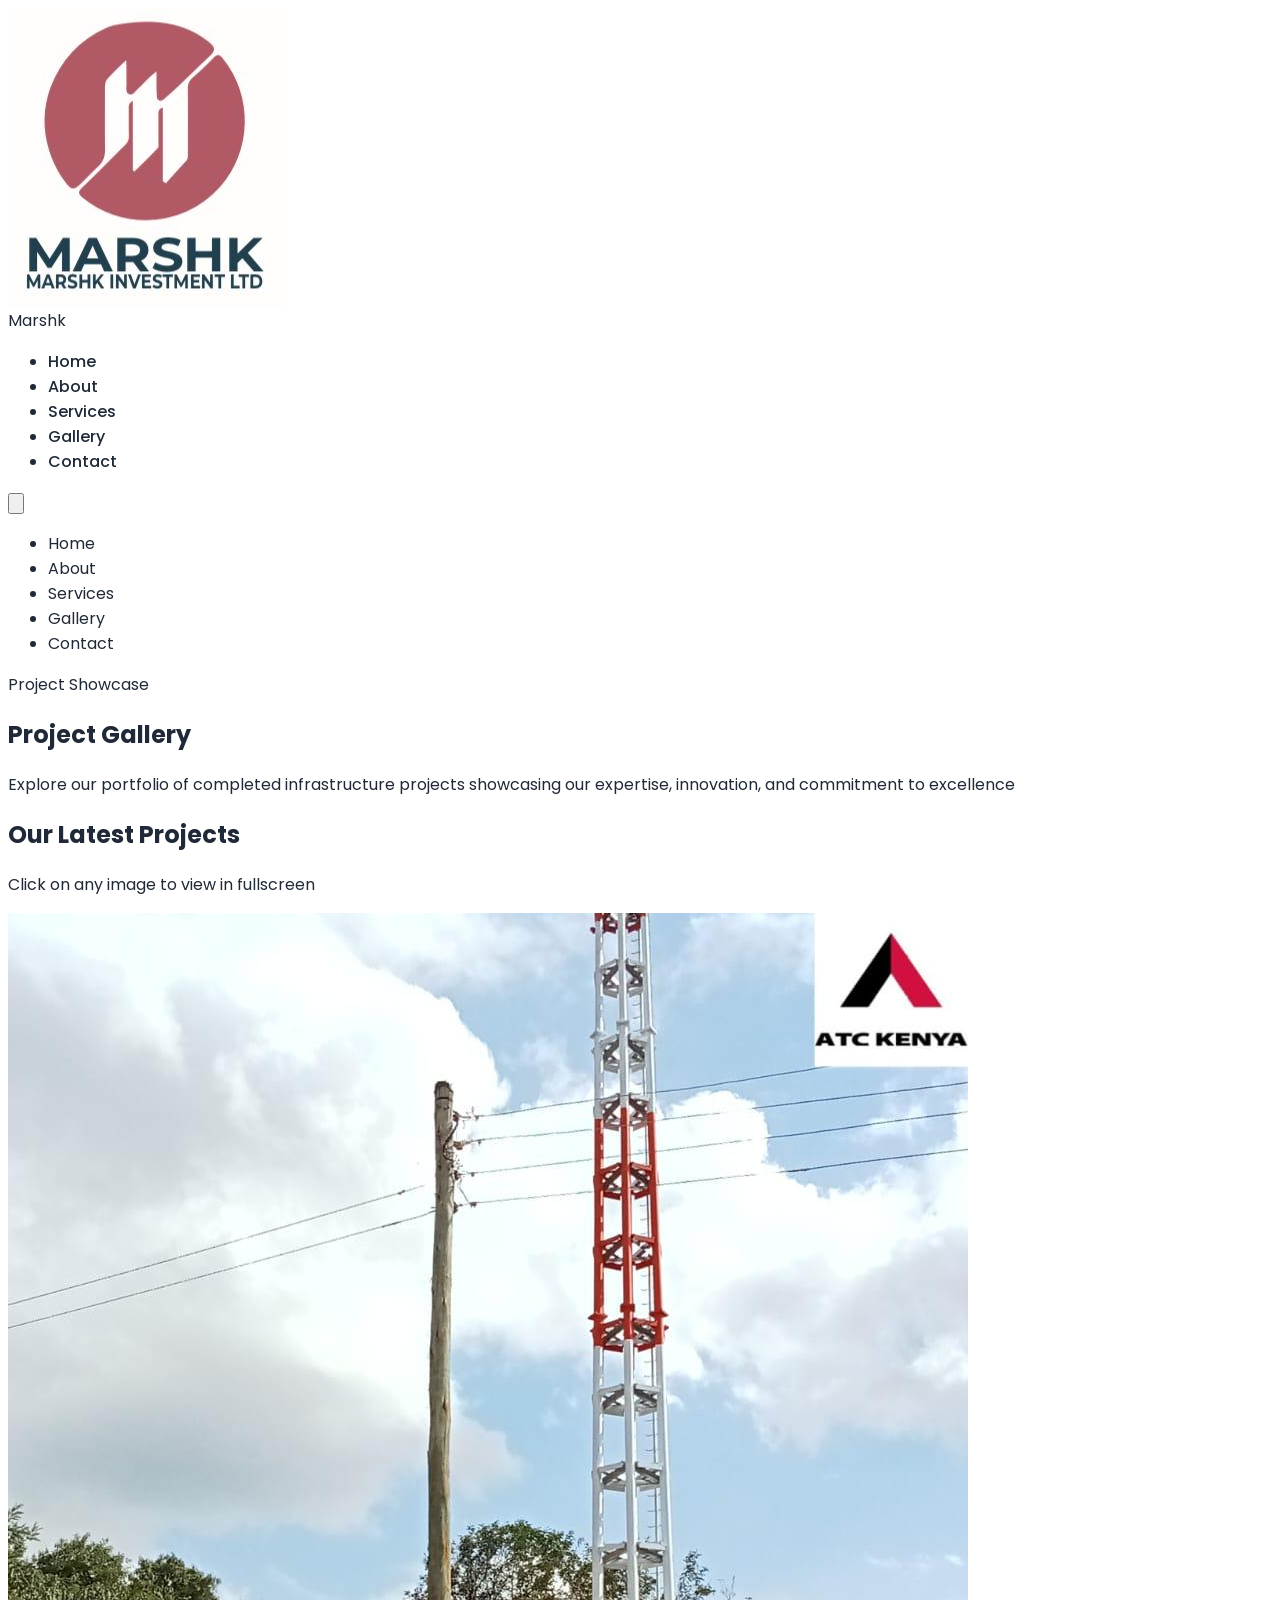
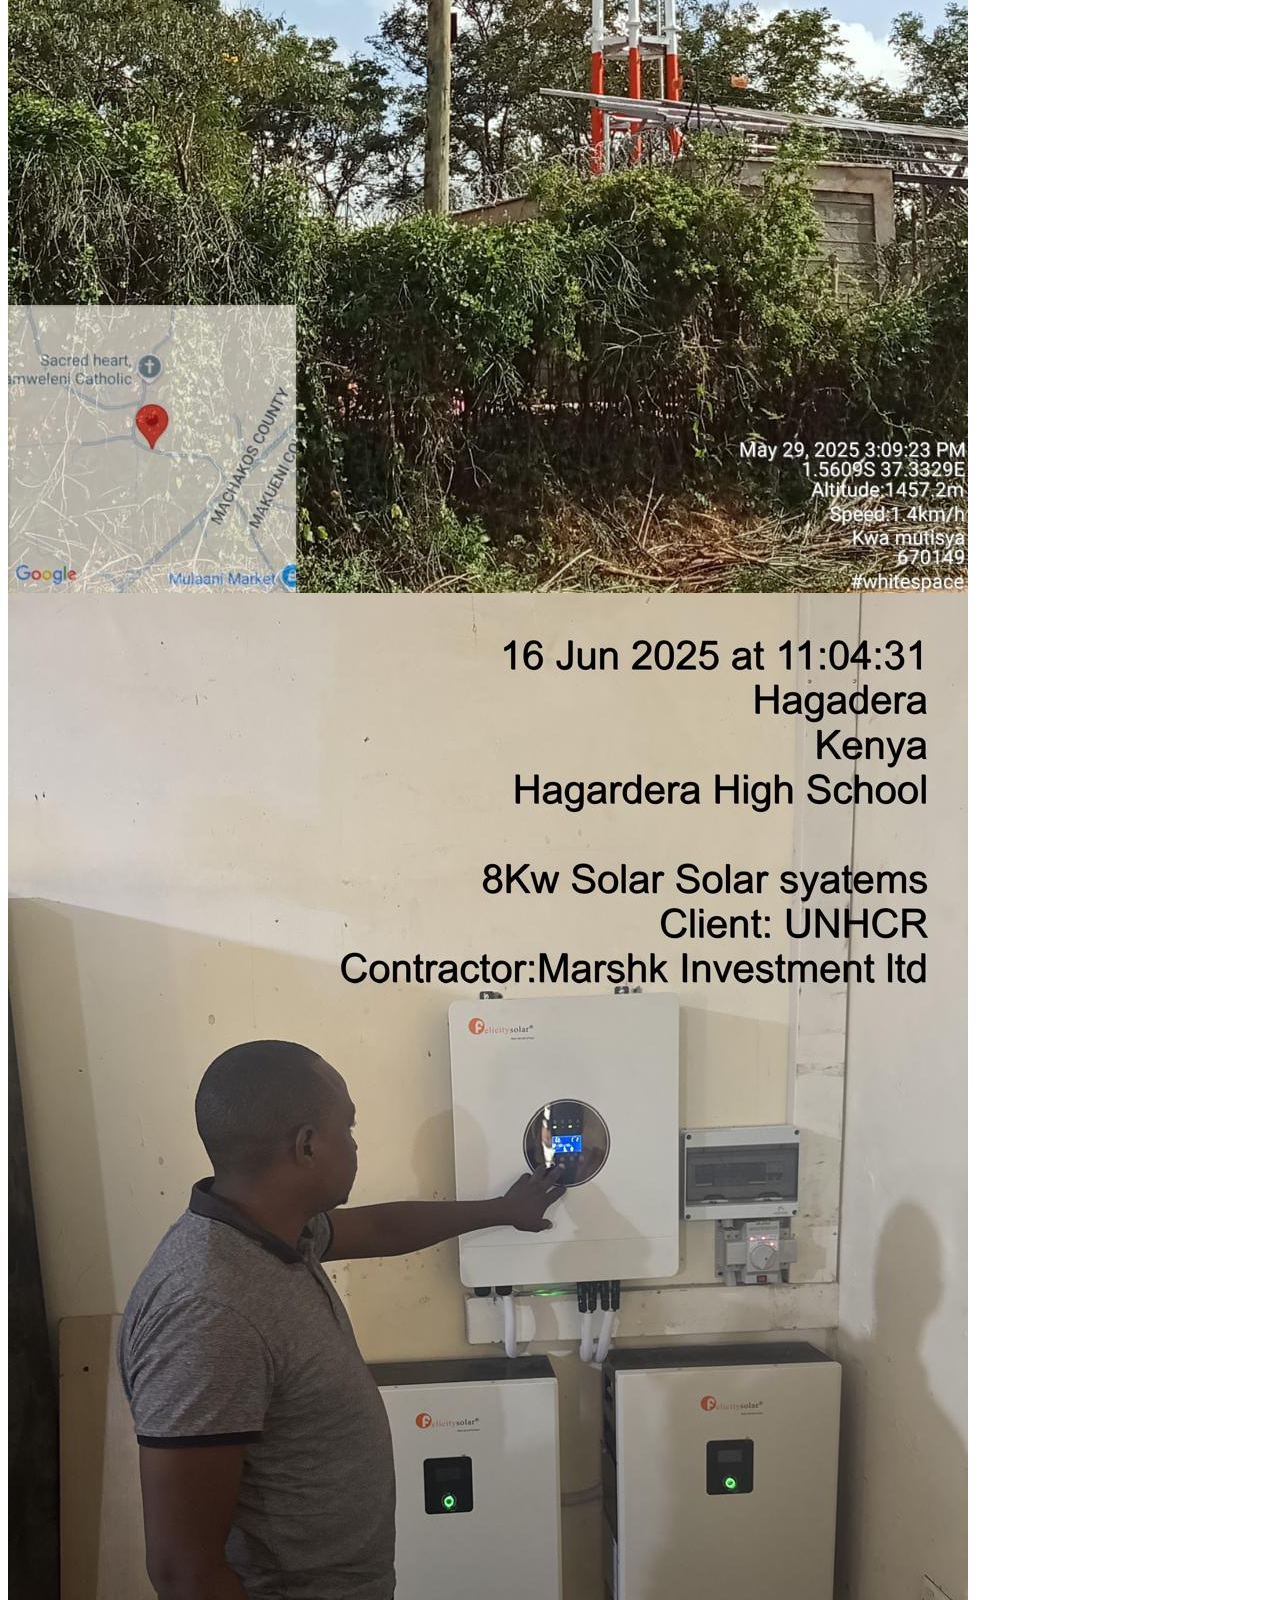
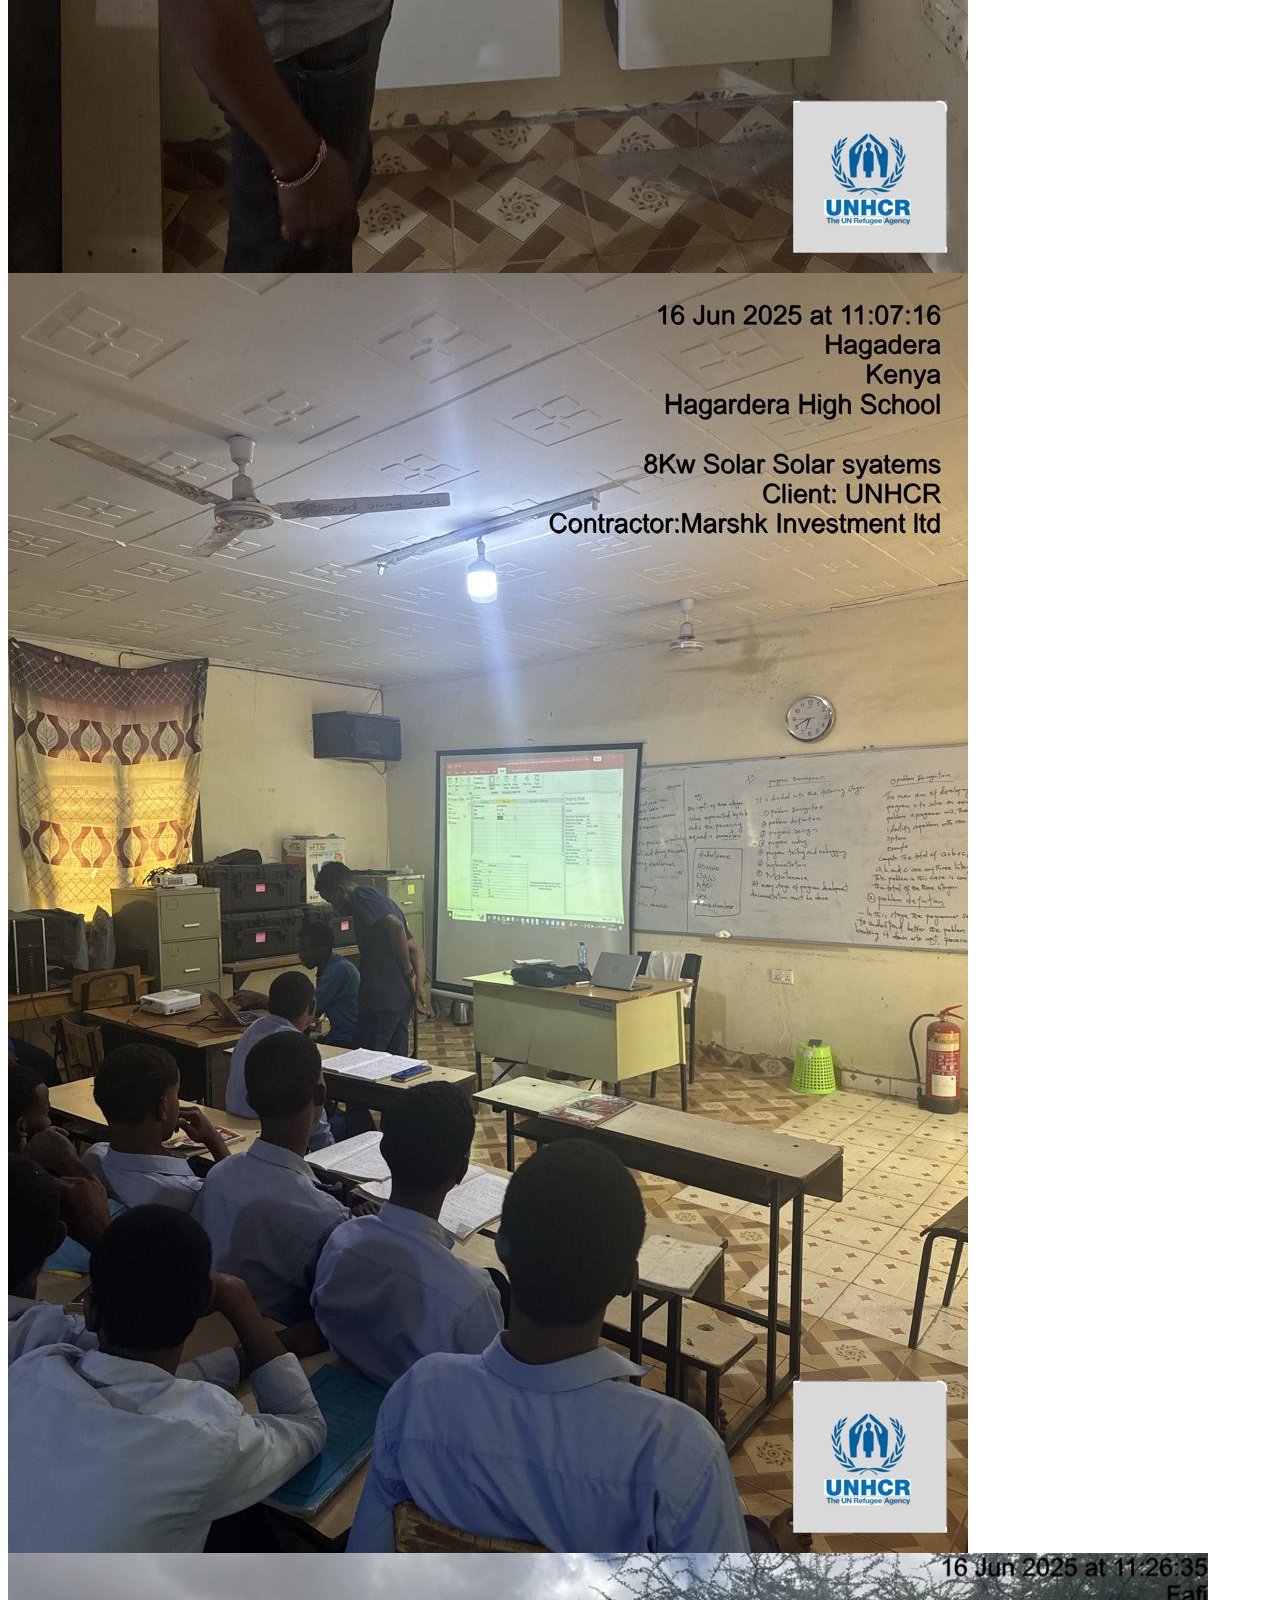
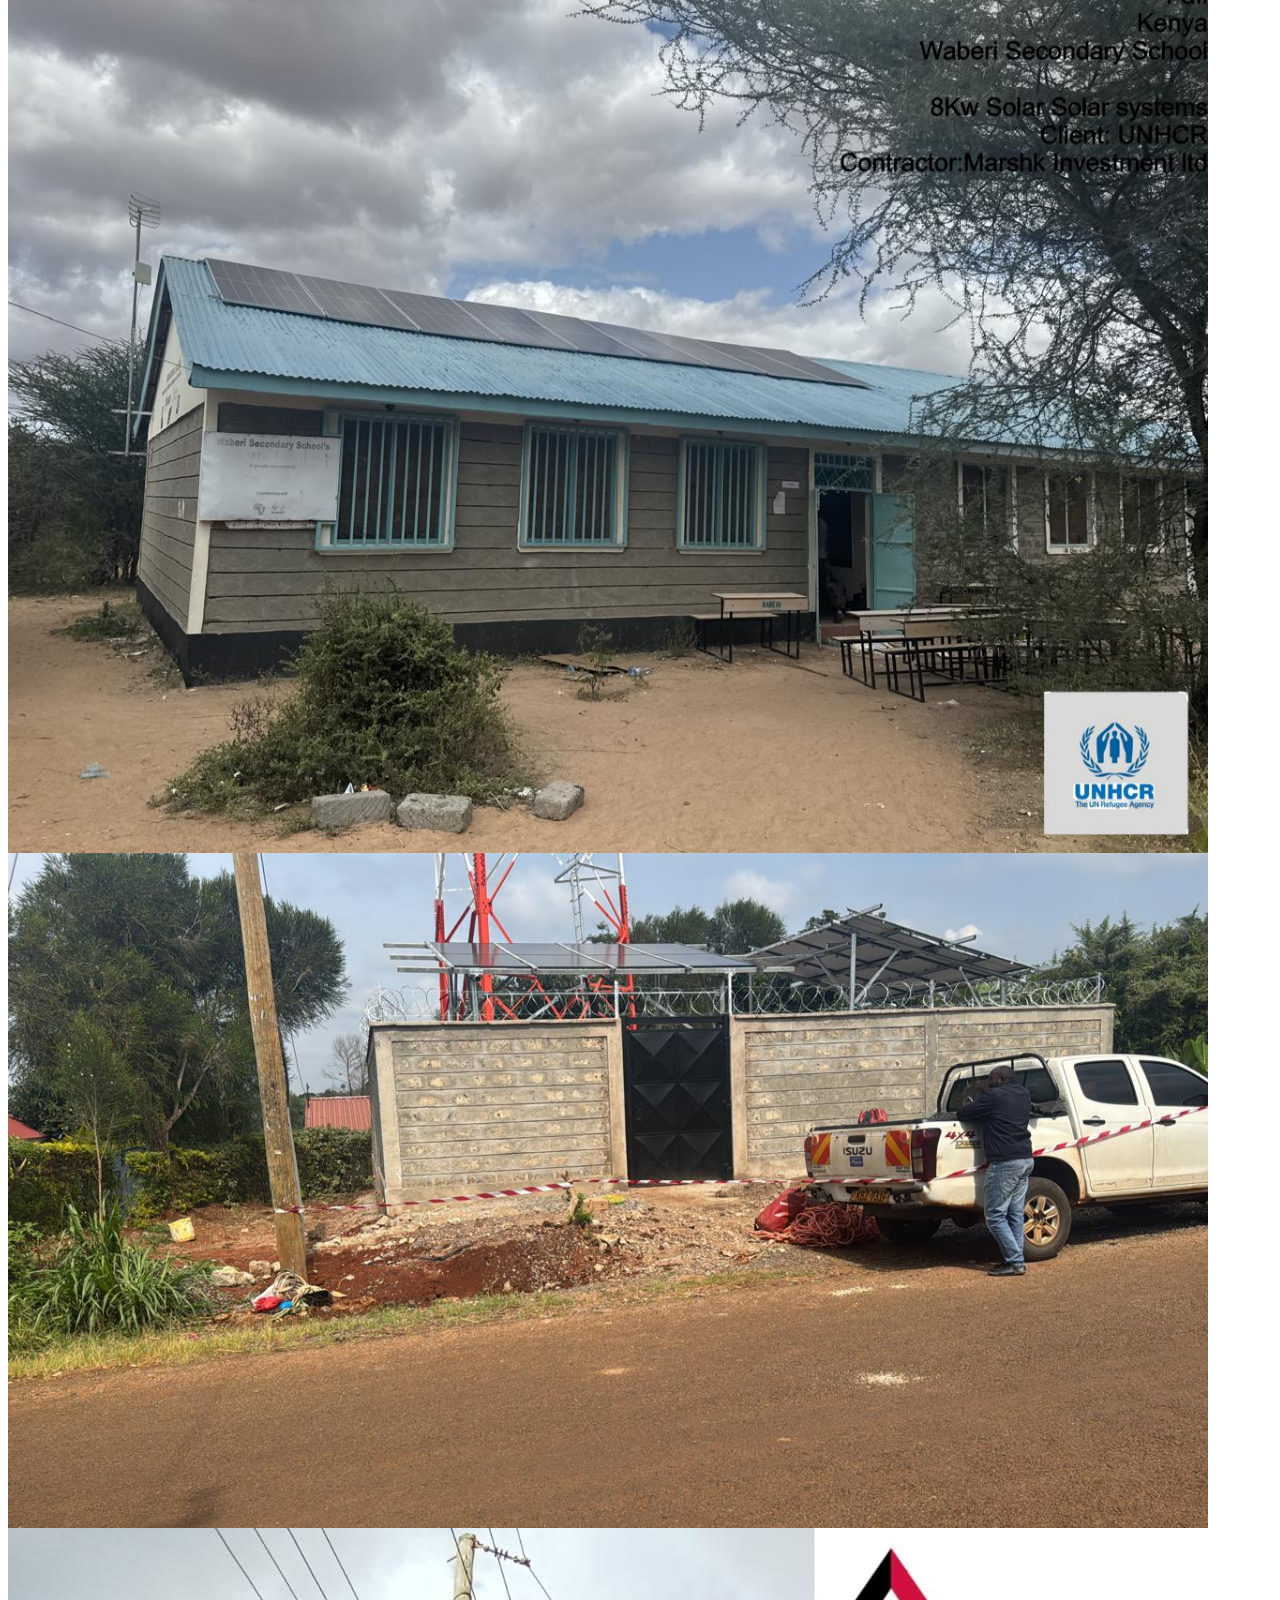
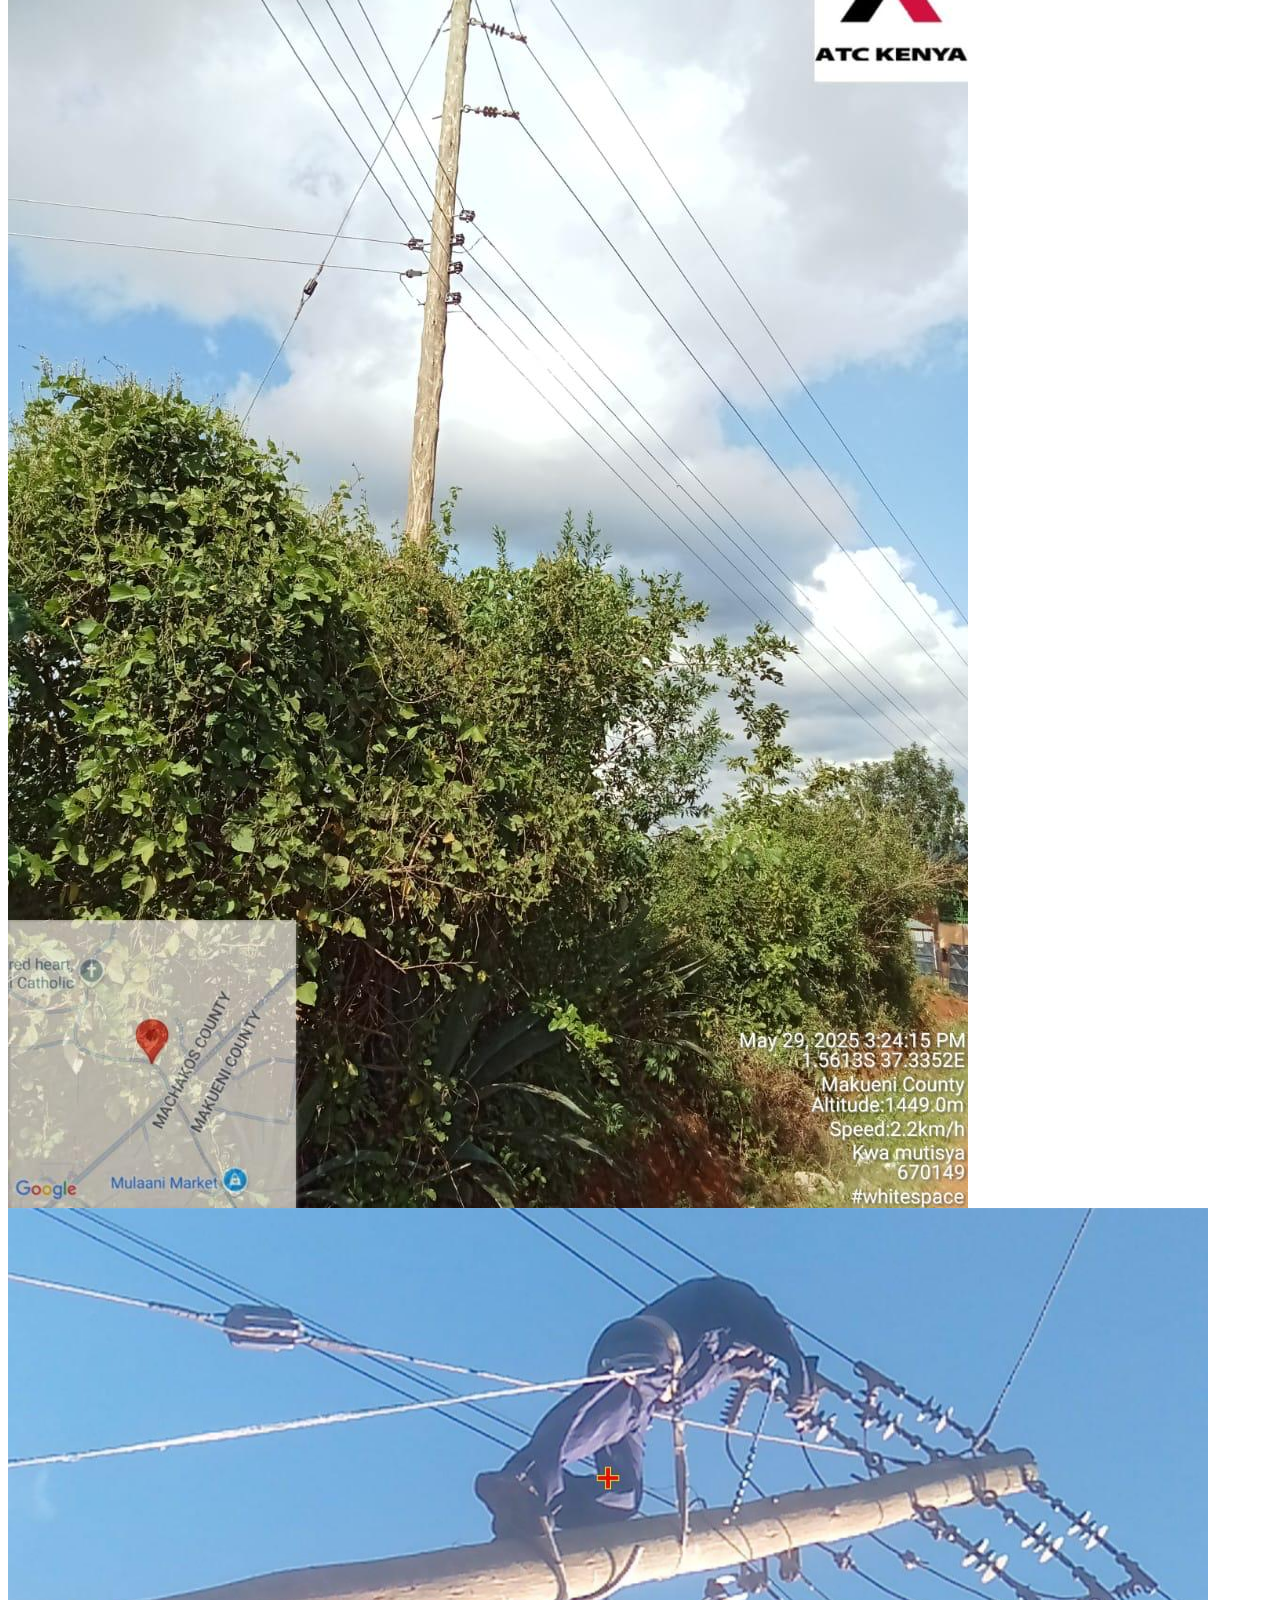
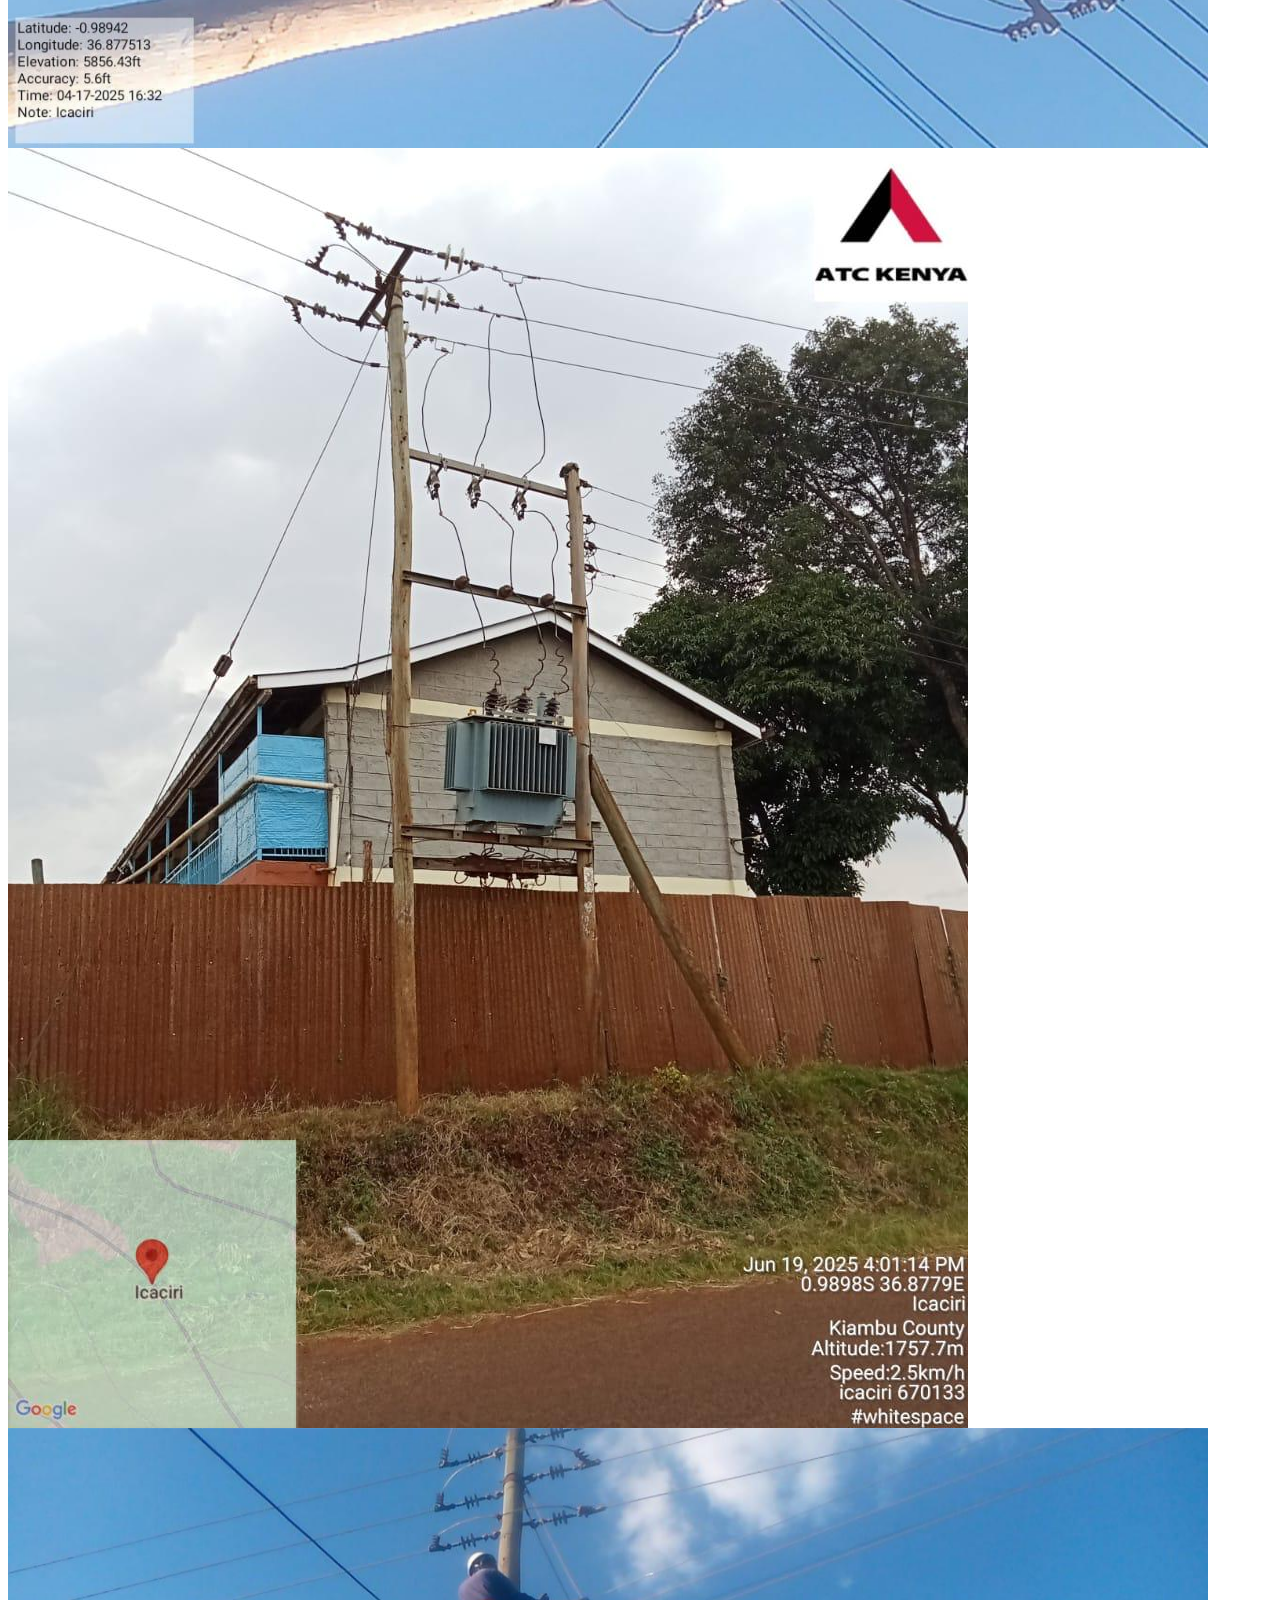
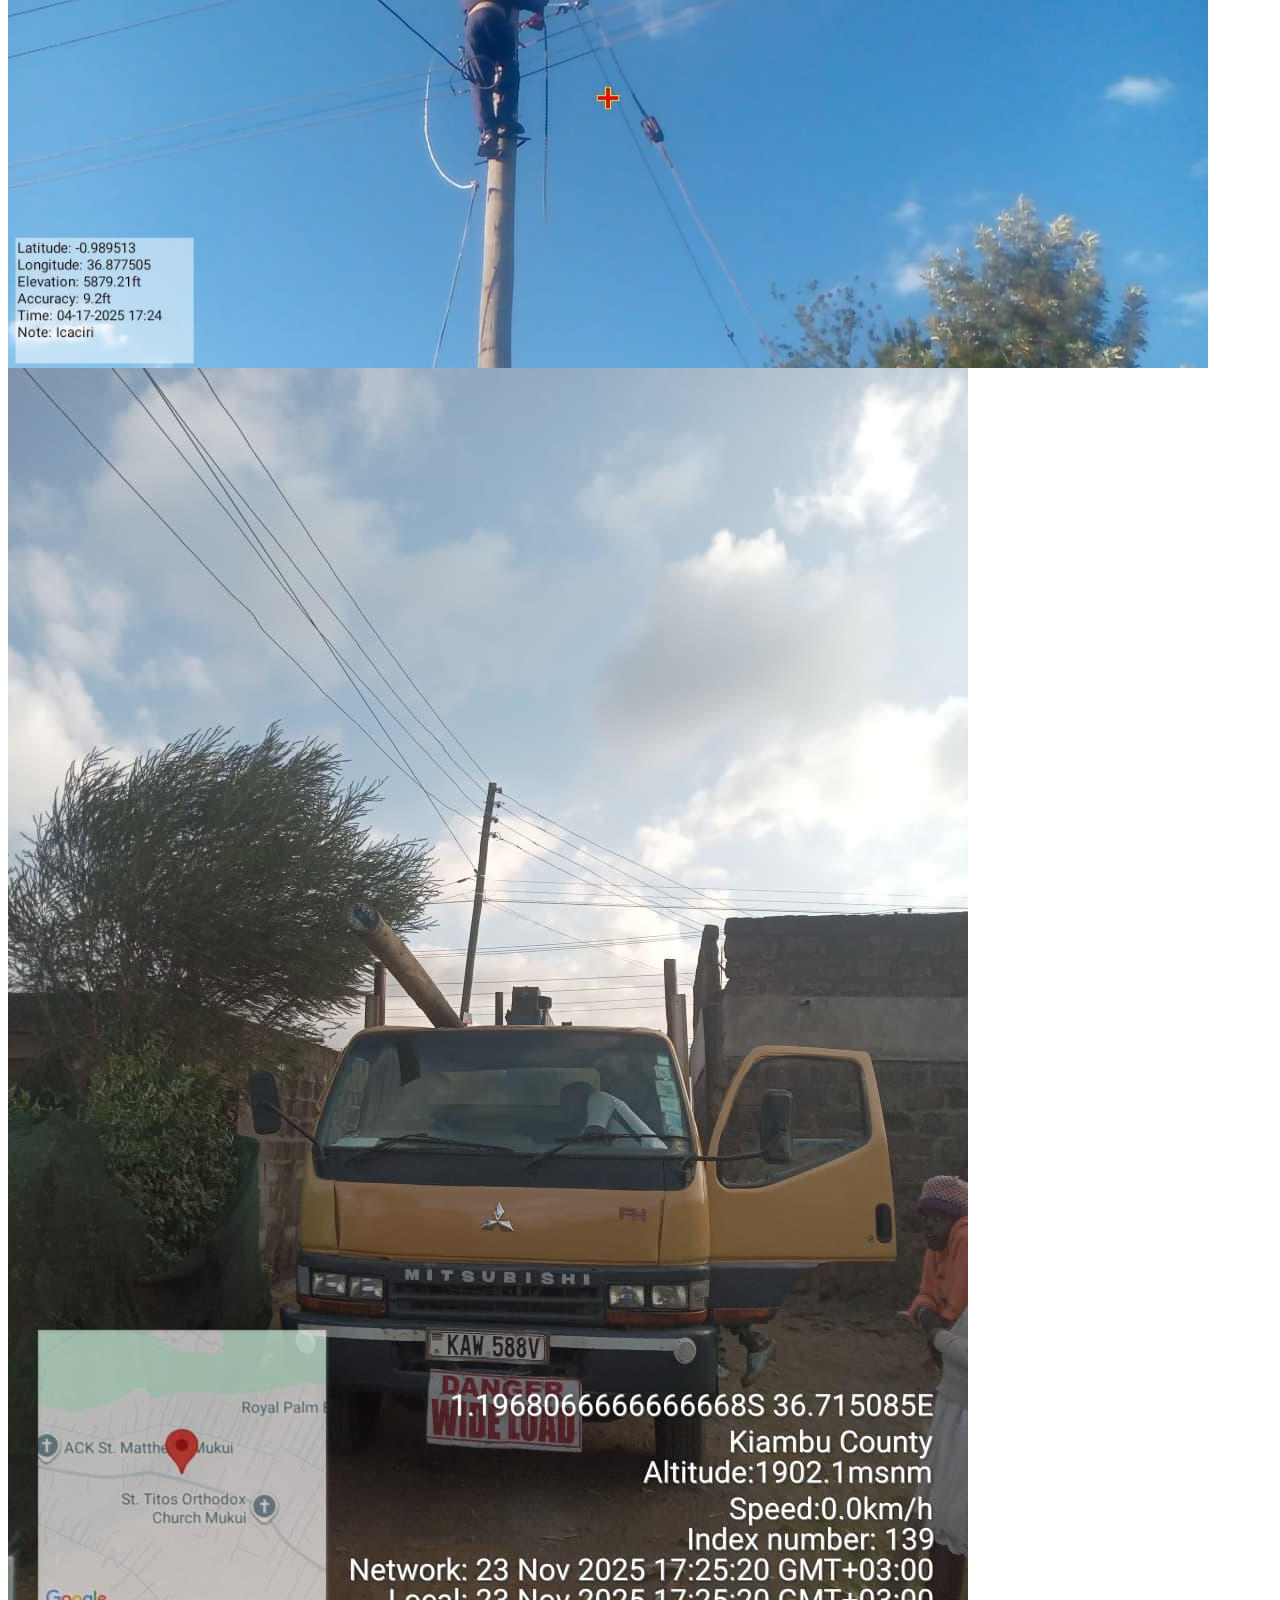
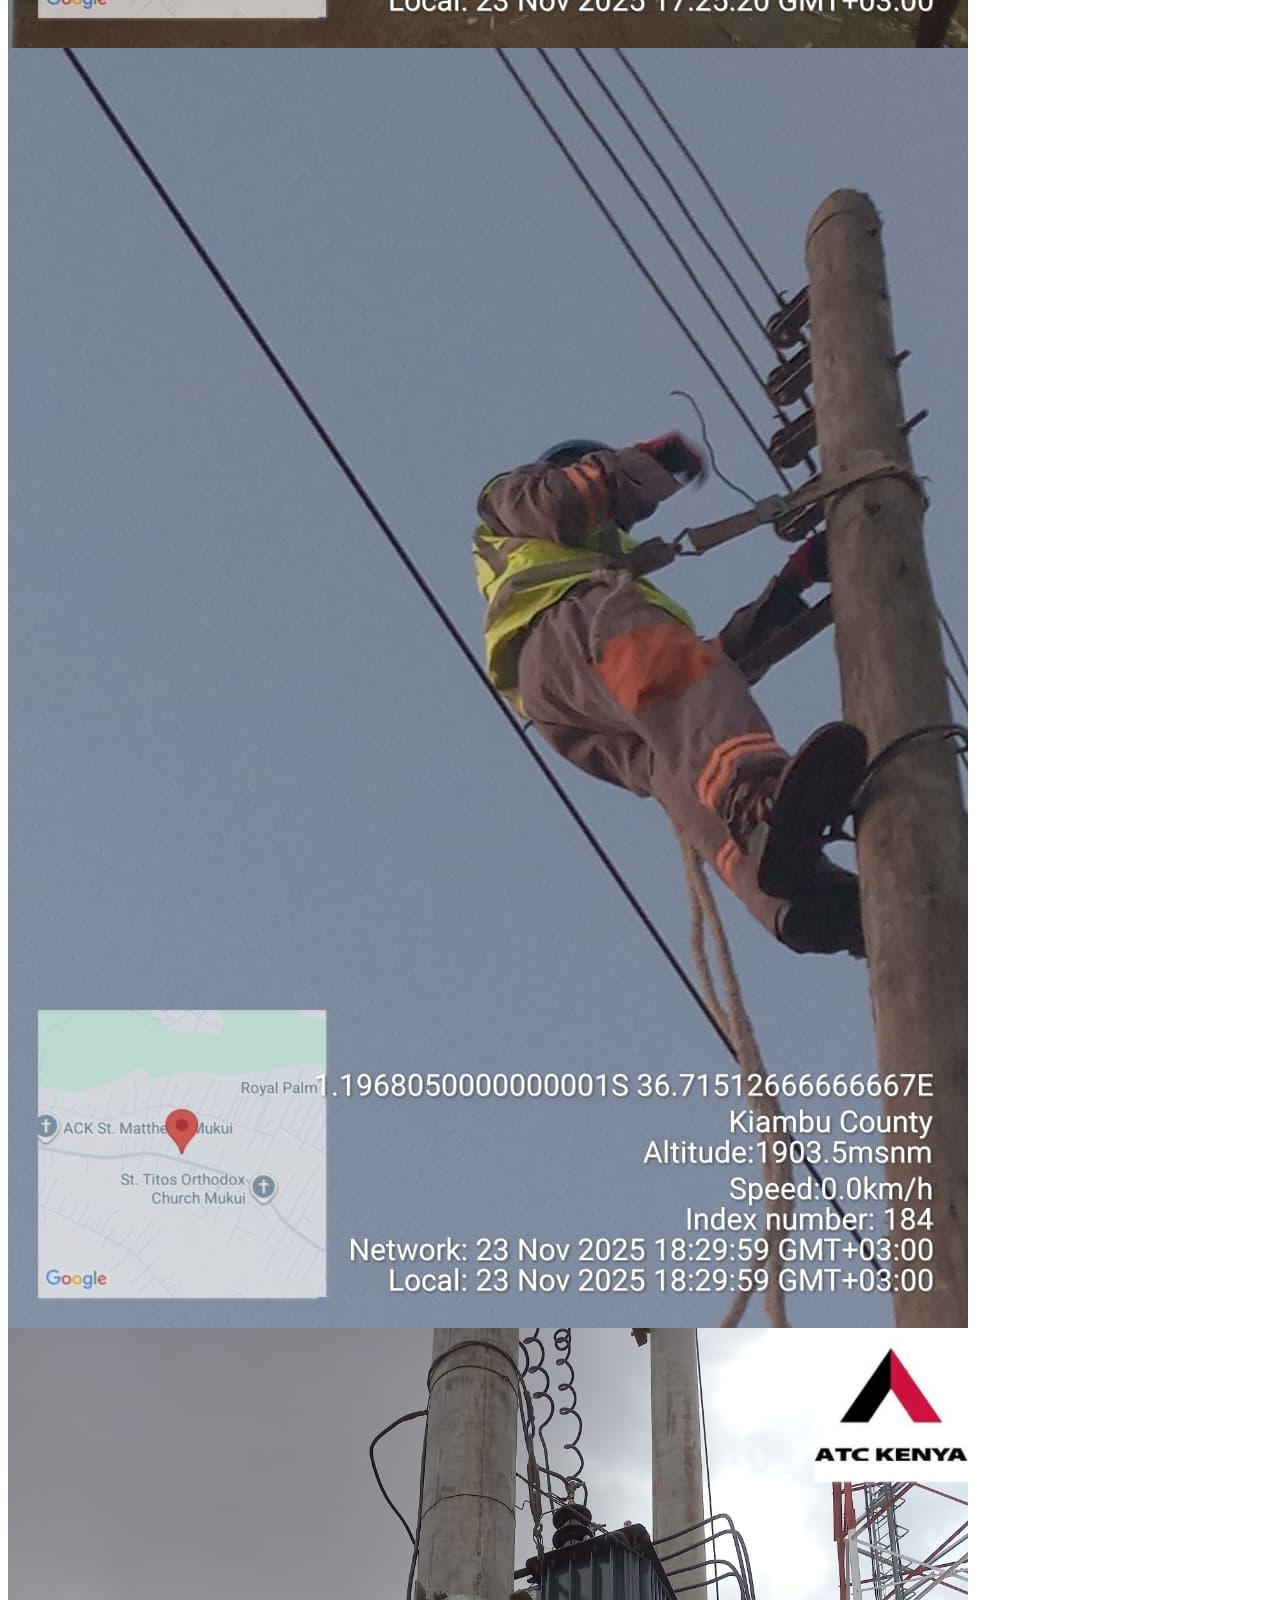
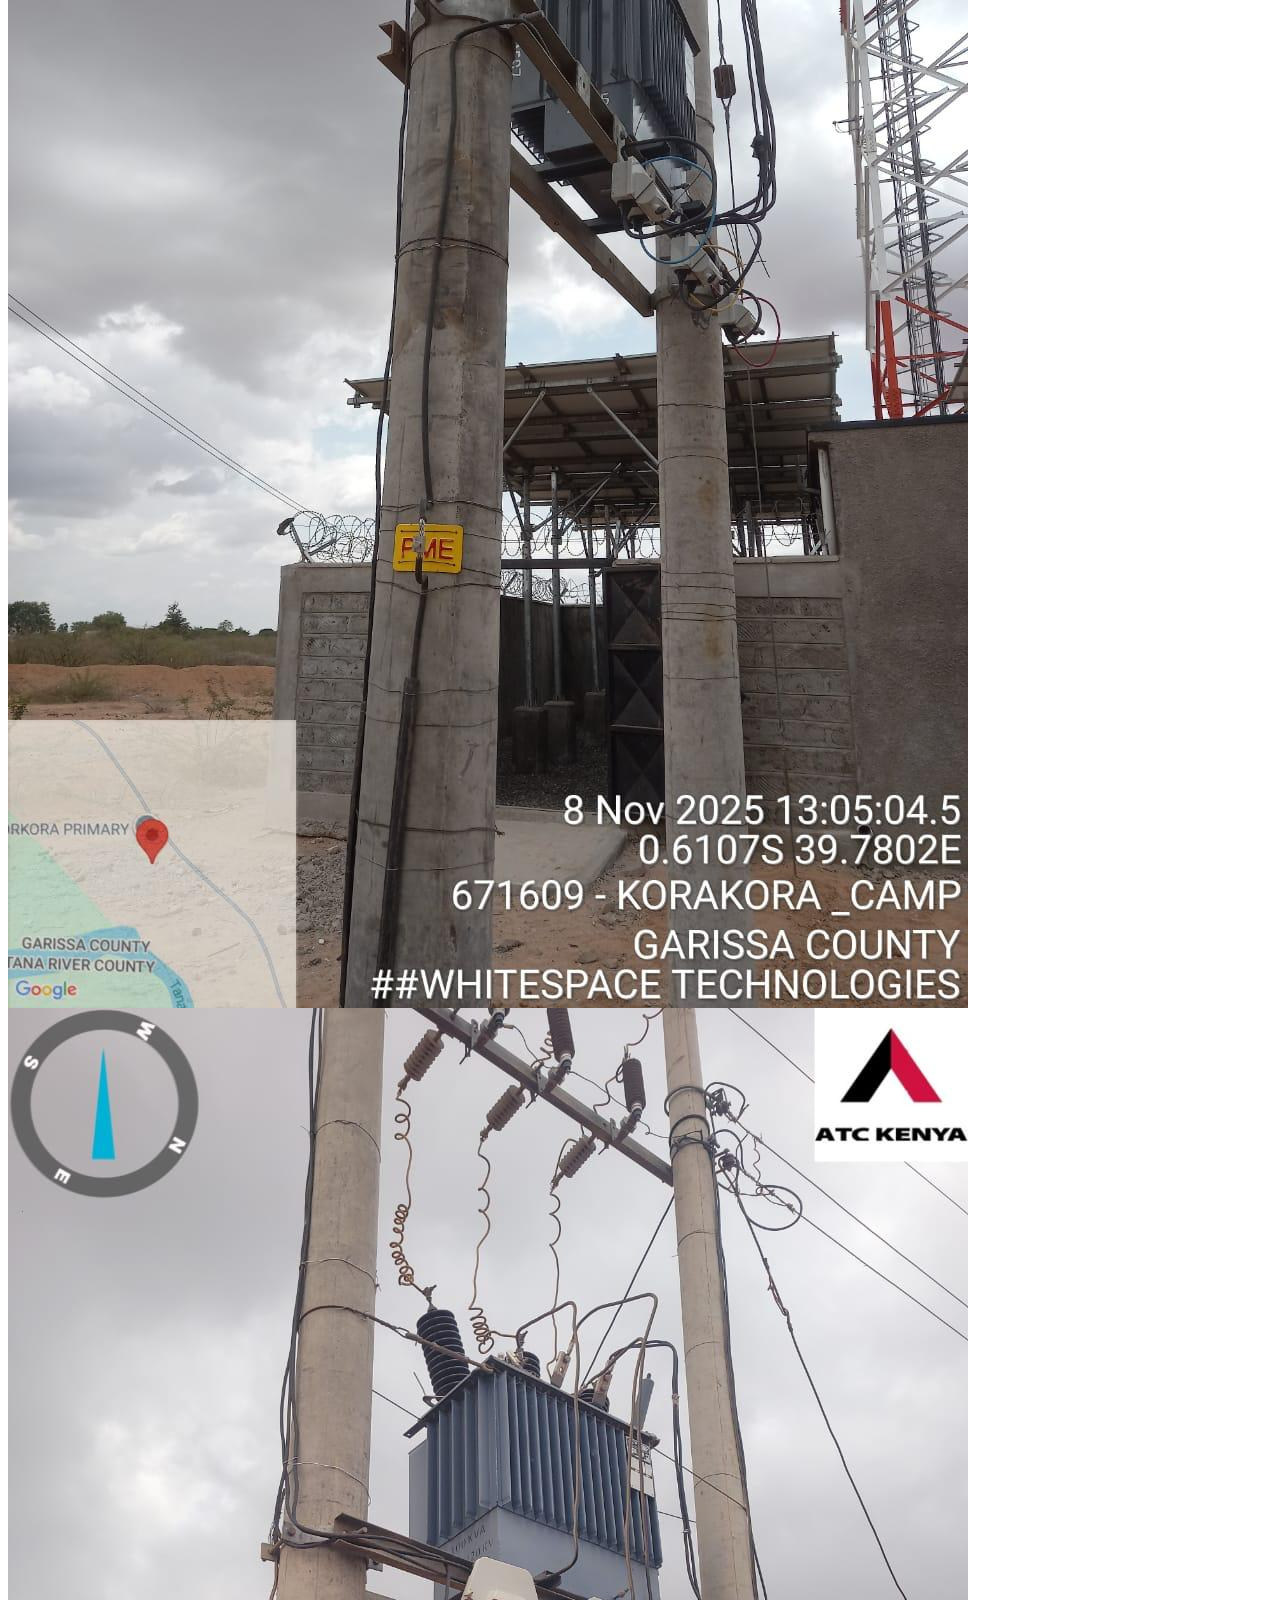
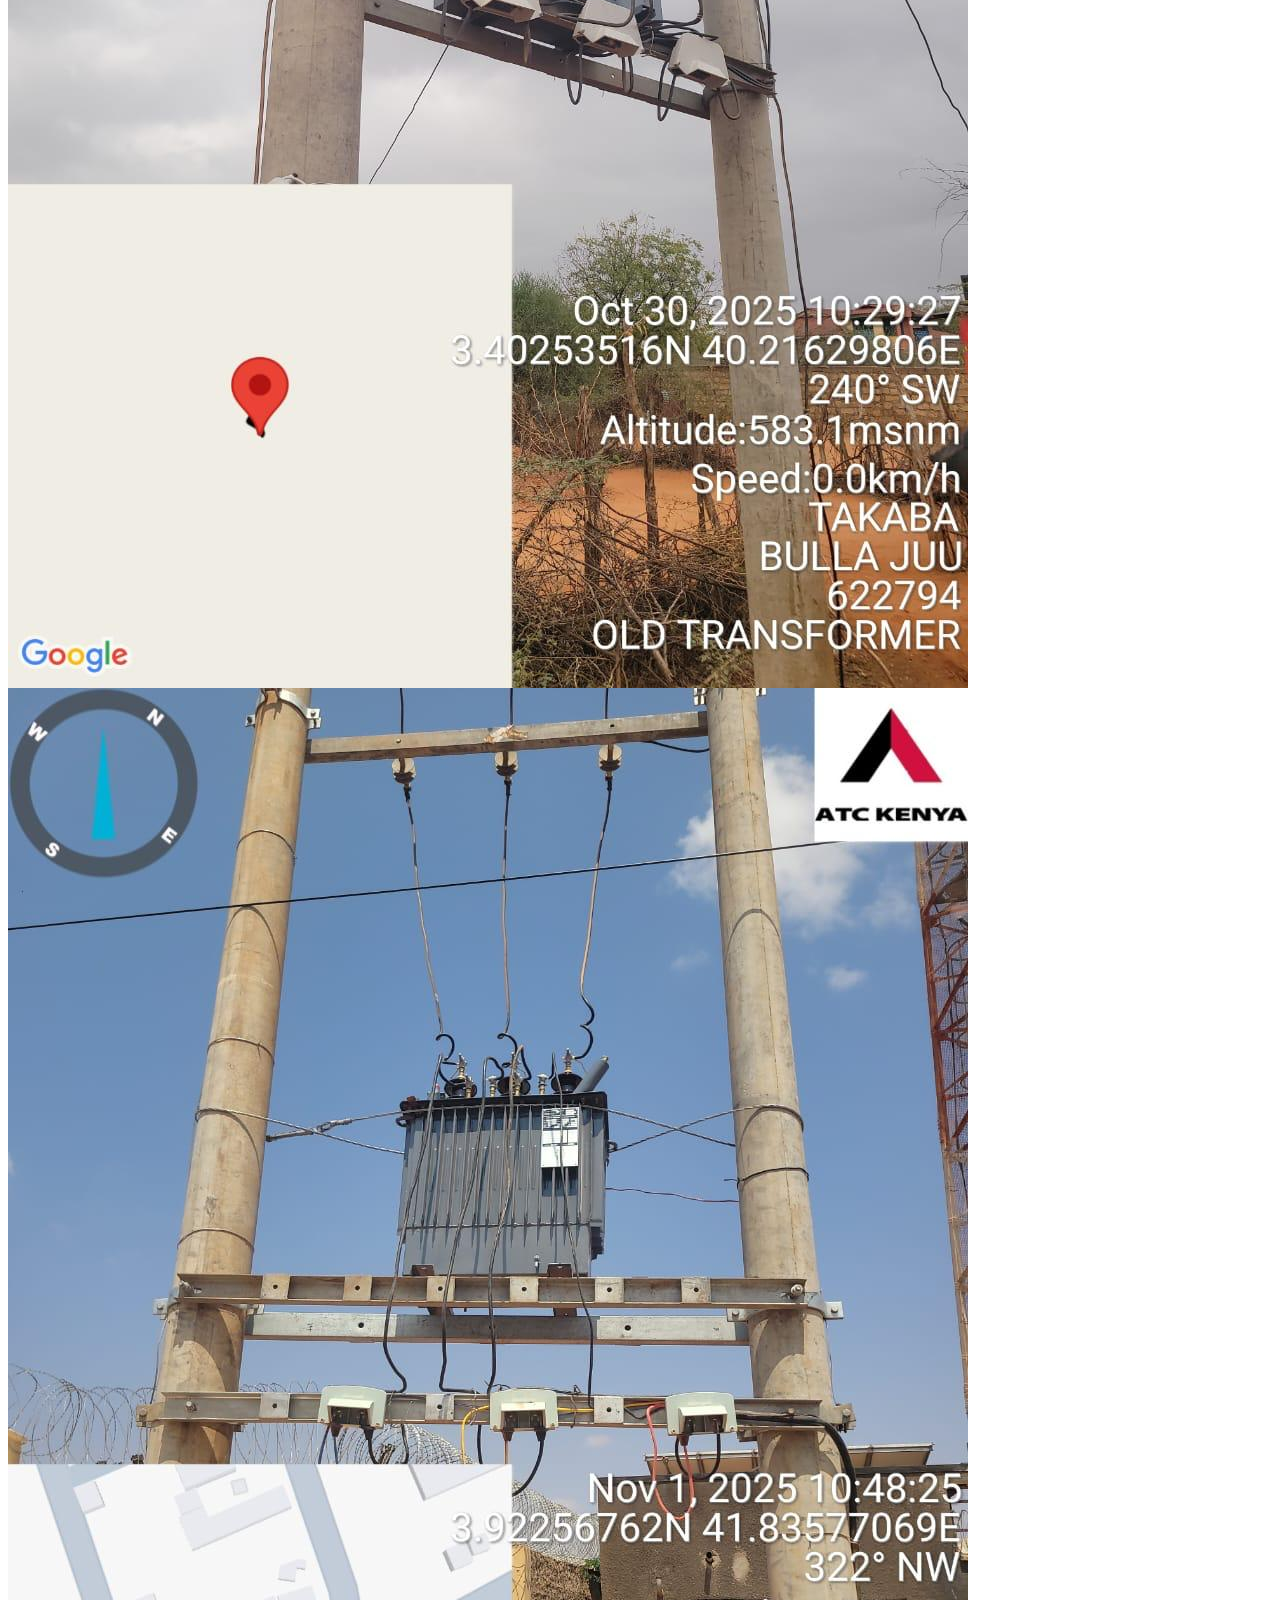
==== gallery.html @ 58e2eb7a "marshk" ====
<!DOCTYPE html>
<html lang="en">
<head>
    <meta charset="UTF-8">
    <meta name="viewport" content="width=device-width, initial-scale=1.0">
    <meta name="description" content="Marshk Gallery - View our completed infrastructure projects">
    <title>Gallery - Marshk Projects</title>
    <script src="https://cdn.tailwindcss.com"></script>
    <link rel="preconnect" href="https://fonts.googleapis.com">
    <link rel="preconnect" href="https://fonts.gstatic.com" crossorigin>
    <link href="https://fonts.googleapis.com/css2?family=Poppins:wght@300;400;500;600;700;800&display=swap" rel="stylesheet">
    <link rel="stylesheet" href="assets/css/styles.css">
</head>
<body class="font-poppins text-gray-900">
    <!-- Navigation -->
    <nav class="fixed w-full top-0 z-50 bg-white shadow-md">
        <div class="container mx-auto px-6 py-4 flex justify-between items-center">
            <div class="flex items-center gap-3">
                <img src="assets/images/logo.jpeg" alt="Marshk Logo" class="h-12 w-auto">
                <span class="text-2xl font-bold text-gray-900">Marshk</span>
            </div>

            <ul class="hidden md:flex gap-8 items-center">
                <li><a href="index.html" class="nav-link">Home</a></li>
                <li><a href="index.html#about" class="nav-link">About</a></li>
                <li><a href="index.html#services" class="nav-link">Services</a></li>
                <li><a href="#gallery" class="nav-link">Gallery</a></li>
                <li><a href="index.html#contact" class="nav-link">Contact</a></li>
            </ul>

            <button id="mobileMenuBtn" class="md:hidden text-gray-900 text-2xl">
                <svg class="w-6 h-6" fill="none" stroke="currentColor" viewBox="0 0 24 24">
                    <path stroke-linecap="round" stroke-linejoin="round" stroke-width="2" d="M4 6h16M4 12h16M4 18h16"></path>
                </svg>
            </button>
        </div>

        <div id="mobileMenu" class="hidden md:hidden bg-white border-t border-gray-200">
            <ul class="flex flex-col gap-4 p-6">
                <li><a href="index.html" class="block text-gray-700 hover:text-blue-600">Home</a></li>
                <li><a href="index.html#about" class="block text-gray-700 hover:text-blue-600">About</a></li>
                <li><a href="index.html#services" class="block text-gray-700 hover:text-blue-600">Services</a></li>
                <li><a href="#gallery" class="block text-gray-700 hover:text-blue-600">Gallery</a></li>
                <li><a href="index.html#contact" class="block text-gray-700 hover:text-blue-600">Contact</a></li>
            </ul>
        </div>
    </nav>

    <!-- Hero Banner -->
    <section class="pt-20 pb-12 relative overflow-hidden min-h-96">
        <!-- Background Image with Overlay -->
        <div class="absolute inset-0 z-0">
            <div style="background-image: url('assets/images/telecommunications-network-setup-01.jpeg'); background-size: cover; background-position: center; background-attachment: fixed;" class="absolute inset-0"></div>
            <div class="absolute inset-0 bg-gradient-to-r from-black/70 via-black/60 to-blue-900/70"></div>
            <div class="absolute inset-0 bg-gradient-to-b from-transparent via-transparent to-white/5"></div>
        </div>

        <div class="container mx-auto px-6 py-16 relative z-10">
            <div class="fade-in-up">
                <span class="inline-block bg-blue-600 text-white px-4 py-1 rounded-full text-sm font-semibold mb-4">Project Showcase</span>
                <h1 class="text-5xl md:text-6xl font-bold text-white mb-4">Project Gallery</h1>
                <p class="text-xl text-gray-200 max-w-2xl">Explore our portfolio of completed infrastructure projects showcasing our expertise, innovation, and commitment to excellence</p>
            </div>
        </div>
    </section>

    <!-- Gallery Section -->
    <section id="gallery" class="py-20 bg-white">
        <div class="container mx-auto px-6">
            <!-- Intro Text -->
            <div class="text-center mb-16">
                <h2 class="text-4xl font-bold text-gray-900 mb-4">Our Latest Projects</h2>
                <p class="text-lg text-gray-600">Click on any image to view in fullscreen</p>
            </div>

            <!-- Masonry Grid -->
            <div class="columns-1 md:columns-2 lg:columns-3 gap-6" id="galleryGrid">
                <!-- Gallery Items will be generated here -->
            </div>
        </div>
    </section>

    <!-- Lightbox Modal -->
    <div id="lightbox" class="hidden fixed inset-0 bg-black bg-opacity-90 z-50 flex items-center justify-center p-4">
        <div class="relative max-w-4xl w-full">
            <!-- Close Button -->
            <button id="closeLightbox" class="absolute -top-12 right-0 text-white text-3xl hover:text-gray-300 transition">
                ✕
            </button>

            <!-- Image Container -->
            <img id="lightboxImage" src="" alt="Fullscreen view" class="w-full h-auto rounded-lg">

            <!-- Navigation Buttons -->
            <button id="prevBtn" class="absolute left-0 top-1/2 transform -translate-y-1/2 -translate-x-16 text-white text-3xl hover:text-gray-300 transition hidden md:block">
                ❮
            </button>
            <button id="nextBtn" class="absolute right-0 top-1/2 transform -translate-y-1/2 translate-x-16 text-white text-3xl hover:text-gray-300 transition hidden md:block">
                ❯
            </button>

            <!-- Image Counter -->
            <div id="imageCounter" class="absolute bottom-4 left-1/2 transform -translate-x-1/2 text-white bg-black/50 px-4 py-2 rounded-lg"></div>
        </div>
    </div>

    <!-- Footer -->
    <footer class="bg-gray-900 text-gray-400 py-16">
        <div class="container mx-auto px-6">
            <div class="grid grid-cols-1 md:grid-cols-4 gap-12 mb-12">
                <div>
                    <h3 class="text-white font-bold text-lg mb-4">Marshk</h3>
                    <p class="text-sm leading-relaxed">
                        Leading provider of construction and infrastructure services.
                    </p>
                </div>

                <div>
                    <h4 class="text-white font-bold mb-4">Quick Links</h4>
                    <ul class="space-y-2 text-sm">
                        <li><a href="index.html" class="hover:text-blue-400 transition">Home</a></li>
                        <li><a href="index.html#about" class="hover:text-blue-400 transition">About</a></li>
                        <li><a href="index.html#services" class="hover:text-blue-400 transition">Services</a></li>
                        <li><a href="#gallery" class="hover:text-blue-400 transition">Gallery</a></li>
                    </ul>
                </div>

                <div>
                    <h4 class="text-white font-bold mb-4">Services</h4>
                    <ul class="space-y-2 text-sm">
                        <li><a href="index.html#services" class="hover:text-blue-400 transition">Electrical</a></li>
                        <li><a href="index.html#services" class="hover:text-blue-400 transition">Telecommunications</a></li>
                        <li><a href="index.html#services" class="hover:text-blue-400 transition">Renewable Energy</a></li>
                        <li><a href="index.html#services" class="hover:text-blue-400 transition">Consultancy</a></li>
                    </ul>
                </div>

                <div>
                    <h4 class="text-white font-bold mb-4">Contact</h4>
                    <ul class="space-y-3 text-sm">
                        <li class="flex items-start gap-2">
                            <span class="text-blue-400">📍</span>
                            <span>Kenya</span>
                        </li>
                        <li class="flex items-center gap-2">
                            <span class="text-blue-400">📧</span>
                            <a href="mailto:info@marshk.com" class="hover:text-blue-400 transition">info@marshk.com</a>
                        </li>
                    </ul>
                </div>
            </div>

            <div class="border-t border-gray-800 pt-8 flex flex-col sm:flex-row justify-between items-center">
                <p class="text-sm text-gray-500">&copy; 2026 Marshk Investments Limited. All rights reserved.</p>
                <div class="flex gap-6 mt-4 sm:mt-0">
                    <a href="#" class="text-gray-400 hover:text-blue-400 transition">LinkedIn</a>
                    <a href="#" class="text-gray-400 hover:text-blue-400 transition">Twitter</a>
                    <a href="#" class="text-gray-400 hover:text-blue-400 transition">Facebook</a>
                </div>
            </div>
        </div>
    </footer>

    <script src="assets/js/script.js"></script>
    <script>
        // Gallery functionality
        const galleryGrid = document.getElementById('galleryGrid');
        const lightbox = document.getElementById('lightbox');
        const lightboxImage = document.getElementById('lightboxImage');
        const closeLightbox = document.getElementById('closeLightbox');
        const prevBtn = document.getElementById('prevBtn');
        const nextBtn = document.getElementById('nextBtn');
        const imageCounter = document.getElementById('imageCounter');

        // Get all images from the assets/images folder
        const images = [
            'infrastructure-power-distribution-01.jpeg',
            'telecommunications-tower-installation-01.jpeg',
            'power-distribution-system-01.jpeg',
            'electrical-infrastructure-setup-01.jpeg',
            'construction-project-site-01.jpeg',
            'infrastructure-installation-work-01.jpeg',
            'site-supervision-project-01.jpeg',
            'power-transmission-lines-01.jpeg',
            'telecommunications-infrastructure-02.jpeg',
            'electrical-substation-installation-01.jpeg',
            'construction-infrastructure-02.jpeg',
            'site-inspection-supervision-01.jpeg',
            'renewable-energy-installation-01.jpeg',
            'power-generation-facility-01.jpeg',
            'infrastructure-project-completion-01.jpeg',
            'electrical-wiring-installation-01.jpeg',
            'construction-site-progress-01.jpeg',
            'telecommunications-network-setup-01.jpeg',
            'power-distribution-network-02.jpeg',
            'electrical-installation-progress-01.jpeg',
            'infrastructure-maintenance-work-01.jpeg',
            'construction-equipment-operation-01.jpeg',
            'site-preparation-work-01.jpeg',
            'infrastructure-project-phase-01.jpeg',
            'electrical-testing-commissioning-01.jpeg',
            'telecommunications-cable-installation-01.jpeg',
            'power-system-integration-01.jpeg',
            'construction-site-overview-01.jpeg',
            'installation-verification-work-01.jpeg',
            'infrastructure-quality-check-01.jpeg',
            'project-team-coordination-01.jpeg',
            'equipment-installation-setup-01.jpeg',
            'site-safety-inspection-01.jpeg',
            'infrastructure-system-testing-01.jpeg',
            'construction-crew-workflow-01.jpeg',
            'power-infrastructure-upgrade-01.jpeg',
            'telecommunications-fiber-optic-01.jpeg',
            'electrical-distribution-network-01.jpeg',
            'construction-milestone-achievement-01.jpeg',
            'infrastructure-final-inspection-01.jpeg',
            'project-stakeholder-presentation-01.jpeg',
            'site-restoration-completion-01.jpeg',
            'infrastructure-operational-status-01.jpeg',
            'construction-success-documentation-01.jpeg',
            'power-system-optimization-01.jpeg'
        ];

        let currentImageIndex = 0;

        // Generate gallery items
        images.forEach((img, index) => {
            const div = document.createElement('div');
            div.className = 'break-inside-avoid mb-6 cursor-pointer group hover:opacity-80 transition duration-300 fade-in-up';
            div.style.animationDelay = `${(index % 5) * 0.1}s`;
            
            const img_elem = document.createElement('img');
            img_elem.src = `assets/images/${img}`;
            img_elem.alt = `Project ${index + 1}`;
            img_elem.className = 'w-full rounded-lg shadow-md hover:shadow-xl transition duration-300 object-cover';
            
            img_elem.addEventListener('click', () => openLightbox(index));
            div.appendChild(img_elem);
            galleryGrid.appendChild(div);
        });

        // Lightbox functions
        function openLightbox(index) {
            currentImageIndex = index;
            updateLightbox();
            lightbox.classList.remove('hidden');
            document.body.style.overflow = 'hidden';
        }

        function updateLightbox() {
            const img = images[currentImageIndex];
            lightboxImage.src = `assets/images/${img}`;
            imageCounter.textContent = `${currentImageIndex + 1} / ${images.length}`;
        }

        function closeLightboxModal() {
            lightbox.classList.add('hidden');
            document.body.style.overflow = 'auto';
        }

        function nextImage() {
            currentImageIndex = (currentImageIndex + 1) % images.length;
            updateLightbox();
        }

        function prevImage() {
            currentImageIndex = (currentImageIndex - 1 + images.length) % images.length;
            updateLightbox();
        }

        // Event listeners
        closeLightbox.addEventListener('click', closeLightboxModal);
        nextBtn.addEventListener('click', nextImage);
        prevBtn.addEventListener('click', prevImage);

        // Keyboard navigation
        document.addEventListener('keydown', (e) => {
            if (lightbox.classList.contains('hidden')) return;
            if (e.key === 'Escape') closeLightboxModal();
            if (e.key === 'ArrowRight') nextImage();
            if (e.key === 'ArrowLeft') prevImage();
        });

        // Close on background click
        lightbox.addEventListener('click', (e) => {
            if (e.target === lightbox) closeLightboxModal();
        });
    </script>
</body>
</html>
---- assets/css/styles.css ----
/* ===== HERO SLIDER STYLES ===== */
.hero-slide {
    transition: opacity 1s ease-in-out;
}

.slider-indicator {
    transition: all 0.3s ease;
}

.slider-indicator.active {
    opacity: 1 !important;
    background-color: #60a5fa;
    transform: scale(1.2);
}

#heroSlider {
    position: relative;
}

/* ===== FONT & BASE STYLES ===== */
* {
    box-sizing: border-box;
}

html {
    scroll-behavior: smooth;
}

body {
    font-family: 'Poppins', sans-serif;
    background-color: #ffffff;
    color: #1f2937;
    overflow-x: hidden;
}

/* ===== ANIMATIONS ===== */
@keyframes fadeInUp {
    from {
        opacity: 0;
        transform: translateY(30px);
    }
    to {
        opacity: 1;
        transform: translateY(0);
    }
}

@keyframes fadeInDown {
    from {
        opacity: 0;
        transform: translateY(-30px);
    }
    to {
        opacity: 1;
        transform: translateY(0);
    }
}

@keyframes fadeInLeft {
    from {
        opacity: 0;
        transform: translateX(-30px);
    }
    to {
        opacity: 1;
        transform: translateX(0);
    }
}

@keyframes fadeInRight {
    from {
        opacity: 0;
        transform: translateX(30px);
    }
    to {
        opacity: 1;
        transform: translateX(0);
    }
}

@keyframes blob {
    0%, 100% {
        transform: translate(0, 0) scale(1);
    }
    33% {
        transform: translate(30px, -50px) scale(1.1);
    }
    66% {
        transform: translate(-20px, 20px) scale(0.9);
    }
}

@keyframes slideInNav {
    from {
        transform: translateY(-100%);
    }
    to {
        transform: translateY(0);
    }
}

/* ===== UTILITY CLASSES ===== */
.fade-in-up {
    animation: fadeInUp 0.6s ease forwards;
}

.fade-in-down {
    animation: fadeInDown 0.6s ease forwards;
}

.fade-in-left {
    animation: fadeInLeft 0.6s ease forwards;
}

.fade-in-right {
    animation: fadeInRight 0.6s ease forwards;
    animation-delay: 0s;
}

.animate-blob {
    animation: blob 7s infinite;
}

.animation-delay-2000 {
    animation-delay: 2s;
}

.animation-delay-4000 {
    animation-delay: 4s;
}

/* ===== NAV STYLES ===== */
nav {
    animation: slideInNav 0.5s ease;
}

.nav-link {
    position: relative;
    color: #1f2937;
    font-weight: 500;
    transition: color 0.3s ease;
}

.nav-link::after {
    content: '';
    position: absolute;
    bottom: -2px;
    left: 0;
    width: 0;
    height: 2px;
    background-color: #2563eb;
    transition: width 0.3s ease;
}

.nav-link:hover::after {
    width: 100%;
}

.nav-link:hover {
    color: #2563eb;
}

/* ===== SERVICE CARD STYLES ===== */
.service-card {
    transition: all 0.3s ease;
    border: 1px solid transparent;
}

.service-card:hover {
    border-color: #2563eb;
    transform: translateY(-5px);
}

/* ===== GALLERY ITEM STYLES ===== */
.gallery-item {
    position: relative;
    overflow: hidden;
}

.gallery-item img {
    width: 100%;
    height: 100%;
    object-fit: cover;
    transition: transform 0.3s ease;
}

.gallery-item:hover img {
    transform: scale(1.1);
}

/* ===== SCROLL REVEAL ===== */
.scroll-reveal {
    opacity: 0;
    transform: translateY(30px);
    transition: all 0.6s ease;
}

.scroll-reveal.visible {
    opacity: 1;
    transform: translateY(0);
}

/* ===== BUTTON STYLES ===== */
button, a.btn {
    transition: all 0.3s ease;
    cursor: pointer;
}

button:hover, a.btn:hover {
    transform: translateY(-2px);
}

/* ===== RESPONSIVE ===== */
@media (max-width: 768px) {
    .fade-in-left {
        animation: fadeInUp 0.6s ease forwards;
    }

    .fade-in-right {
        animation: fadeInUp 0.6s ease forwards;
    }
}

/* ===== SCROLLBAR ===== */
::-webkit-scrollbar {
    width: 10px;
}

::-webkit-scrollbar-track {
    background: #f1f1f1;
}

::-webkit-scrollbar-thumb {
    background: #2563eb;
    border-radius: 5px;
}

::-webkit-scrollbar-thumb:hover {
    background: #1d4ed8;
}

/* ===== TAILWIND POPPINS FONT ===== */
.font-poppins {
    font-family: 'Poppins', sans-serif;
}

/* ===== SMOOTH TRANSITIONS ===== */
* {
    transition: background-color 0.3s ease, color 0.3s ease, border-color 0.3s ease;
}

/* ===== CUSTOM UTILITY FOR MASONRY ===== */
@supports (column-count: 3) {
    .columns-1 {
        column-count: 1;
    }

    @media (min-width: 768px) {
        .columns-2 {
            column-count: 2;
        }
    }

    @media (min-width: 1024px) {
        .columns-3 {
            column-count: 3;
        }
    }

    .break-inside-avoid {
        break-inside: avoid;
    }
}

/* ===== LIGHTBOX OVERLAY ===== */
#lightbox {
    animation: fadeIn 0.3s ease;
}

@keyframes fadeIn {
    from {
        opacity: 0;
    }
    to {
        opacity: 1;
    }
}

/* ===== HERO GRADIENT ANIMATION ===== */
.bg-gradient-to-br {
    background-image: linear-gradient(135deg, #111827 0%, #1e3a8a 50%, #111827 100%);
    animation: gradientShift 15s ease infinite;
    background-size: 400% 400%;
}

@keyframes gradientShift {
    0% {
        background-position: 0% 50%;
    }
    50% {
        background-position: 100% 50%;
    }
    100% {
        background-position: 0% 50%;
    }
}

/* ===== SHADOW UTILITIES ===== */
.shadow-2xl {
    box-shadow: 0 25px 50px -12px rgba(0, 0, 0, 0.25);
}

.hover\:shadow-2xl:hover {
    box-shadow: 0 25px 50px -12px rgba(0, 0, 0, 0.25);
}

/* ===== TEXT SELECTION COLOR ===== */
::selection {
    background-color: #2563eb;
    color: white;
}

/* ===== FOCUS STYLES FOR ACCESSIBILITY ===== */
a:focus, button:focus {
    outline: 2px solid #2563eb;
    outline-offset: 2px;
}

/* ===== LINK STYLES ===== */
a {
    color: inherit;
    text-decoration: none;
}

/* ===== IMAGE OPTIMIZATION ===== */
img {
    max-width: 100%;
    height: auto;
    display: block;
}

/* ===== CONTAINER ===== */
.container {
    max-width: 1200px;
}

/* ===== STAGGER ANIMATION FOR MULTIPLE ELEMENTS ===== */
@for $i from 1 through 10 {
    .delay-#{$i} {
        animation-delay: calc(#{$i} * 0.1s);
    }
}

/* ===== PREMIUM HOVER EFFECTS ===== */
.hover\:shadow-lg:hover {
    box-shadow: 0 10px 15px -3px rgba(0, 0, 0, 0.1);
}

.hover\:shadow-blue-500\/50:hover {
    box-shadow: 0 0 30px rgba(37, 99, 235, 0.5);
}

/* ===== MOBILE MENU ANIMATION ===== */
#mobileMenu {
    animation: slideDown 0.3s ease;
}

#mobileMenu.hidden {
    animation: slideUp 0.3s ease;
}

@keyframes slideDown {
    from {
        opacity: 0;
        transform: translateY(-10px);
    }
    to {
        opacity: 1;
        transform: translateY(0);
    }
}

@keyframes slideUp {
    from {
        opacity: 1;
        transform: translateY(0);
    }
    to {
        opacity: 0;
        transform: translateY(-10px);
    }
}

/* ===== GLASS MORPHISM EFFECT (OPTIONAL) ===== */
.glass {
    background: rgba(255, 255, 255, 0.25);
    backdrop-filter: blur(10px);
    border: 1px solid rgba(255, 255, 255, 0.18);
}

/* ===== WAVY TEXT ANIMATION ===== */
@keyframes wave {
    0%, 100% {
        transform: translateY(0);
    }
    50% {
        transform: translateY(-5px);
    }
}

/* ===== CODE HIGHLIGHTING ===== */
code {
    background-color: #f3f4f6;
    padding: 2px 6px;
    border-radius: 3px;
    font-size: 0.9em;
}

/* ===== TABLE STYLES ===== */
table {
    width: 100%;
    border-collapse: collapse;
    margin: 1rem 0;
}

thead {
    background-color: #f3f4f6;
}

td, th {
    padding: 12px;
    border-bottom: 1px solid #e5e7eb;
    text-align: left;
}

tr:hover {
    background-color: #f9fafb;
}

/* ===== FORM ELEMENTS ===== */
input, textarea, select {
    width: 100%;
    padding: 12px;
    border: 1px solid #d1d5db;
    border-radius: 6px;
    font-family: inherit;
    font-size: 1rem;
    transition: all 0.3s ease;
}

input:focus, textarea:focus, select:focus {
    outline: none;
    border-color: #2563eb;
    box-shadow: 0 0 0 3px rgba(37, 99, 235, 0.1);
}

/* ===== LOADING SPINNER ===== */
@keyframes spin {
    from {
        transform: rotate(0deg);
    }
    to {
        transform: rotate(360deg);
    }
}

.spinner {
    animation: spin 1s linear infinite;
}

/* ===== RESPONSIVE TEXT SIZES ===== */
@media (max-width: 640px) {
    h1 {
        font-size: 2rem;
    }

    h2 {
        font-size: 1.5rem;
    }

    h3 {
        font-size: 1.25rem;
    }
}

/* ===== PRINT STYLES ===== */
@media print {
    nav, .no-print {
        display: none;
    }

    body {
        font-size: 12pt;
    }
}
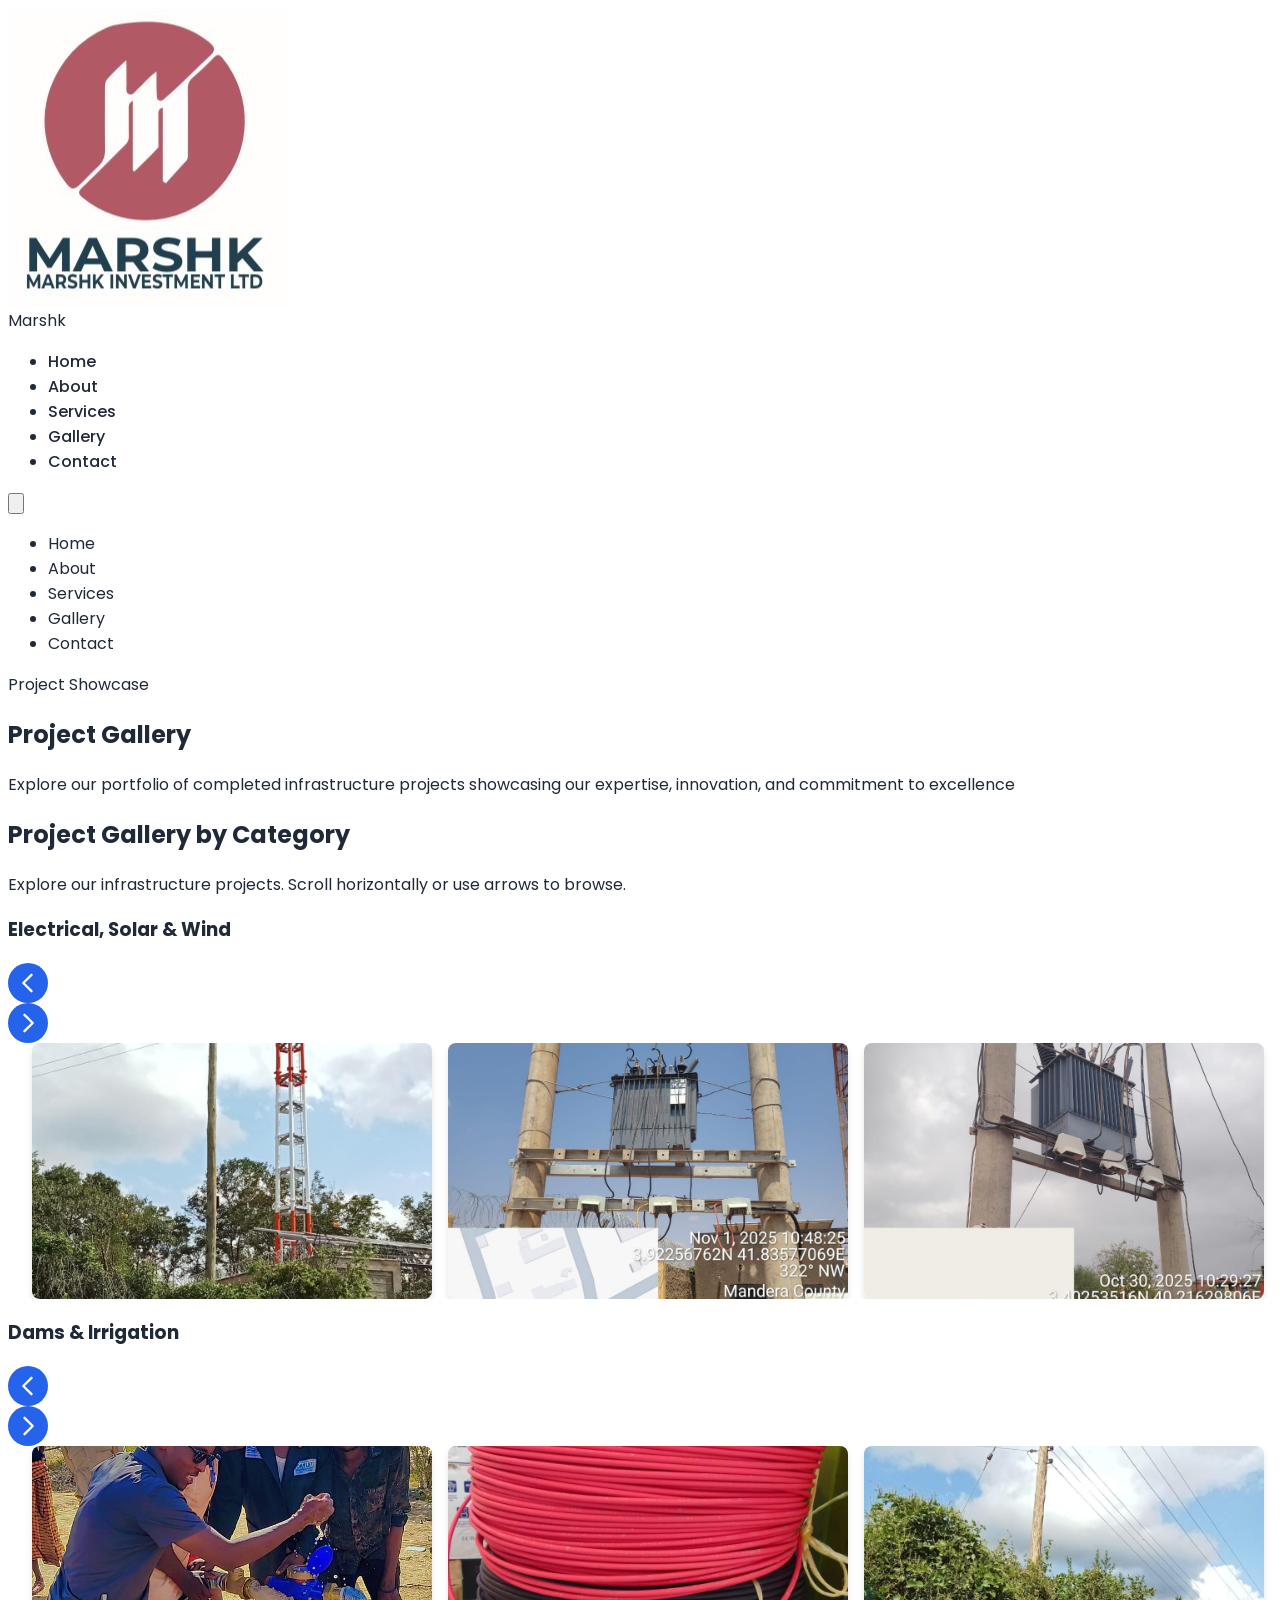
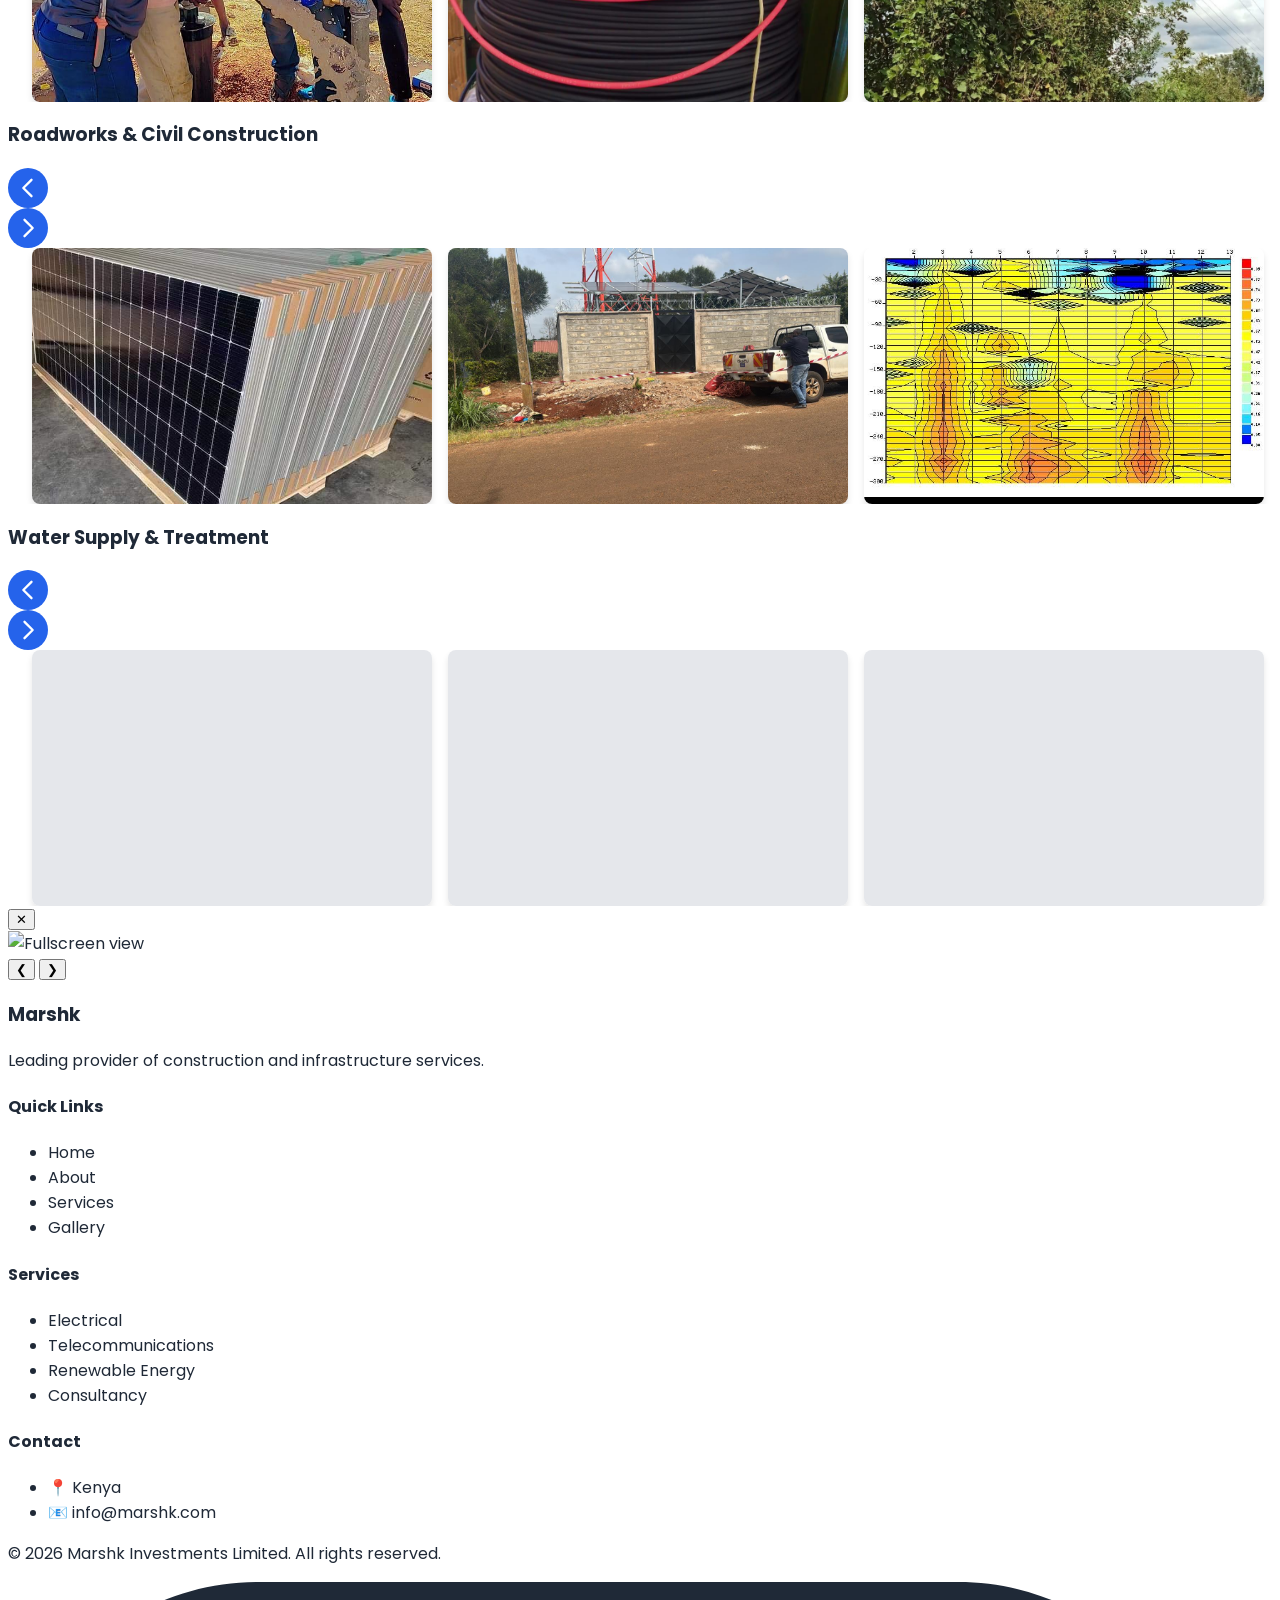
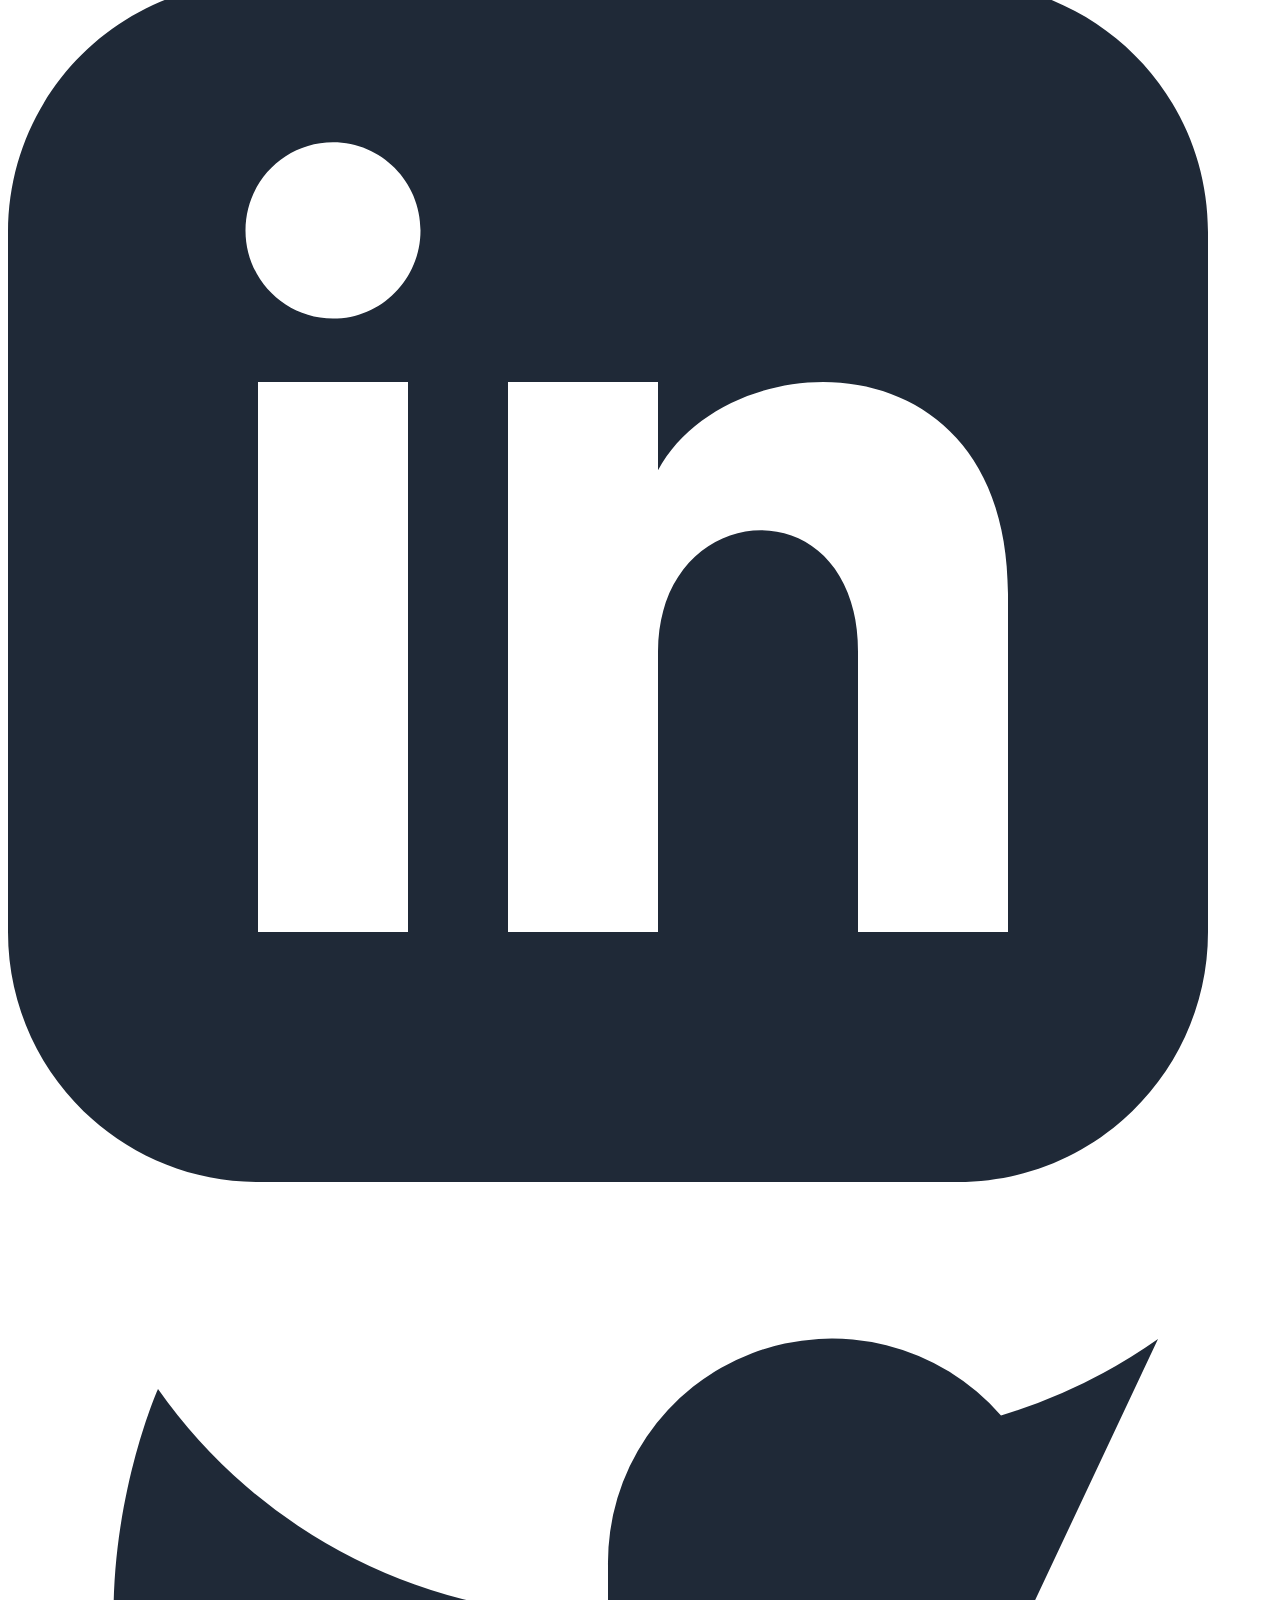
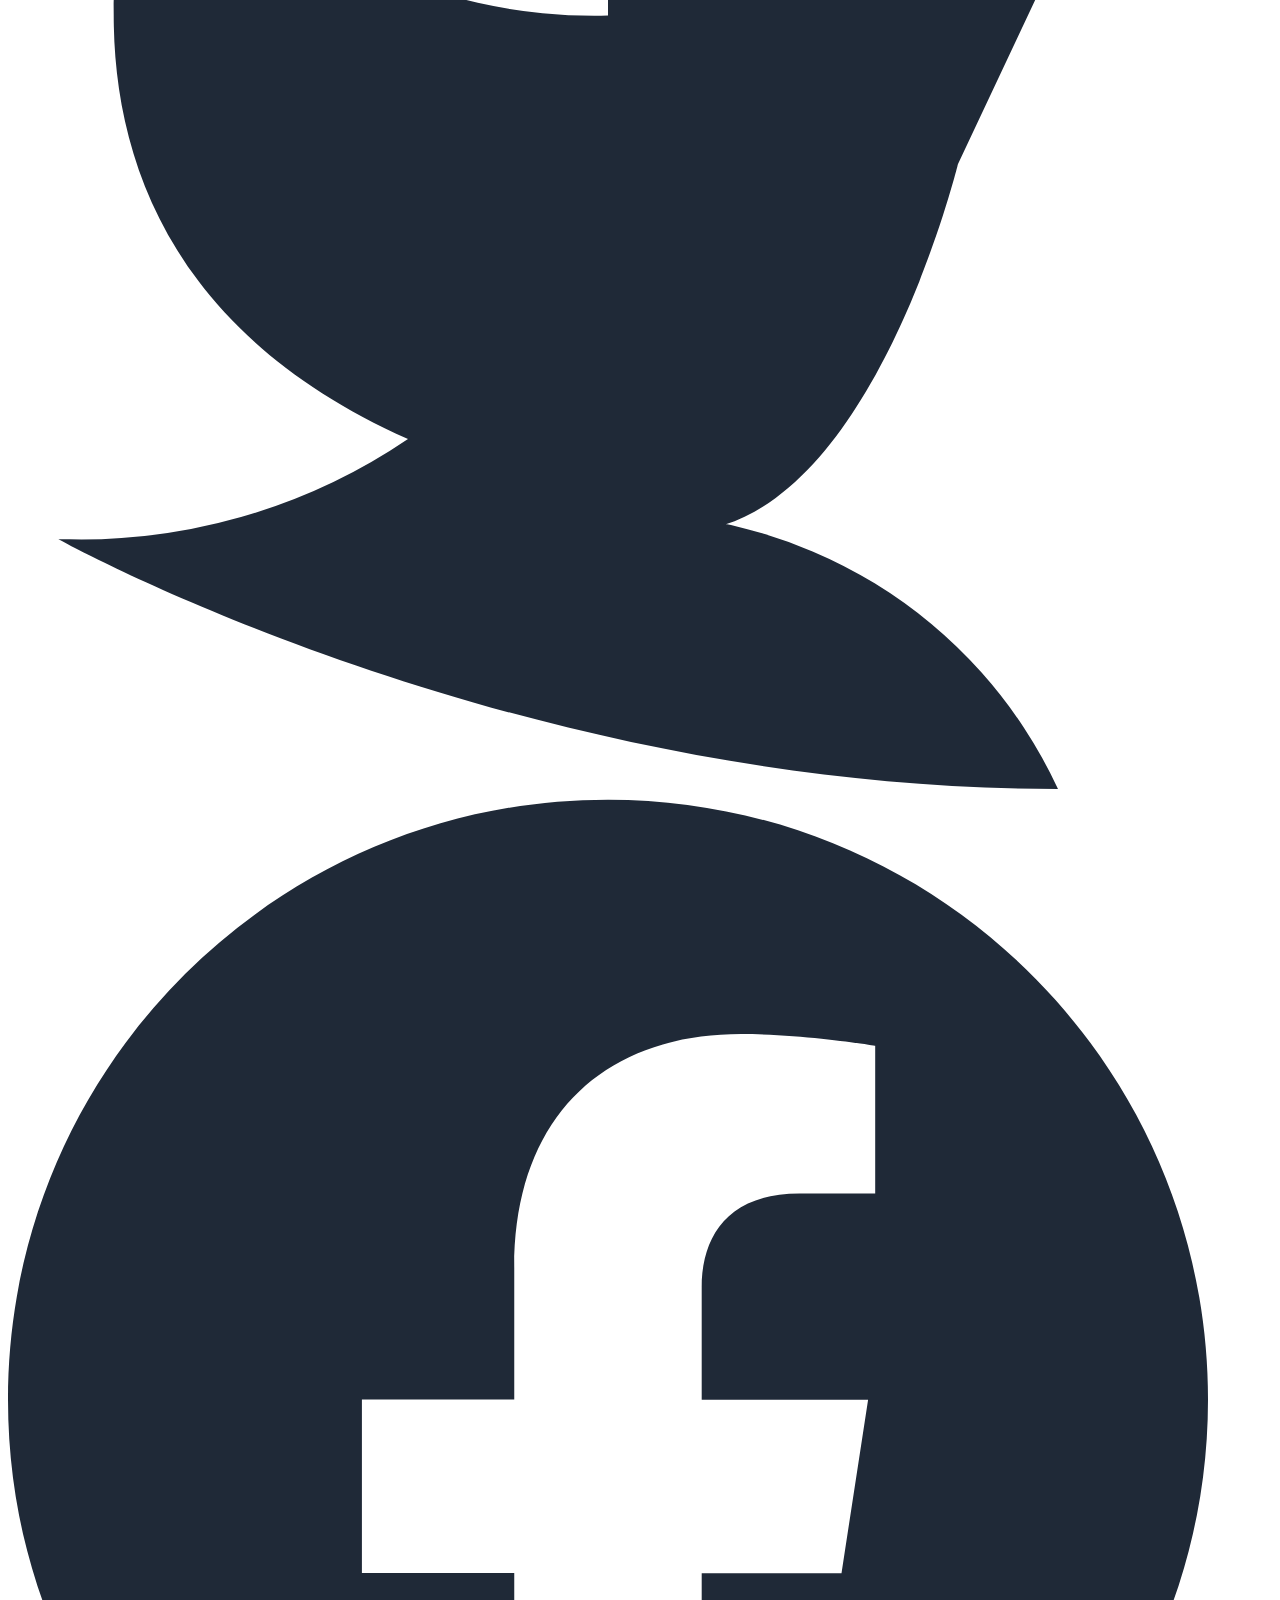
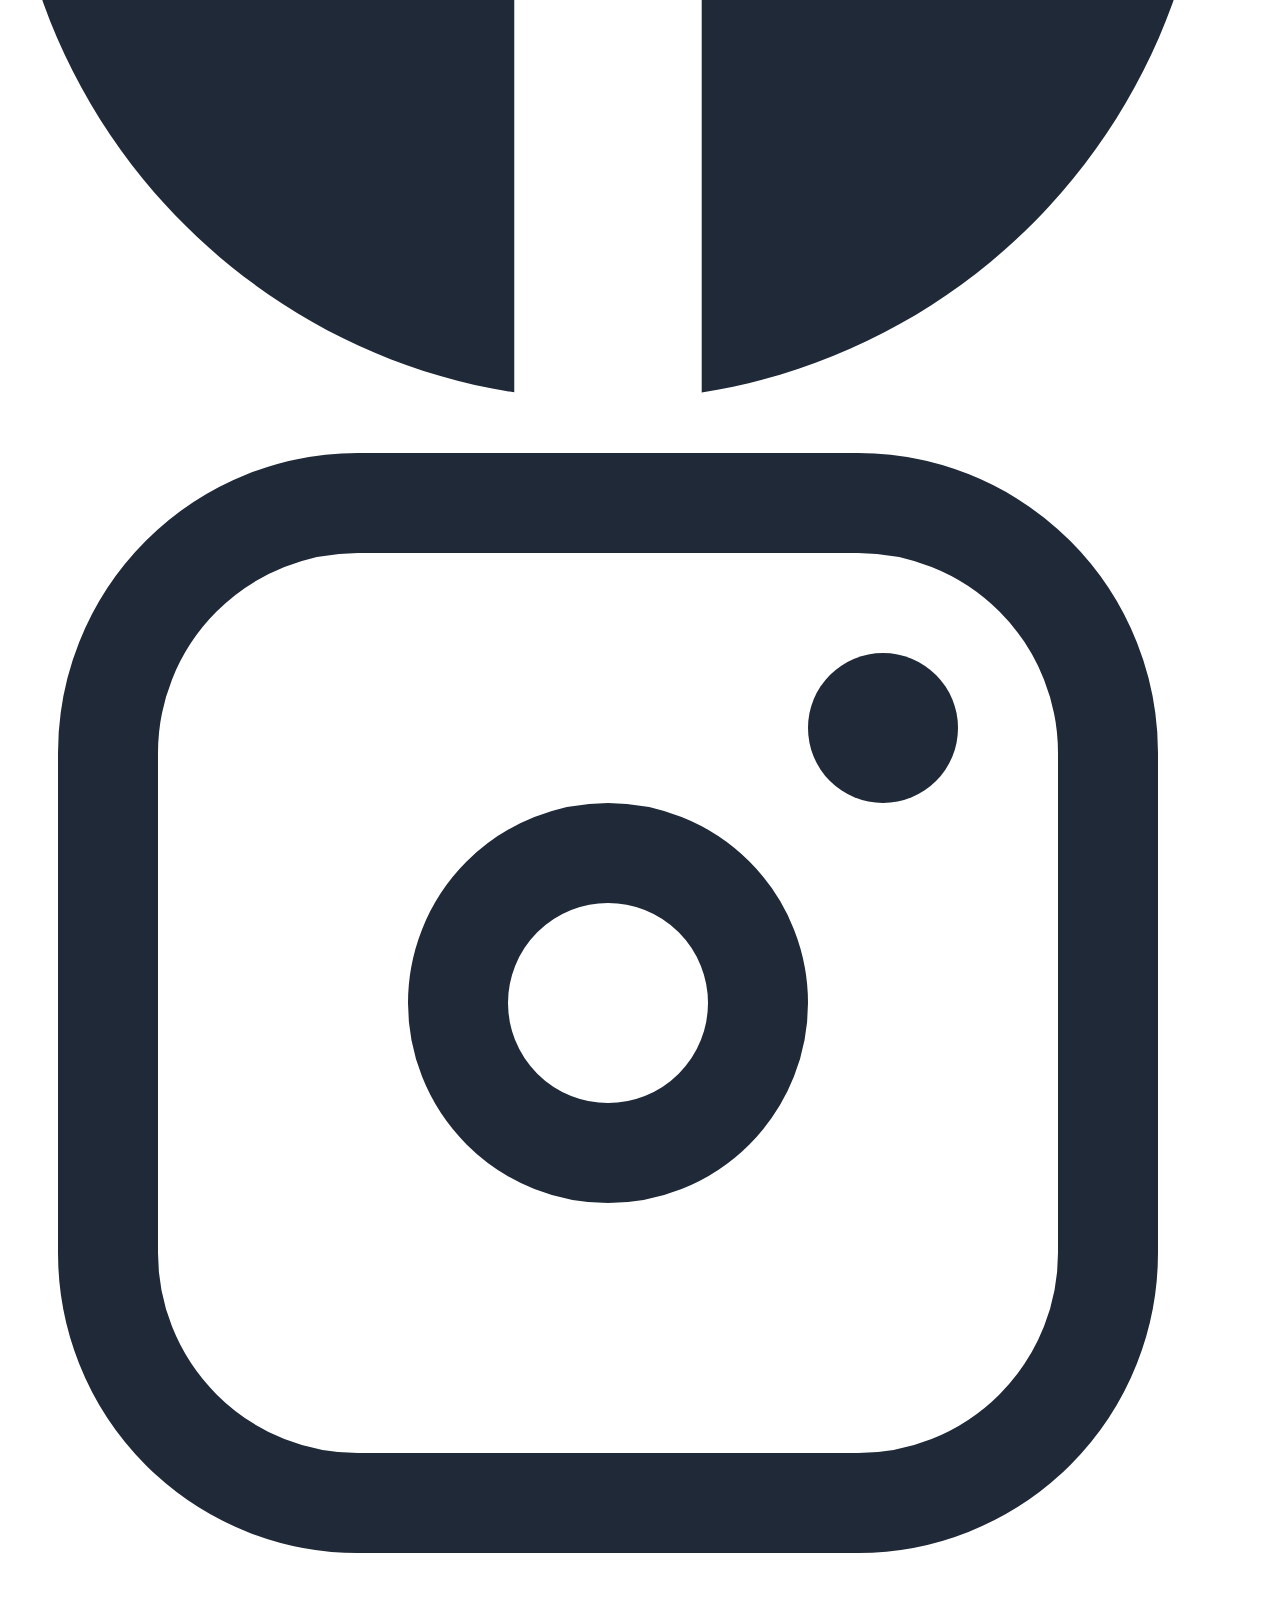
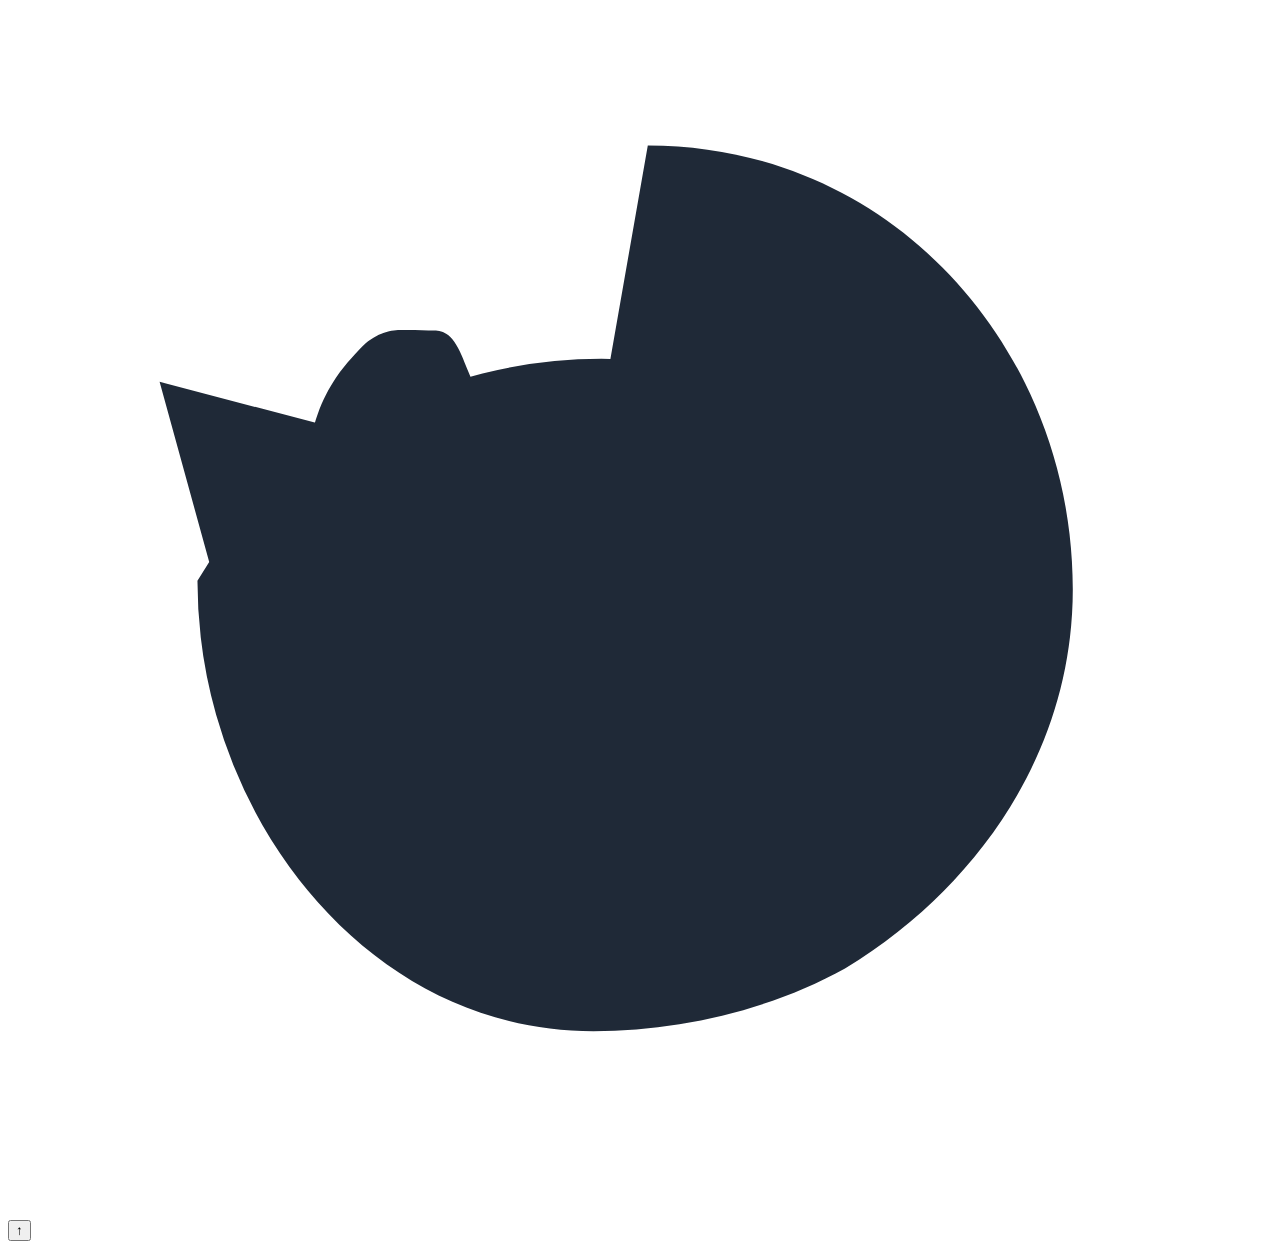
==== commit 2e59a633: "proposed changes" ====
--- a/gallery.html
+++ b/gallery.html
@@ -66,16 +66,83 @@
 
     <!-- Gallery Section -->
     <section id="gallery" class="py-20 bg-white">
-        <div class="container mx-auto px-6">
+        <div class="w-full">
             <!-- Intro Text -->
-            <div class="text-center mb-16">
-                <h2 class="text-4xl font-bold text-gray-900 mb-4">Our Latest Projects</h2>
-                <p class="text-lg text-gray-600">Click on any image to view in fullscreen</p>
-            </div>
-
-            <!-- Masonry Grid -->
-            <div class="columns-1 md:columns-2 lg:columns-3 gap-6" id="galleryGrid">
-                <!-- Gallery Items will be generated here -->
+            <div class="container mx-auto px-6 text-center mb-16">
+                <h2 class="text-4xl font-bold text-gray-900 mb-4">Project Gallery by Category</h2>
+                <p class="text-lg text-gray-600">Explore our infrastructure projects. Scroll horizontally or use arrows to browse.</p>
+            </div>
+
+            <!-- Category 1: Electrical, Solar & Wind -->
+            <div class="mb-20">
+                <div class="container mx-auto px-6 mb-6 flex items-center justify-between">
+                    <h3 class="text-2xl font-bold text-gray-900">Electrical, Solar & Wind</h3>
+                    <div class="flex gap-3">
+                        <button class="gallery-scroll-btn bg-blue-600 hover:bg-blue-700 text-white w-10 h-10 rounded-full flex items-center justify-center transition duration-300 disabled:opacity-50" data-direction="prev" data-container="electrical-container" aria-label="Scroll left">
+                            <svg class="w-5 h-5" fill="none" stroke="currentColor" viewBox="0 0 24 24"><path stroke-linecap="round" stroke-linejoin="round" stroke-width="2" d="M15 19l-7-7 7-7"></path></svg>
+                        </button>
+                        <button class="gallery-scroll-btn bg-blue-600 hover:bg-blue-700 text-white w-10 h-10 rounded-full flex items-center justify-center transition duration-300 disabled:opacity-50" data-direction="next" data-container="electrical-container" aria-label="Scroll right">
+                            <svg class="w-5 h-5" fill="none" stroke="currentColor" viewBox="0 0 24 24"><path stroke-linecap="round" stroke-linejoin="round" stroke-width="2" d="M9 5l7 7-7 7"></path></svg>
+                        </button>
+                    </div>
+                </div>
+                <div id="electrical-container" class="gallery-container w-full overflow-x-auto scroll-smooth" style="scroll-behavior: smooth;">
+                    <div class="gallery-track flex gap-4 px-6" style="min-width: 100%;"></div>
+                </div>
+            </div>
+
+            <!-- Category 2: Dams & Irrigation -->
+            <div class="mb-20">
+                <div class="container mx-auto px-6 mb-6 flex items-center justify-between">
+                    <h3 class="text-2xl font-bold text-gray-900">Dams & Irrigation</h3>
+                    <div class="flex gap-3">
+                        <button class="gallery-scroll-btn bg-blue-600 hover:bg-blue-700 text-white w-10 h-10 rounded-full flex items-center justify-center transition duration-300 disabled:opacity-50" data-direction="prev" data-container="dams-container" aria-label="Scroll left">
+                            <svg class="w-5 h-5" fill="none" stroke="currentColor" viewBox="0 0 24 24"><path stroke-linecap="round" stroke-linejoin="round" stroke-width="2" d="M15 19l-7-7 7-7"></path></svg>
+                        </button>
+                        <button class="gallery-scroll-btn bg-blue-600 hover:bg-blue-700 text-white w-10 h-10 rounded-full flex items-center justify-center transition duration-300 disabled:opacity-50" data-direction="next" data-container="dams-container" aria-label="Scroll right">
+                            <svg class="w-5 h-5" fill="none" stroke="currentColor" viewBox="0 0 24 24"><path stroke-linecap="round" stroke-linejoin="round" stroke-width="2" d="M9 5l7 7-7 7"></path></svg>
+                        </button>
+                    </div>
+                </div>
+                <div id="dams-container" class="gallery-container w-full overflow-x-auto scroll-smooth" style="scroll-behavior: smooth;">
+                    <div class="gallery-track flex gap-4 px-6" style="min-width: 100%;"></div>
+                </div>
+            </div>
+
+            <!-- Category 3: Roadworks -->
+            <div class="mb-20">
+                <div class="container mx-auto px-6 mb-6 flex items-center justify-between">
+                    <h3 class="text-2xl font-bold text-gray-900">Roadworks & Civil Construction</h3>
+                    <div class="flex gap-3">
+                        <button class="gallery-scroll-btn bg-blue-600 hover:bg-blue-700 text-white w-10 h-10 rounded-full flex items-center justify-center transition duration-300 disabled:opacity-50" data-direction="prev" data-container="roads-container" aria-label="Scroll left">
+                            <svg class="w-5 h-5" fill="none" stroke="currentColor" viewBox="0 0 24 24"><path stroke-linecap="round" stroke-linejoin="round" stroke-width="2" d="M15 19l-7-7 7-7"></path></svg>
+                        </button>
+                        <button class="gallery-scroll-btn bg-blue-600 hover:bg-blue-700 text-white w-10 h-10 rounded-full flex items-center justify-center transition duration-300 disabled:opacity-50" data-direction="next" data-container="roads-container" aria-label="Scroll right">
+                            <svg class="w-5 h-5" fill="none" stroke="currentColor" viewBox="0 0 24 24"><path stroke-linecap="round" stroke-linejoin="round" stroke-width="2" d="M9 5l7 7-7 7"></path></svg>
+                        </button>
+                    </div>
+                </div>
+                <div id="roads-container" class="gallery-container w-full overflow-x-auto scroll-smooth" style="scroll-behavior: smooth;">
+                    <div class="gallery-track flex gap-4 px-6" style="min-width: 100%;"></div>
+                </div>
+            </div>
+
+            <!-- Category 4: Water Infrastructure -->
+            <div class="mb-20">
+                <div class="container mx-auto px-6 mb-6 flex items-center justify-between">
+                    <h3 class="text-2xl font-bold text-gray-900">Water Supply & Treatment</h3>
+                    <div class="flex gap-3">
+                        <button class="gallery-scroll-btn bg-blue-600 hover:bg-blue-700 text-white w-10 h-10 rounded-full flex items-center justify-center transition duration-300 disabled:opacity-50" data-direction="prev" data-container="water-container" aria-label="Scroll left">
+                            <svg class="w-5 h-5" fill="none" stroke="currentColor" viewBox="0 0 24 24"><path stroke-linecap="round" stroke-linejoin="round" stroke-width="2" d="M15 19l-7-7 7-7"></path></svg>
+                        </button>
+                        <button class="gallery-scroll-btn bg-blue-600 hover:bg-blue-700 text-white w-10 h-10 rounded-full flex items-center justify-center transition duration-300 disabled:opacity-50" data-direction="next" data-container="water-container" aria-label="Scroll right">
+                            <svg class="w-5 h-5" fill="none" stroke="currentColor" viewBox="0 0 24 24"><path stroke-linecap="round" stroke-linejoin="round" stroke-width="2" d="M9 5l7 7-7 7"></path></svg>
+                        </button>
+                    </div>
+                </div>
+                <div id="water-container" class="gallery-container w-full overflow-x-auto scroll-smooth" style="scroll-behavior: smooth;">
+                    <div class="gallery-track flex gap-4 px-6" style="min-width: 100%;"></div>
+                </div>
             </div>
         </div>
     </section>
@@ -150,12 +217,33 @@
                 </div>
             </div>
 
-            <div class="border-t border-gray-800 pt-8 flex flex-col sm:flex-row justify-between items-center">
-                <p class="text-sm text-gray-500">&copy; 2026 Marshk Investments Limited. All rights reserved.</p>
-                <div class="flex gap-6 mt-4 sm:mt-0">
-                    <a href="#" class="text-gray-400 hover:text-blue-400 transition">LinkedIn</a>
-                    <a href="#" class="text-gray-400 hover:text-blue-400 transition">Twitter</a>
-                    <a href="#" class="text-gray-400 hover:text-blue-400 transition">Facebook</a>
+            <div class="border-t border-gray-800 pt-8">
+                <div class="flex flex-col md:flex-row justify-between items-center gap-6">
+                    <p class="text-sm text-gray-500">&copy; 2026 Marshk Investments Limited. All rights reserved.</p>
+                    
+                    <!-- Social Media Icons -->
+                    <div class="flex gap-4">
+                        <a href="https://www.linkedin.com/company/marshk" target="_blank" rel="noopener noreferrer" 
+                            class="w-10 h-10 flex items-center justify-center rounded-full bg-gray-800 text-gray-400 hover:bg-blue-600 hover:text-white transition transform hover:scale-110" aria-label="LinkedIn">
+                            <svg class="w-5 h-5" fill="currentColor" viewBox="0 0 24 24"><path d="M19 0h-14c-2.761 0-5 2.239-5 5v14c0 2.761 2.239 5 5 5h14c2.762 0 5-2.239 5-5v-14c0-2.761-2.238-5-5-5zm-11 19h-3v-11h3v11zm-1.5-12.268c-.966 0-1.75-.79-1.75-1.764s.784-1.764 1.75-1.764 1.75.79 1.75 1.764-.783 1.764-1.75 1.764zm13.5 12.268h-3v-5.604c0-3.368-4-3.113-4 0v5.604h-3v-11h3v1.765c1.396-2.586 7-2.777 7 2.476v6.759z"/></svg>
+                        </a>
+                        <a href="https://twitter.com/marshk" target="_blank" rel="noopener noreferrer"
+                            class="w-10 h-10 flex items-center justify-center rounded-full bg-gray-800 text-gray-400 hover:bg-cyan-500 hover:text-white transition transform hover:scale-110" aria-label="Twitter">
+                            <svg class="w-5 h-5" fill="currentColor" viewBox="0 0 24 24"><path d="M23 3a10.9 10.9 0 01-3.14 1.53 4.48 4.48 0 00-7.86 3v1A10.66 10.66 0 013 4s-4 9 5 13a11.64 11.64 0 01-7 2s9 5 20 5a9.5 9.5 0 00-9-5.5c4.75 2.25 7-7 7-7"/></svg>
+                        </a>
+                        <a href="https://www.facebook.com/marshk" target="_blank" rel="noopener noreferrer"
+                            class="w-10 h-10 flex items-center justify-center rounded-full bg-gray-800 text-gray-400 hover:bg-blue-700 hover:text-white transition transform hover:scale-110" aria-label="Facebook">
+                            <svg class="w-5 h-5" fill="currentColor" viewBox="0 0 24 24"><path d="M24 12.073c0-6.627-5.373-12-12-12s-12 5.373-12 12c0 5.99 4.388 10.954 10.125 11.854v-8.385H7.078v-3.47h3.047V9.43c0-3.007 1.792-4.669 4.533-4.669 1.312 0 2.686.235 2.686.235v2.953H15.83c-1.491 0-1.956.925-1.956 1.874v2.25h3.328l-.532 3.47h-2.796v8.385C19.612 23.027 24 18.062 24 12.073z"/></svg>
+                        </a>
+                        <a href="https://www.instagram.com/marshk" target="_blank" rel="noopener noreferrer"
+                            class="w-10 h-10 flex items-center justify-center rounded-full bg-gray-800 text-gray-400 hover:bg-gradient-to-br hover:from-pink-500 hover:to-purple-500 hover:text-white transition transform hover:scale-110" aria-label="Instagram">
+                            <svg class="w-5 h-5" fill="currentColor" viewBox="0 0 24 24"><rect x="2" y="2" width="20" height="20" rx="5" ry="5" fill="none" stroke="currentColor" stroke-width="2"/><path d="M12 15a3 3 0 100-6 3 3 0 000 6z" stroke="currentColor" stroke-width="2" fill="none"/><circle cx="17.5" cy="6.5" r="1.5" fill="currentColor"/></svg>
+                        </a>
+                        <a href="https://wa.me/254" target="_blank" rel="noopener noreferrer"
+                            class="w-10 h-10 flex items-center justify-center rounded-full bg-gray-800 text-gray-400 hover:bg-green-600 hover:text-white transition transform hover:scale-110" aria-label="WhatsApp">
+                            <svg class="w-5 h-5" fill="currentColor" viewBox="0 0 24 24"><path d="M17.472 14.382c-.297-.149-1.758-.867-2.03-.967-.273-.099-.471-.148-.67.15-.197.297-.767.966-.94 1.164-.173.199-.347.223-.644.075-.297-.15-1.255-.463-2.39-1.475-.883-.788-1.48-1.761-1.653-2.059-.173-.297-.018-.458.13-.606.134-.133.298-.347.446-.52.149-.174.198-.298.298-.497.099-.198.05-.371-.025-.52-.075-.149-.669-1.612-.916-2.207-.242-.579-.487-.5-.67-.51-.173-.008-.371-.01-.57-.01-.198 0-.52.074-.792.372-.272.297-1.04 1.016-1.04 2.479 0 1.462 1.065 2.875 1.213 3.074.149.198 2.096 3.2 5.076 4.487.709.306 1.262.489 1.694.625.712.227 1.36.195 1.871.118.571-.085 1.758-.719 2.006-1.413.248-.694.248-1.289.173-1.413-.074-.124-.272-.198-.57-.347m-5.421-7.403h-.004a9.87 9.87 0 00-4.946 1.23l-.356.202-3.71-.975.992 3.605-.235.374a9.86 9.86 0 001.468 5.17c1.46 2.336 3.756 3.839 6.452 3.839 1.72 0 3.536-.426 5.031-1.254 2.722-1.657 4.556-4.405 4.556-7.586 0-4.784-3.592-8.874-8.5-8.874"/></svg>
+                        </a>
+                    </div>
                 </div>
             </div>
         </div>
@@ -164,7 +252,6 @@
     <script src="assets/js/script.js"></script>
     <script>
         // Gallery functionality
-        const galleryGrid = document.getElementById('galleryGrid');
         const lightbox = document.getElementById('lightbox');
         const lightboxImage = document.getElementById('lightboxImage');
         const closeLightbox = document.getElementById('closeLightbox');
@@ -172,71 +259,129 @@
         const nextBtn = document.getElementById('nextBtn');
         const imageCounter = document.getElementById('imageCounter');
 
-        // Get all images from the assets/images folder
-        const images = [
-            'infrastructure-power-distribution-01.jpeg',
-            'telecommunications-tower-installation-01.jpeg',
-            'power-distribution-system-01.jpeg',
-            'electrical-infrastructure-setup-01.jpeg',
-            'construction-project-site-01.jpeg',
-            'infrastructure-installation-work-01.jpeg',
-            'site-supervision-project-01.jpeg',
-            'power-transmission-lines-01.jpeg',
-            'telecommunications-infrastructure-02.jpeg',
-            'electrical-substation-installation-01.jpeg',
-            'construction-infrastructure-02.jpeg',
-            'site-inspection-supervision-01.jpeg',
-            'renewable-energy-installation-01.jpeg',
-            'power-generation-facility-01.jpeg',
-            'infrastructure-project-completion-01.jpeg',
-            'electrical-wiring-installation-01.jpeg',
-            'construction-site-progress-01.jpeg',
-            'telecommunications-network-setup-01.jpeg',
-            'power-distribution-network-02.jpeg',
-            'electrical-installation-progress-01.jpeg',
-            'infrastructure-maintenance-work-01.jpeg',
-            'construction-equipment-operation-01.jpeg',
-            'site-preparation-work-01.jpeg',
-            'infrastructure-project-phase-01.jpeg',
-            'electrical-testing-commissioning-01.jpeg',
-            'telecommunications-cable-installation-01.jpeg',
-            'power-system-integration-01.jpeg',
-            'construction-site-overview-01.jpeg',
-            'installation-verification-work-01.jpeg',
-            'infrastructure-quality-check-01.jpeg',
-            'project-team-coordination-01.jpeg',
-            'equipment-installation-setup-01.jpeg',
-            'site-safety-inspection-01.jpeg',
-            'infrastructure-system-testing-01.jpeg',
-            'construction-crew-workflow-01.jpeg',
-            'power-infrastructure-upgrade-01.jpeg',
-            'telecommunications-fiber-optic-01.jpeg',
-            'electrical-distribution-network-01.jpeg',
-            'construction-milestone-achievement-01.jpeg',
-            'infrastructure-final-inspection-01.jpeg',
-            'project-stakeholder-presentation-01.jpeg',
-            'site-restoration-completion-01.jpeg',
-            'infrastructure-operational-status-01.jpeg',
-            'construction-success-documentation-01.jpeg',
-            'power-system-optimization-01.jpeg'
-        ];
-
+        // Categorized images
+        const imagesByCategory = {
+            electrical: [
+                'infrastructure-power-distribution-01.jpeg',
+                'power-generation-facility-01.jpeg',
+                'renewable-energy-installation-01.jpeg',
+                'electrical-infrastructure-setup-01.jpeg',
+                'power-transmission-lines-01.jpeg',
+                'electrical-substation-installation-01.jpeg',
+                'electrical-wiring-installation-01.jpeg',
+                'electrical-installation-progress-01.jpeg',
+                'electrical-testing-commissioning-01.jpeg',
+                'electrical-distribution-network-01.jpeg',
+                'power-distribution-network-02.jpeg',
+                'power-infrastructure-upgrade-01.jpeg'
+            ],
+            dams: [
+                'infrastructure-final-inspection-01.jpeg',
+                'infrastructure-project-completion-01.jpeg',
+                'infrastructure-installation-work-01.jpeg',
+                'site-supervision-project-01.jpeg',
+                'construction-infrastructure-02.jpeg',
+                'infrastructure-maintenance-work-01.jpeg',
+                'infrastructure-project-phase-01.jpeg',
+                'infrastructure-quality-check-01.jpeg',
+                'infrastructure-system-testing-01.jpeg',
+                'infrastructure-operational-status-01.jpeg',
+                'power-system-integration-01.jpeg'
+            ],
+            roads: [
+                'construction-site-progress-01.jpeg',
+                'construction-project-site-01.jpeg',
+                'site-preparation-work-01.jpeg',
+                'construction-site-overview-01.jpeg',
+                'construction-equipment-operation-01.jpeg',
+                'construction-crew-workflow-01.jpeg',
+                'construction-milestone-achievement-01.jpeg',
+                'construction-success-documentation-01.jpeg',
+                'site-inspection-supervision-01.jpeg',
+                'site-safety-inspection-01.jpeg',
+                'project-team-coordination-01.jpeg'
+            ],
+            water: [
+                'telecommunications-network-setup-01.jpeg',
+                'telecommunications-tower-installation-01.jpeg',
+                'telecommunications-infrastructure-02.jpeg',
+                'telecommunications-cable-installation-01.jpeg',
+                'telecommunications-fiber-optic-01.jpeg',
+                'installation-verification-work-01.jpeg',
+                'equipment-installation-setup-01.jpeg',
+                'power-distribution-system-01.jpeg',
+                'power-system-optimization-01.jpeg',
+                'project-stakeholder-presentation-01.jpeg',
+                'site-restoration-completion-01.jpeg'
+            ]
+        };
+
+        let allImages = Object.values(imagesByCategory).flat();
         let currentImageIndex = 0;
 
-        // Generate gallery items
-        images.forEach((img, index) => {
-            const div = document.createElement('div');
-            div.className = 'break-inside-avoid mb-6 cursor-pointer group hover:opacity-80 transition duration-300 fade-in-up';
-            div.style.animationDelay = `${(index % 5) * 0.1}s`;
-            
-            const img_elem = document.createElement('img');
-            img_elem.src = `assets/images/${img}`;
-            img_elem.alt = `Project ${index + 1}`;
-            img_elem.className = 'w-full rounded-lg shadow-md hover:shadow-xl transition duration-300 object-cover';
-            
-            img_elem.addEventListener('click', () => openLightbox(index));
-            div.appendChild(img_elem);
-            galleryGrid.appendChild(div);
+        // Initialize galleries
+        function initializeGalleries() {
+            Object.entries(imagesByCategory).forEach(([category, images]) => {
+                const container = document.getElementById(`${category}-container`);
+                const track = container.querySelector('.gallery-track');
+                
+                images.forEach((img, idx) => {
+                    const imgDiv = document.createElement('div');
+                    imgDiv.className = 'gallery-item flex-shrink-0 h-64 min-w-max rounded-lg overflow-hidden shadow-lg hover:shadow-2xl transition-all duration-300 cursor-pointer';
+                    imgDiv.style.width = '400px';
+                    
+                    const imgElem = document.createElement('img');
+                    imgElem.dataset.src = `assets/images/${img}`;
+                    imgElem.alt = `${category} Project ${idx + 1}`;
+                    imgElem.className = 'w-full h-full object-cover hover:scale-110 transition-transform duration-300';
+                    
+                    // Placeholder while loading
+                    imgElem.src = 'data:image/svg+xml,%3Csvg xmlns="http://www.w3.org/2000/svg" width="400" height="256"%3E%3Crect fill="%23e5e7eb" width="400" height="256"/%3E%3C/svg%3E';
+                    
+                    imgElem.addEventListener('click', () => {
+                        currentImageIndex = allImages.indexOf(img);
+                        openLightbox(currentImageIndex);
+                    });
+                    
+                    imgDiv.appendChild(imgElem);
+                    track.appendChild(imgDiv);
+                });
+            });
+
+            // Lazy load images
+            lazyLoadGalleryImages();
+        }
+
+        // Lazy load images
+        function lazyLoadGalleryImages() {
+            if ('IntersectionObserver' in window) {
+                const observer = new IntersectionObserver((entries) => {
+                    entries.forEach(entry => {
+                        if (entry.isIntersecting && entry.target.dataset.src) {
+                            entry.target.src = entry.target.dataset.src;
+                            entry.target.removeAttribute('data-src');
+                            observer.unobserve(entry.target);
+                        }
+                    });
+                }, { rootMargin: '50px' });
+
+                document.querySelectorAll('.gallery-item img[data-src]').forEach(img => observer.observe(img));
+            }
+        }
+
+        // Scroll button controls
+        document.querySelectorAll('.gallery-scroll-btn').forEach(btn => {
+            btn.addEventListener('click', (e) => {
+                const containerId = e.currentTarget.dataset.container;
+                const container = document.getElementById(containerId);
+                const scrollAmount = 420; // image width (400px) + gap (4 * 4px)
+                
+                if (e.currentTarget.dataset.direction === 'next') {
+                    container.scrollLeft += scrollAmount;
+                } else {
+                    container.scrollLeft -= scrollAmount;
+                }
+            });
         });
 
         // Lightbox functions
@@ -248,9 +393,9 @@
         }
 
         function updateLightbox() {
-            const img = images[currentImageIndex];
+            const img = allImages[currentImageIndex];
             lightboxImage.src = `assets/images/${img}`;
-            imageCounter.textContent = `${currentImageIndex + 1} / ${images.length}`;
+            imageCounter.textContent = `${currentImageIndex + 1} / ${allImages.length}`;
         }
 
         function closeLightboxModal() {
@@ -259,12 +404,12 @@
         }
 
         function nextImage() {
-            currentImageIndex = (currentImageIndex + 1) % images.length;
+            currentImageIndex = (currentImageIndex + 1) % allImages.length;
             updateLightbox();
         }
 
         function prevImage() {
-            currentImageIndex = (currentImageIndex - 1 + images.length) % images.length;
+            currentImageIndex = (currentImageIndex - 1 + allImages.length) % allImages.length;
             updateLightbox();
         }
 
@@ -281,10 +426,13 @@
             if (e.key === 'ArrowLeft') prevImage();
         });
 
-        // Close on background click
+        // Close lightbox on background click
         lightbox.addEventListener('click', (e) => {
             if (e.target === lightbox) closeLightboxModal();
         });
+
+        // Initialize on page load
+        initializeGalleries();
     </script>
 </body>
 </html>
--- a/assets/css/styles.css
+++ b/assets/css/styles.css
@@ -210,7 +210,7 @@
     transform: translateY(-2px);
 }
 
-/* ===== RESPONSIVE ===== */
+/* ===== RESPONSIVE MOBILE OPTIMIZATION ===== */
 @media (max-width: 768px) {
     .fade-in-left {
         animation: fadeInUp 0.6s ease forwards;
@@ -219,24 +219,92 @@
     .fade-in-right {
         animation: fadeInUp 0.6s ease forwards;
     }
+
+    .text-5xl, .text-6xl {
+        word-break: break-word;
+    }
+
+    .gap-8 {
+        gap: 1.5rem;
+    }
+
+    /* Improve touch targets on mobile */
+    button, a, input[type="button"], input[type="submit"] {
+        min-height: 44px;
+        min-width: 44px;
+    }
+
+    /* Better form spacing on mobile */
+    .form-group {
+        margin-bottom: 1rem;
+    }
+
+    /* Responsive container padding */
+    .container {
+        padding-left: 1rem;
+        padding-right: 1rem;
+    }
+
+    /* Optimize service cards for mobile */
+    .service-category-card {
+        width: 100%;
+    }
+}
+
+@media (max-width: 640px) {
+    .text-4xl {
+        font-size: 1.875rem;
+    }
+
+    .px-8 {
+        padding-left: 1rem;
+        padding-right: 1rem;
+    }
+
+    .py-20 {
+        padding-top: 3rem;
+        padding-bottom: 3rem;
+    }
+
+    .grid-cols-1 {
+        gap: 1rem;
+    }
 }
 
 /* ===== SCROLLBAR ===== */
 ::-webkit-scrollbar {
     width: 10px;
+    height: 10px;
 }
 
 ::-webkit-scrollbar-track {
     background: #f1f1f1;
+    border-radius: 10px;
 }
 
 ::-webkit-scrollbar-thumb {
-    background: #2563eb;
-    border-radius: 5px;
+    background: linear-gradient(to bottom, #2563eb, #1d4ed8);
+    border-radius: 10px;
 }
 
 ::-webkit-scrollbar-thumb:hover {
-    background: #1d4ed8;
+    background: linear-gradient(to bottom, #1d4ed8, #1e40af);
+}
+
+/* Firefox scrollbar */
+* {
+    scrollbar-color: #2563eb #f1f1f1;
+    scrollbar-width: thin;
+}
+
+/* Hide scrollbar but keep functionality */
+.scrollbar-hide {
+    -ms-overflow-style: none;
+    scrollbar-width: none;
+}
+
+.scrollbar-hide::-webkit-scrollbar {
+    display: none;
 }
 
 /* ===== TAILWIND POPPINS FONT ===== */
@@ -320,10 +388,41 @@
     color: white;
 }
 
-/* ===== FOCUS STYLES FOR ACCESSIBILITY ===== */
-a:focus, button:focus {
+/* ===== FOCUS STYLES FOR ACCESSIBILITY ===== */\na:focus, button:focus, input:focus, select:focus, textarea:focus {
     outline: 2px solid #2563eb;
     outline-offset: 2px;
+}
+
+/* Improve focus visibility for keyboard navigation */
+a:focus-visible, button:focus-visible, input:focus-visible, select:focus-visible, textarea:focus-visible {
+    outline: 3px solid #2563eb;
+    outline-offset: 3px;
+    box-shadow: 0 0 0 4px rgba(37, 99, 235, 0.1);
+}
+
+/* Reduced motion for accessibility */
+@media (prefers-reduced-motion: reduce) {
+    * {
+        animation-duration: 0.01ms !important;
+        animation-iteration-count: 1 !important;
+        transition-duration: 0.01ms !important;
+    }
+}
+
+/* Skip to main content link (accessibility) */
+.skip-to-main {
+    position: absolute;
+    top: -40px;
+    left: 0;
+    background: #2563eb;
+    color: white;
+    padding: 8px 16px;
+    border-radius: 0 0 4px 0;
+    z-index: 9999;
+}
+
+.skip-to-main:focus {
+    top: 0;
 }
 
 /* ===== LINK STYLES ===== */
@@ -345,11 +444,32 @@
 }
 
 /* ===== STAGGER ANIMATION FOR MULTIPLE ELEMENTS ===== */
-@for $i from 1 through 10 {
-    .delay-#{$i} {
-        animation-delay: calc(#{$i} * 0.1s);
-    }
-}
+.delay-0 { animation-delay: 0s; }
+.delay-1 { animation-delay: 0.1s; }
+.delay-2 { animation-delay: 0.2s; }
+.delay-3 { animation-delay: 0.3s; }
+.delay-4 { animation-delay: 0.4s; }
+.delay-5 { animation-delay: 0.5s; }
+.delay-6 { animation-delay: 0.6s; }
+.delay-7 { animation-delay: 0.7s; }
+.delay-8 { animation-delay: 0.8s; }
+.delay-9 { animation-delay: 0.9s; }
+.delay-10 { animation-delay: 1s; }
+
+/* ===== SERVICE CATEGORY CARD STYLES ===== */
+.service-category-card {
+    background: white;
+    border-radius: 12px;
+    overflow: hidden;
+    box-shadow: 0 8px 20px rgba(16,24,40,0.06);
+    transition: transform 0.36s cubic-bezier(.2,.8,.2,1), box-shadow 0.36s ease;
+}
+.service-category-card:hover { transform: translateY(-6px); box-shadow: 0 18px 40px rgba(16,24,40,0.12); }
+.service-image { width: 100%; height: 160px; object-fit: cover; display: block; transition: transform 0.6s ease; }
+.service-image.parallax-hover:hover { transform: scale(1.06) translateY(-4px); }
+.service-card-content { padding: 1rem; }
+.service-card-title { font-weight: 700; color: #0f172a; margin-bottom: 0.25rem; }
+.service-card-desc { color: #334155; font-size: 0.95rem; }
 
 /* ===== PREMIUM HOVER EFFECTS ===== */
 .hover\:shadow-lg:hover {
@@ -358,6 +478,49 @@
 
 .hover\:shadow-blue-500\/50:hover {
     box-shadow: 0 0 30px rgba(37, 99, 235, 0.5);
+}
+
+/* ===== COUNTER ANIMATION STYLES ===== */
+.counter {
+    display: inline-block;
+    font-weight: 700;
+    font-variant-numeric: tabular-nums;
+    transition: transform 0.3s ease;
+}
+
+.stat-card {
+    transition: all 0.36s cubic-bezier(.2,.8,.2,1);
+    border: 1px solid transparent;
+}
+
+.stat-card:hover {
+    transform: translateY(-8px);
+    box-shadow: 0 20px 40px rgba(0,0,0,0.15) !important;
+}
+
+/* ===== FORM STYLING ===== */
+.form-group input,
+.form-group textarea,
+.form-group select {
+    font-family: 'Poppins', sans-serif;
+}
+
+.form-group input:invalid,
+.form-group textarea:invalid,
+.form-group select:invalid {
+    border-color: #ef4444;
+    background-color: #fee2e2;
+}
+
+.form-group input:valid:not(:placeholder-shown),
+.form-group textarea:valid:not(:placeholder-shown),
+.form-group select:valid {
+    border-color: #22c55e;
+    background-color: #f0fdf4;
+}
+
+#quotationForm {
+    animation: fadeInUp 0.6s ease forwards;
 }
 
 /* ===== MOBILE MENU ANIMATION ===== */
@@ -484,6 +647,146 @@
 }
 
 /* ===== PRINT STYLES ===== */
+/* ===== GALLERY STYLES ===== */
+.gallery-container {
+    overflow-x: auto;
+    overflow-y: hidden;
+    scroll-behavior: smooth;
+    -webkit-overflow-scrolling: touch;
+    scrollbar-width: thin;
+    scrollbar-color: #60a5fa #e5e7eb;
+}
+
+.gallery-container::-webkit-scrollbar {
+    height: 8px;
+}
+
+.gallery-container::-webkit-scrollbar-track {
+    background: #f3f4f6;
+    border-radius: 4px;
+}
+
+.gallery-container::-webkit-scrollbar-thumb {
+    background: #60a5fa;
+    border-radius: 4px;
+    transition: background 0.3s;
+}
+
+.gallery-container::-webkit-scrollbar-thumb:hover {
+    background: #3b82f6;
+}
+
+.gallery-track {
+    display: flex;
+    gap: 1rem;
+    padding-left: 1.5rem;
+    padding-right: 1.5rem;
+}
+
+.gallery-item {
+    position: relative;
+    flex-shrink: 0;
+    width: 400px;
+    height: 256px;
+    border-radius: 0.5rem;
+    overflow: hidden;
+    box-shadow: 0 4px 6px rgba(0, 0, 0, 0.1);
+    transition: all 0.3s ease;
+    cursor: pointer;
+}
+
+.gallery-item:hover {
+    box-shadow: 0 20px 25px rgba(0, 0, 0, 0.15);
+    transform: translateY(-4px);
+}
+
+.gallery-item img {
+    width: 100%;
+    height: 100%;
+    object-fit: cover;
+    display: block;
+    transition: transform 0.3s ease;
+}
+
+.gallery-item:hover img {
+    transform: scale(1.08);
+}
+
+/* ===== GALLERY SCROLL BUTTONS ===== */
+.gallery-scroll-btn {
+    display: flex;
+    align-items: center;
+    justify-content: center;
+    min-width: 40px;
+    min-height: 40px;
+    border-radius: 50%;
+    background-color: #2563eb;
+    color: white;
+    border: none;
+    cursor: pointer;
+    transition: all 0.3s ease;
+    flex-shrink: 0;
+}
+
+.gallery-scroll-btn:hover:not(:disabled) {
+    background-color: #1d4ed8;
+    transform: scale(1.1);
+}
+
+.gallery-scroll-btn:disabled {
+    opacity: 0.5;
+    cursor: not-allowed;
+}
+
+/* ===== RESPONSIVE GALLERY ===== */
+@media (max-width: 1024px) {
+    .gallery-item {
+        width: 320px;
+        height: 240px;
+    }
+}
+
+@media (max-width: 768px) {
+    .gallery-item {
+        width: 280px;
+        height: 210px;
+    }
+
+    .gallery-track {
+        gap: 0.75rem;
+        padding-left: 1rem;
+        padding-right: 1rem;
+    }
+}
+
+@media (max-width: 640px) {
+    .container {
+        padding-left: 1rem !important;
+        padding-right: 1rem !important;
+    }
+
+    .gallery-item {
+        width: 240px;
+        height: 180px;
+    }
+
+    .gallery-track {
+        gap: 0.5rem;
+        padding-left: 1rem;
+        padding-right: 1rem;
+    }
+
+    .gallery-scroll-btn {
+        min-width: 36px;
+        min-height: 36px;
+    }
+
+    .gallery-scroll-btn svg {
+        width: 18px;
+        height: 18px;
+    }
+}
+
 @media print {
     nav, .no-print {
         display: none;
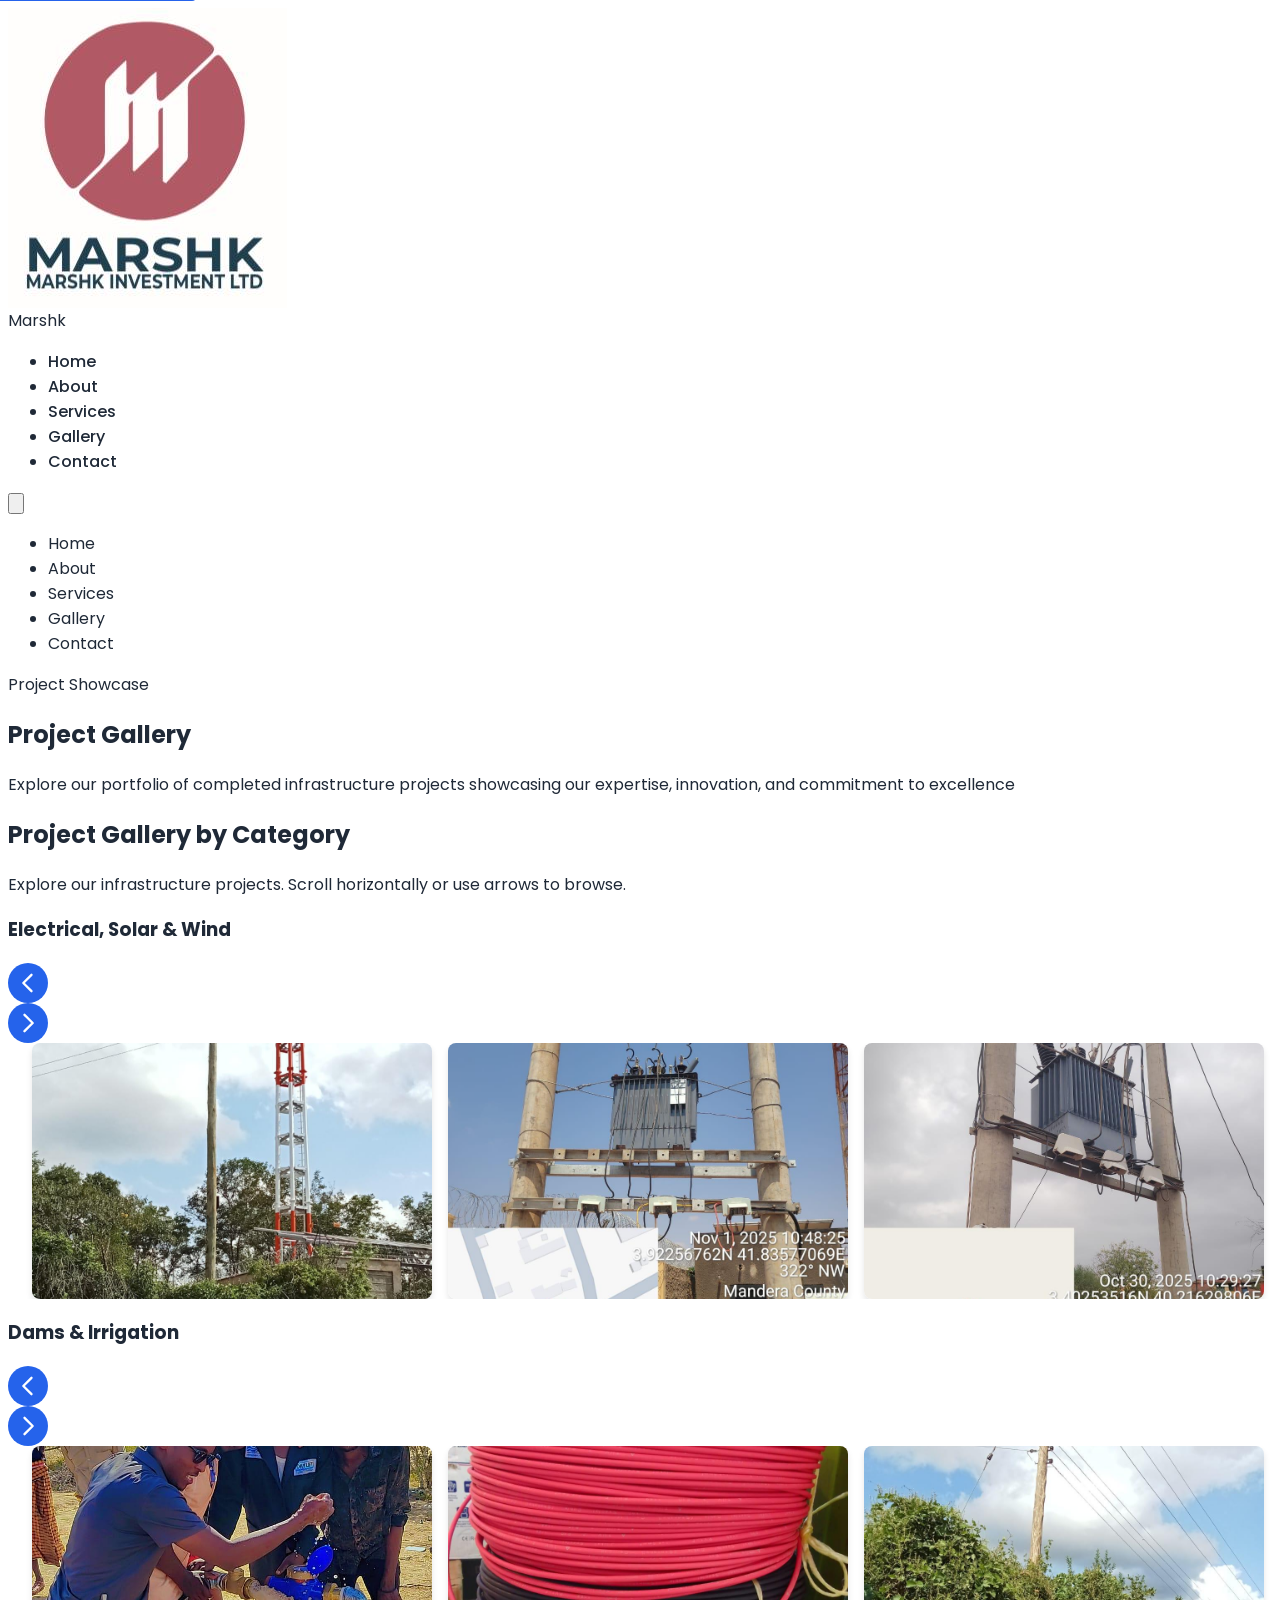
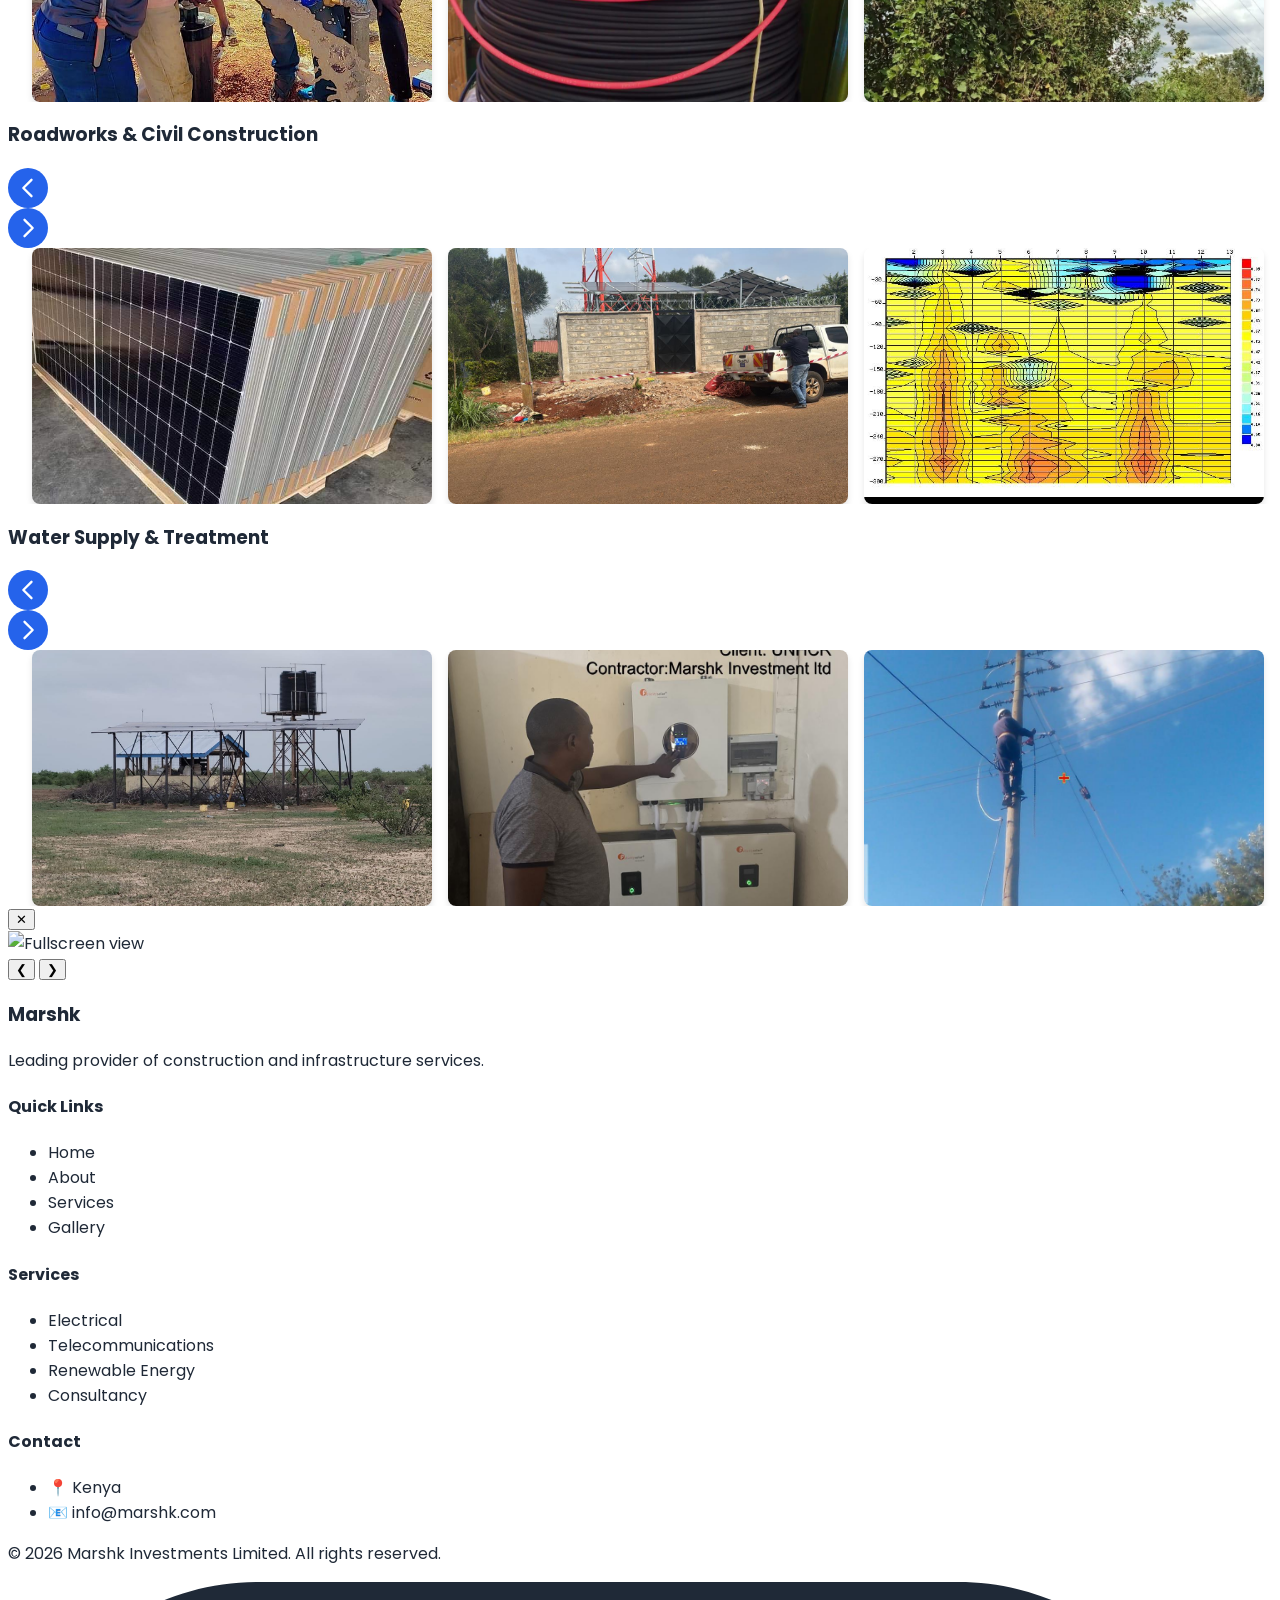
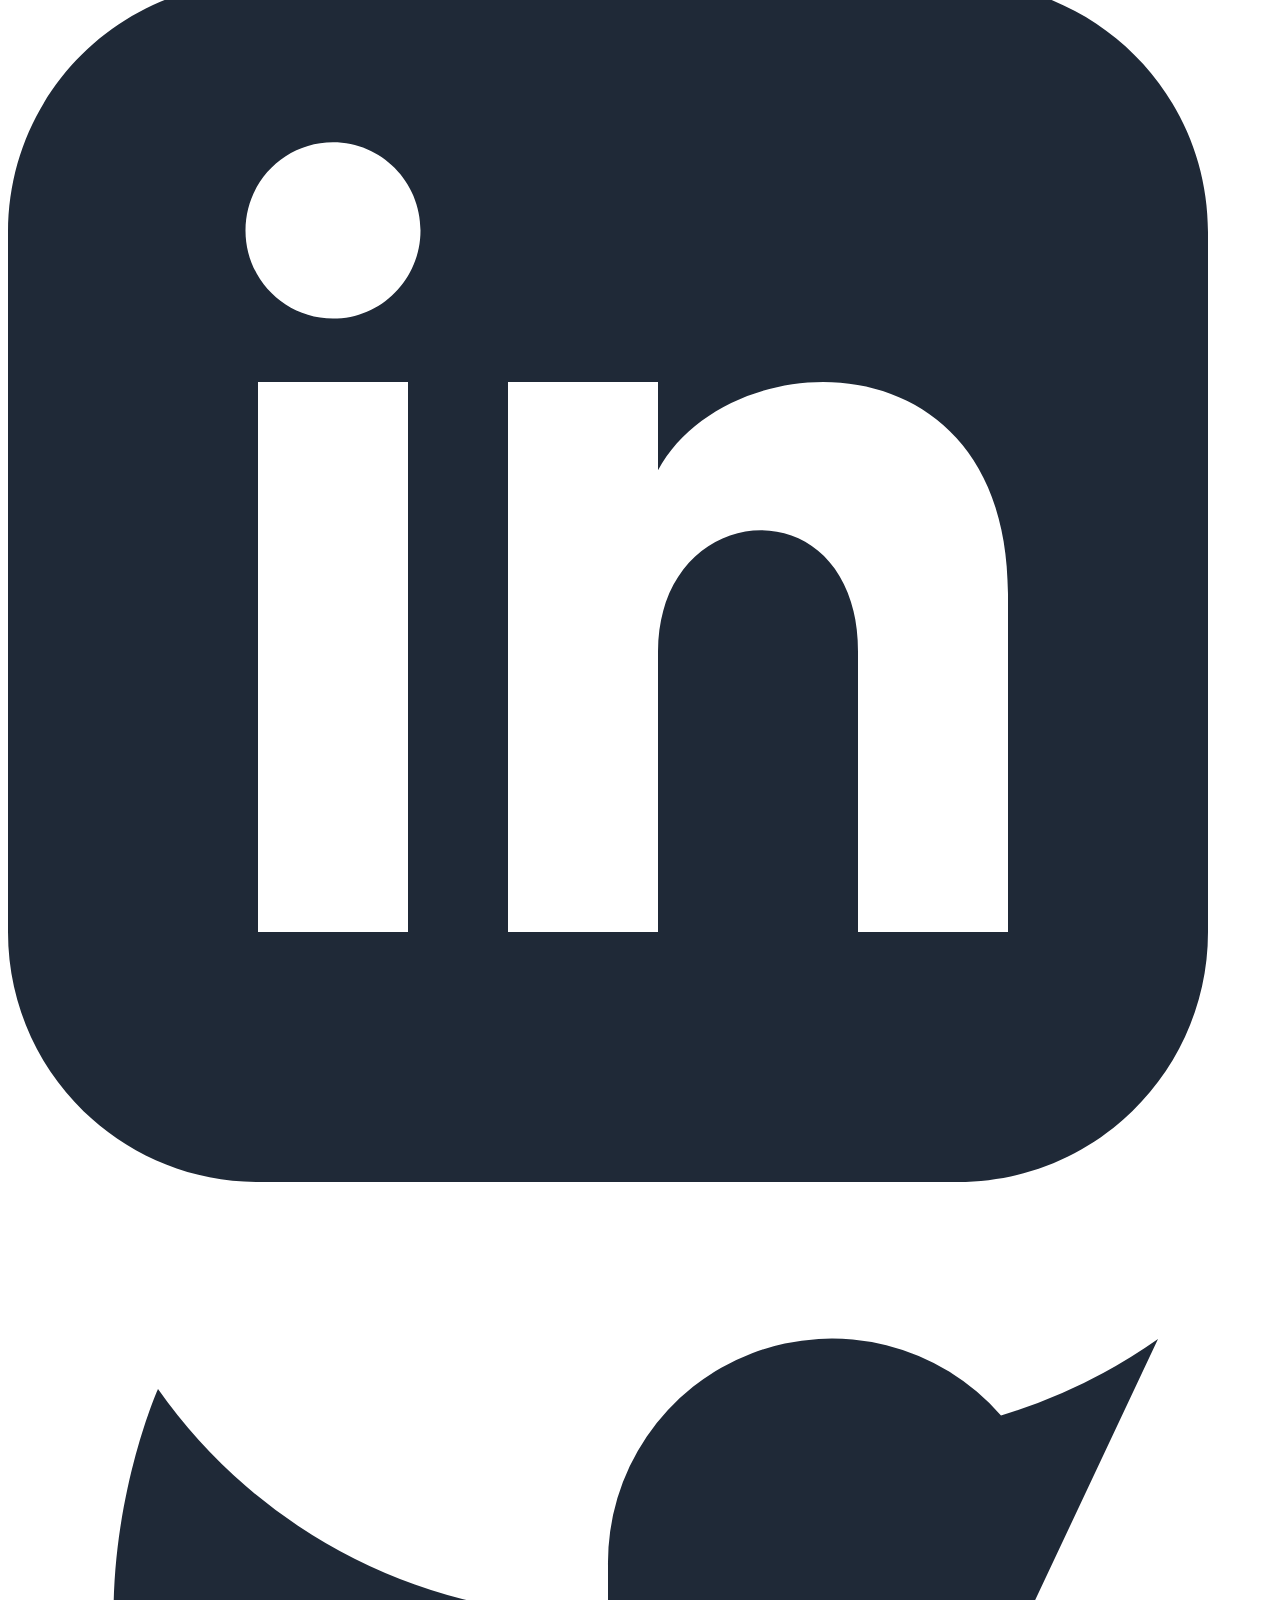
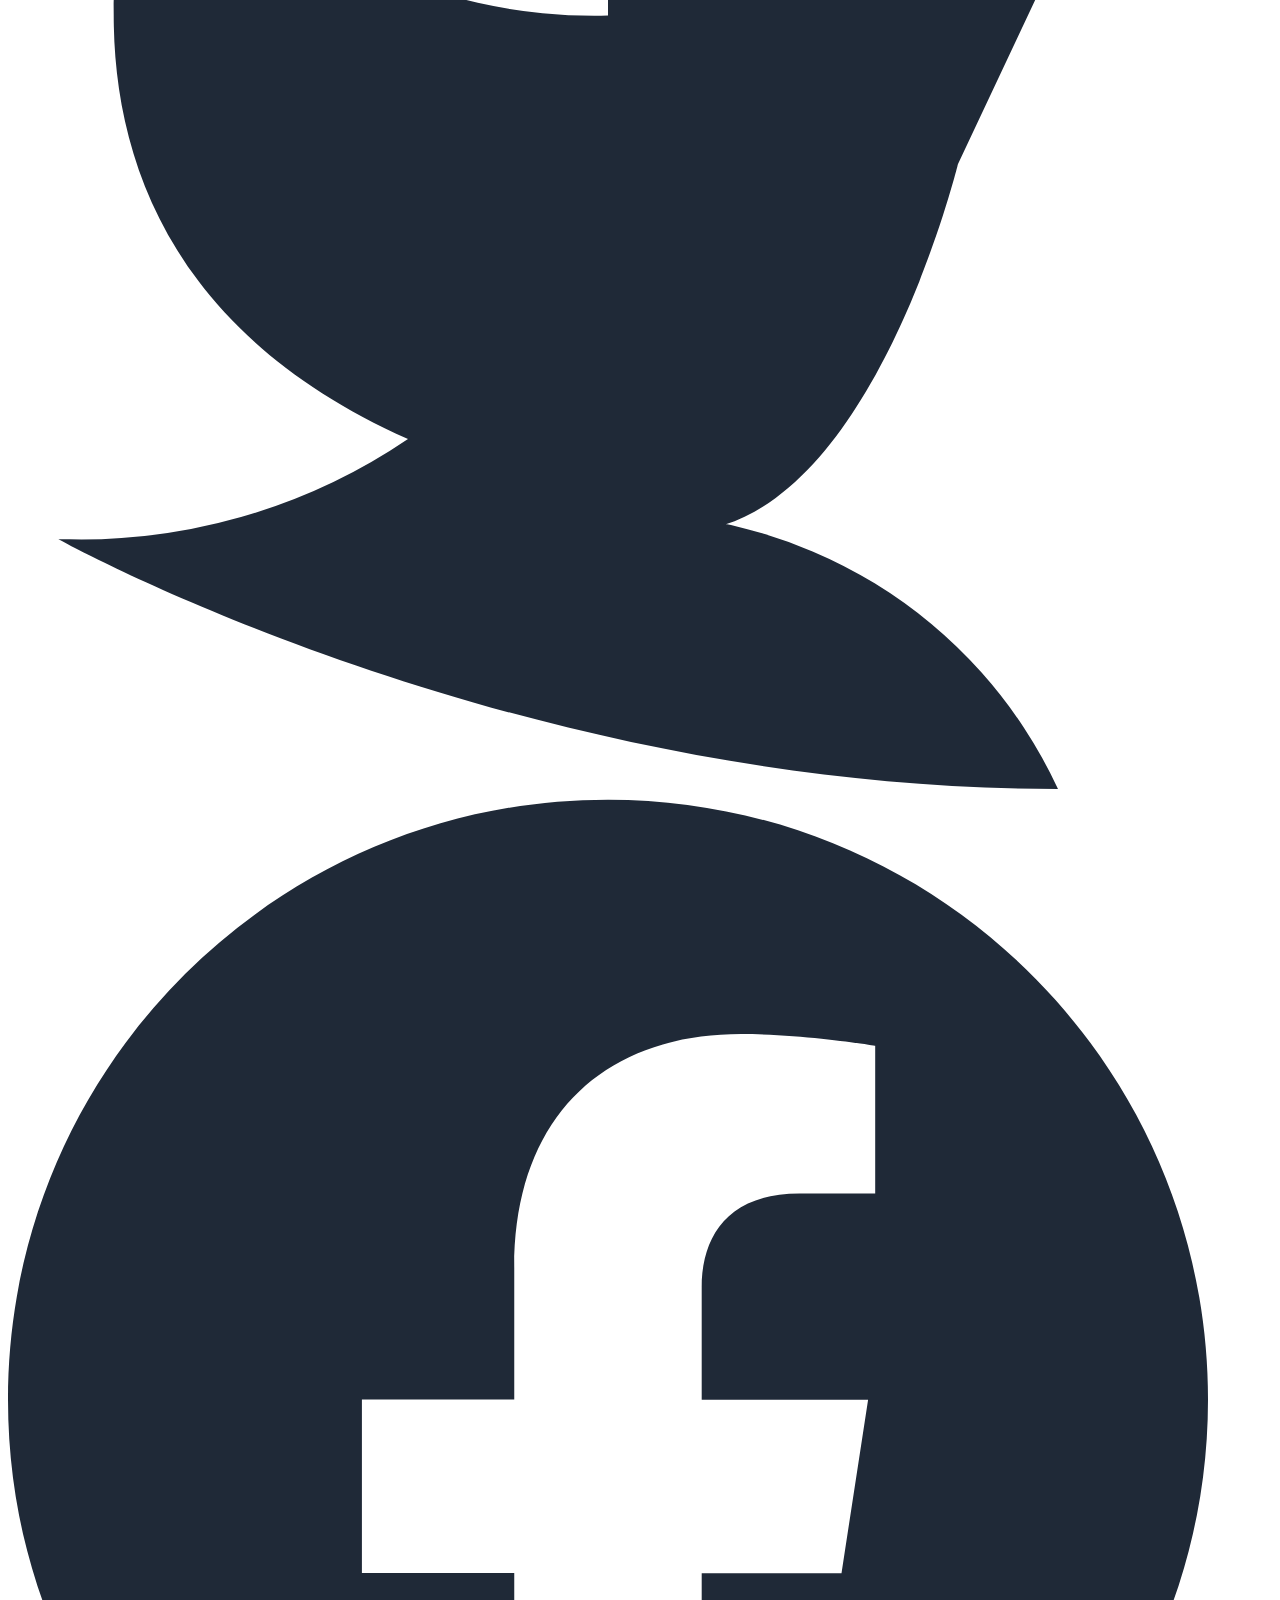
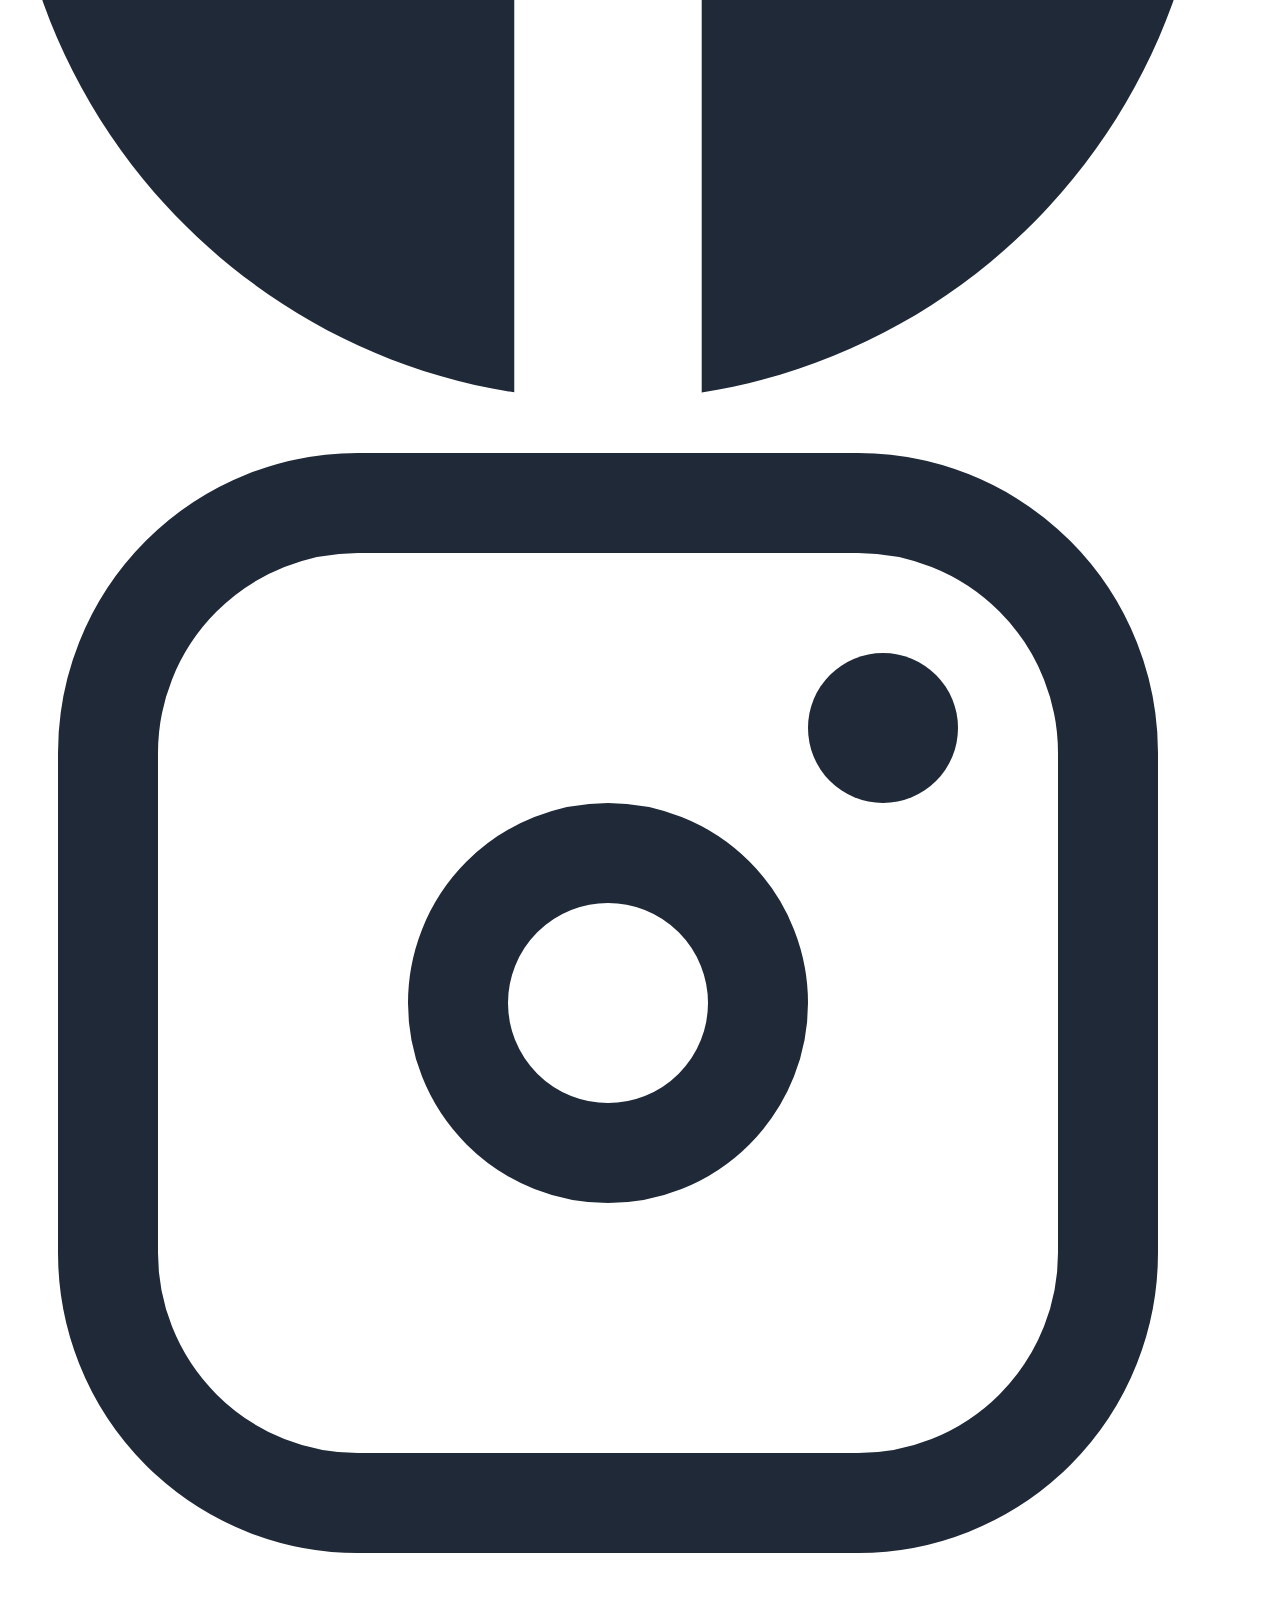
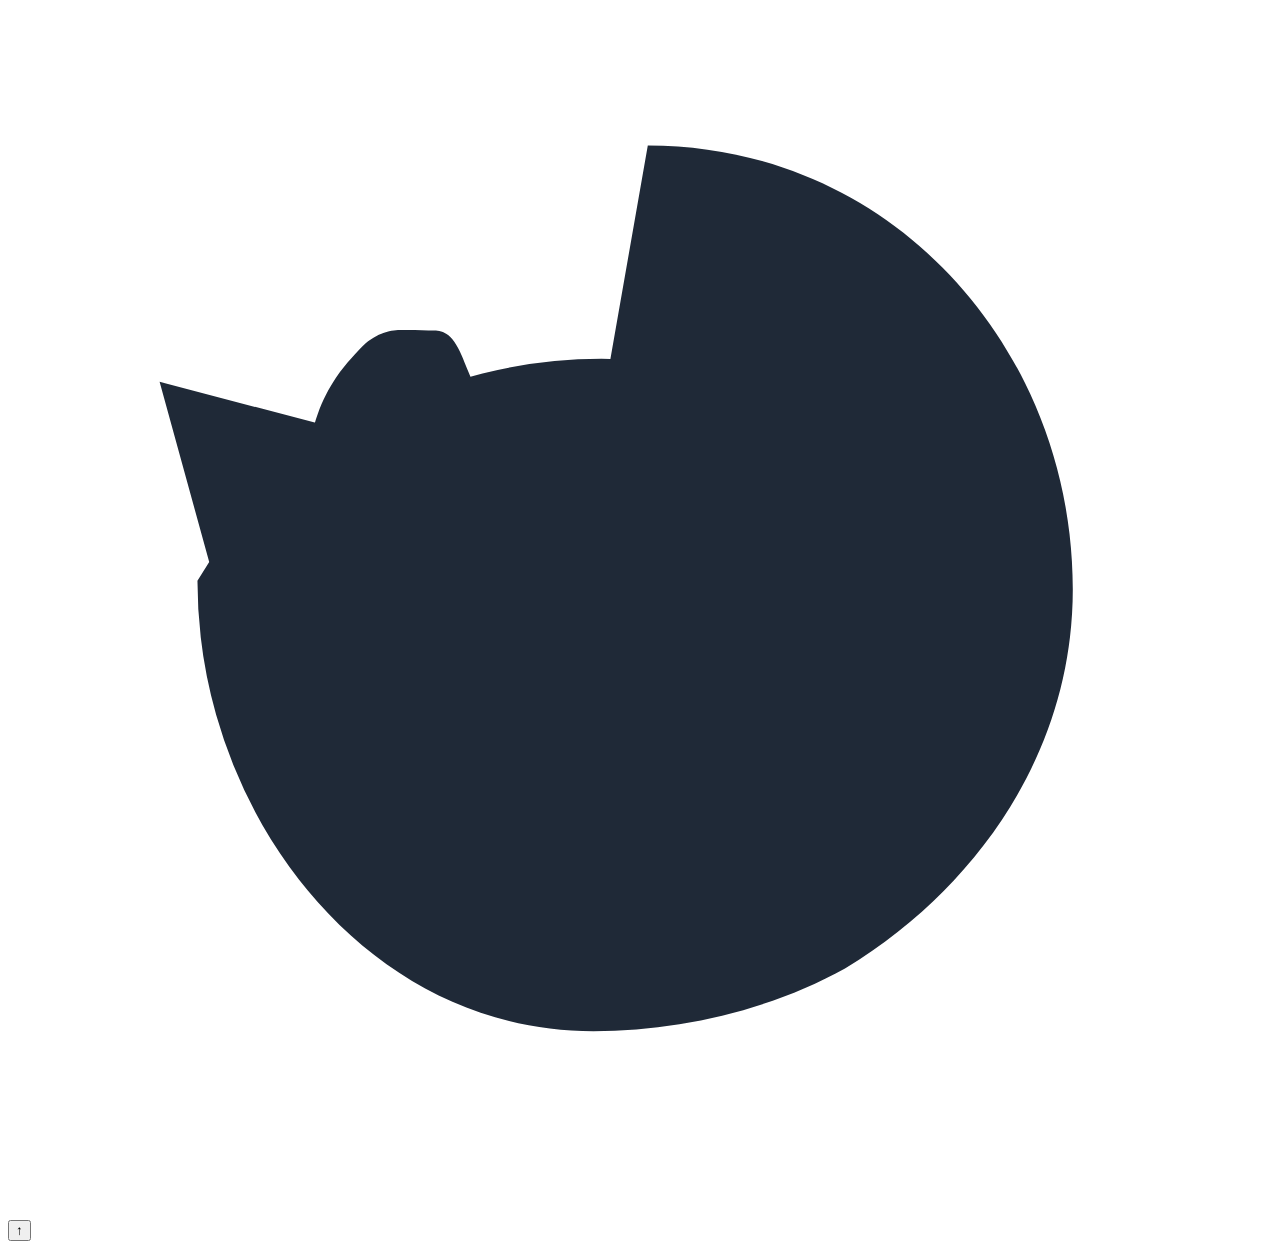
==== commit a47d7b4e: "brushed up, clients,certifications" ====
--- a/gallery.html
+++ b/gallery.html
@@ -12,6 +12,8 @@
     <link rel="stylesheet" href="assets/css/styles.css">
 </head>
 <body class="font-poppins text-gray-900">
+    <a href="#main-content" class="skip-to-main">Skip to main content</a>
+
     <!-- Navigation -->
     <nav class="fixed w-full top-0 z-50 bg-white shadow-md">
         <div class="container mx-auto px-6 py-4 flex justify-between items-center">
@@ -28,7 +30,7 @@
                 <li><a href="index.html#contact" class="nav-link">Contact</a></li>
             </ul>
 
-            <button id="mobileMenuBtn" class="md:hidden text-gray-900 text-2xl">
+            <button id="mobileMenuBtn" class="md:hidden text-gray-900 text-2xl" aria-label="Toggle navigation menu" aria-controls="mobileMenu">
                 <svg class="w-6 h-6" fill="none" stroke="currentColor" viewBox="0 0 24 24">
                     <path stroke-linecap="round" stroke-linejoin="round" stroke-width="2" d="M4 6h16M4 12h16M4 18h16"></path>
                 </svg>
@@ -46,6 +48,8 @@
         </div>
     </nav>
 
+    <main id="main-content">
+
     <!-- Hero Banner -->
     <section class="pt-20 pb-12 relative overflow-hidden min-h-96">
         <!-- Background Image with Overlay -->
@@ -170,6 +174,8 @@
             <div id="imageCounter" class="absolute bottom-4 left-1/2 transform -translate-x-1/2 text-white bg-black/50 px-4 py-2 rounded-lg"></div>
         </div>
     </div>
+
+    </main>
 
     <!-- Footer -->
     <footer class="bg-gray-900 text-gray-400 py-16">
--- a/assets/css/styles.css
+++ b/assets/css/styles.css
@@ -388,7 +388,8 @@
     color: white;
 }
 
-/* ===== FOCUS STYLES FOR ACCESSIBILITY ===== */\na:focus, button:focus, input:focus, select:focus, textarea:focus {
+/* ===== FOCUS STYLES FOR ACCESSIBILITY ===== */
+a:focus, button:focus, input:focus, select:focus, textarea:focus {
     outline: 2px solid #2563eb;
     outline-offset: 2px;
 }
@@ -496,6 +497,183 @@
 .stat-card:hover {
     transform: translateY(-8px);
     box-shadow: 0 20px 40px rgba(0,0,0,0.15) !important;
+}
+
+/* ===== SUSTAINABILITY METRICS ===== */
+.sustainability-metric {
+    box-shadow: 0 6px 18px rgba(15, 23, 42, 0.08);
+    transition: transform 0.3s ease, box-shadow 0.3s ease;
+}
+
+.sustainability-metric:hover {
+    transform: translateY(-4px);
+    box-shadow: 0 12px 28px rgba(15, 23, 42, 0.12);
+}
+
+/* ===== CERTIFICATION LOGOS CAROUSEL ===== */
+.certification-logos-section {
+    position: relative;
+}
+
+.certification-logos-wrapper {
+    width: 100%;
+    overflow: hidden;
+    position: relative;
+    mask-image: linear-gradient(to right, transparent, black 10%, black 90%, transparent);
+    -webkit-mask-image: linear-gradient(to right, transparent, black 10%, black 90%, transparent);
+}
+
+.certification-logos-track {
+    display: flex;
+    gap: 3rem;
+    animation: scroll-logos 40s linear infinite;
+    will-change: transform;
+}
+
+.certification-logos-track:hover {
+    animation-play-state: paused;
+}
+
+.certification-logo-item {
+    flex-shrink: 0;
+    display: flex;
+    align-items: center;
+    justify-content: center;
+    padding: 1rem;
+    background: white;
+    border-radius: 12px;
+    box-shadow: 0 2px 8px rgba(0, 0, 0, 0.06);
+    transition: transform 0.3s ease, box-shadow 0.3s ease;
+    min-width: 180px;
+    height: 120px;
+}
+
+.certification-logo-item:hover {
+    transform: translateY(-4px);
+    box-shadow: 0 6px 16px rgba(37, 99, 235, 0.15);
+}
+
+.certification-logo {
+    max-width: 160px;
+    max-height: 100px;
+    width: auto;
+    height: auto;
+    object-fit: contain;
+    filter: grayscale(30%);
+    transition: filter 0.3s ease;
+}
+
+.certification-logo-item:hover .certification-logo {
+    filter: grayscale(0%);
+}
+
+@keyframes scroll-logos {
+    0% {
+        transform: translateX(0);
+    }
+    100% {
+        transform: translateX(-50%);
+    }
+}
+
+@media (max-width: 768px) {
+    .certification-logos-track {
+        gap: 2rem;
+        animation-duration: 30s;
+    }
+    
+    .certification-logo-item {
+        min-width: 140px;
+        height: 100px;
+    }
+    
+    .certification-logo {
+        max-width: 130px;
+        max-height: 80px;
+    }
+}
+
+/* ===== CLIENT LOGOS CAROUSEL ===== */
+.client-logos-section {
+    position: relative;
+}
+
+.client-logos-wrapper {
+    width: 100%;
+    overflow: hidden;
+    position: relative;
+    mask-image: linear-gradient(to right, transparent, black 10%, black 90%, transparent);
+    -webkit-mask-image: linear-gradient(to right, transparent, black 10%, black 90%, transparent);
+}
+
+.client-logos-track {
+    display: flex;
+    gap: 3rem;
+    animation: scroll-clients 50s linear infinite;
+    will-change: transform;
+}
+
+.client-logos-track:hover {
+    animation-play-state: paused;
+}
+
+.client-logo-item {
+    flex-shrink: 0;
+    display: flex;
+    align-items: center;
+    justify-content: center;
+    padding: 1rem;
+    background: white;
+    border-radius: 12px;
+    box-shadow: 0 2px 8px rgba(0, 0, 0, 0.06);
+    transition: transform 0.3s ease, box-shadow 0.3s ease;
+    min-width: 200px;
+    height: 120px;
+}
+
+.client-logo-item:hover {
+    transform: translateY(-4px);
+    box-shadow: 0 6px 16px rgba(37, 99, 235, 0.15);
+}
+
+.client-logo {
+    max-width: 180px;
+    max-height: 100px;
+    width: auto;
+    height: auto;
+    object-fit: contain;
+    filter: grayscale(40%);
+    transition: filter 0.3s ease;
+}
+
+.client-logo-item:hover .client-logo {
+    filter: grayscale(0%);
+}
+
+@keyframes scroll-clients {
+    0% {
+        transform: translateX(0);
+    }
+    100% {
+        transform: translateX(-50%);
+    }
+}
+
+@media (max-width: 768px) {
+    .client-logos-track {
+        gap: 2rem;
+        animation-duration: 40s;
+    }
+    
+    .client-logo-item {
+        min-width: 160px;
+        height: 100px;
+    }
+    
+    .client-logo {
+        max-width: 150px;
+        max-height: 80px;
+    }
 }
 
 /* ===== FORM STYLING ===== */
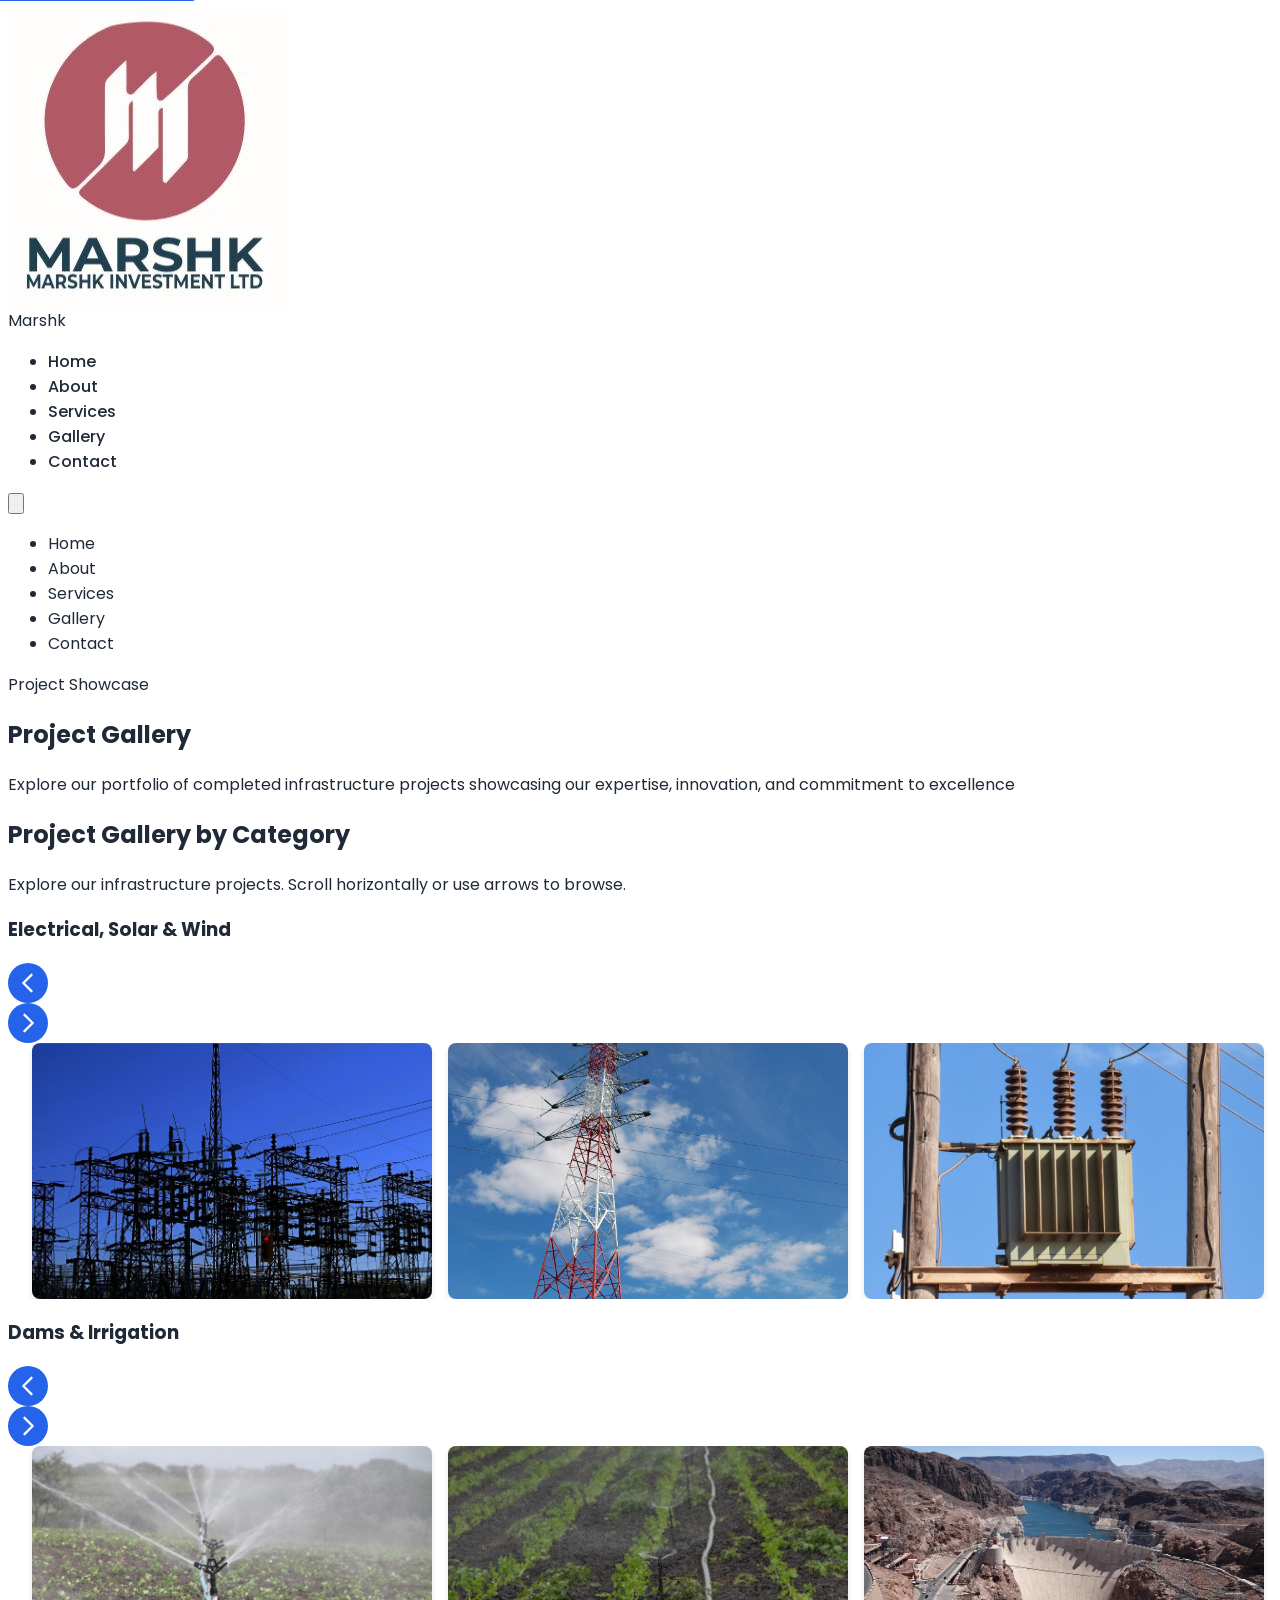
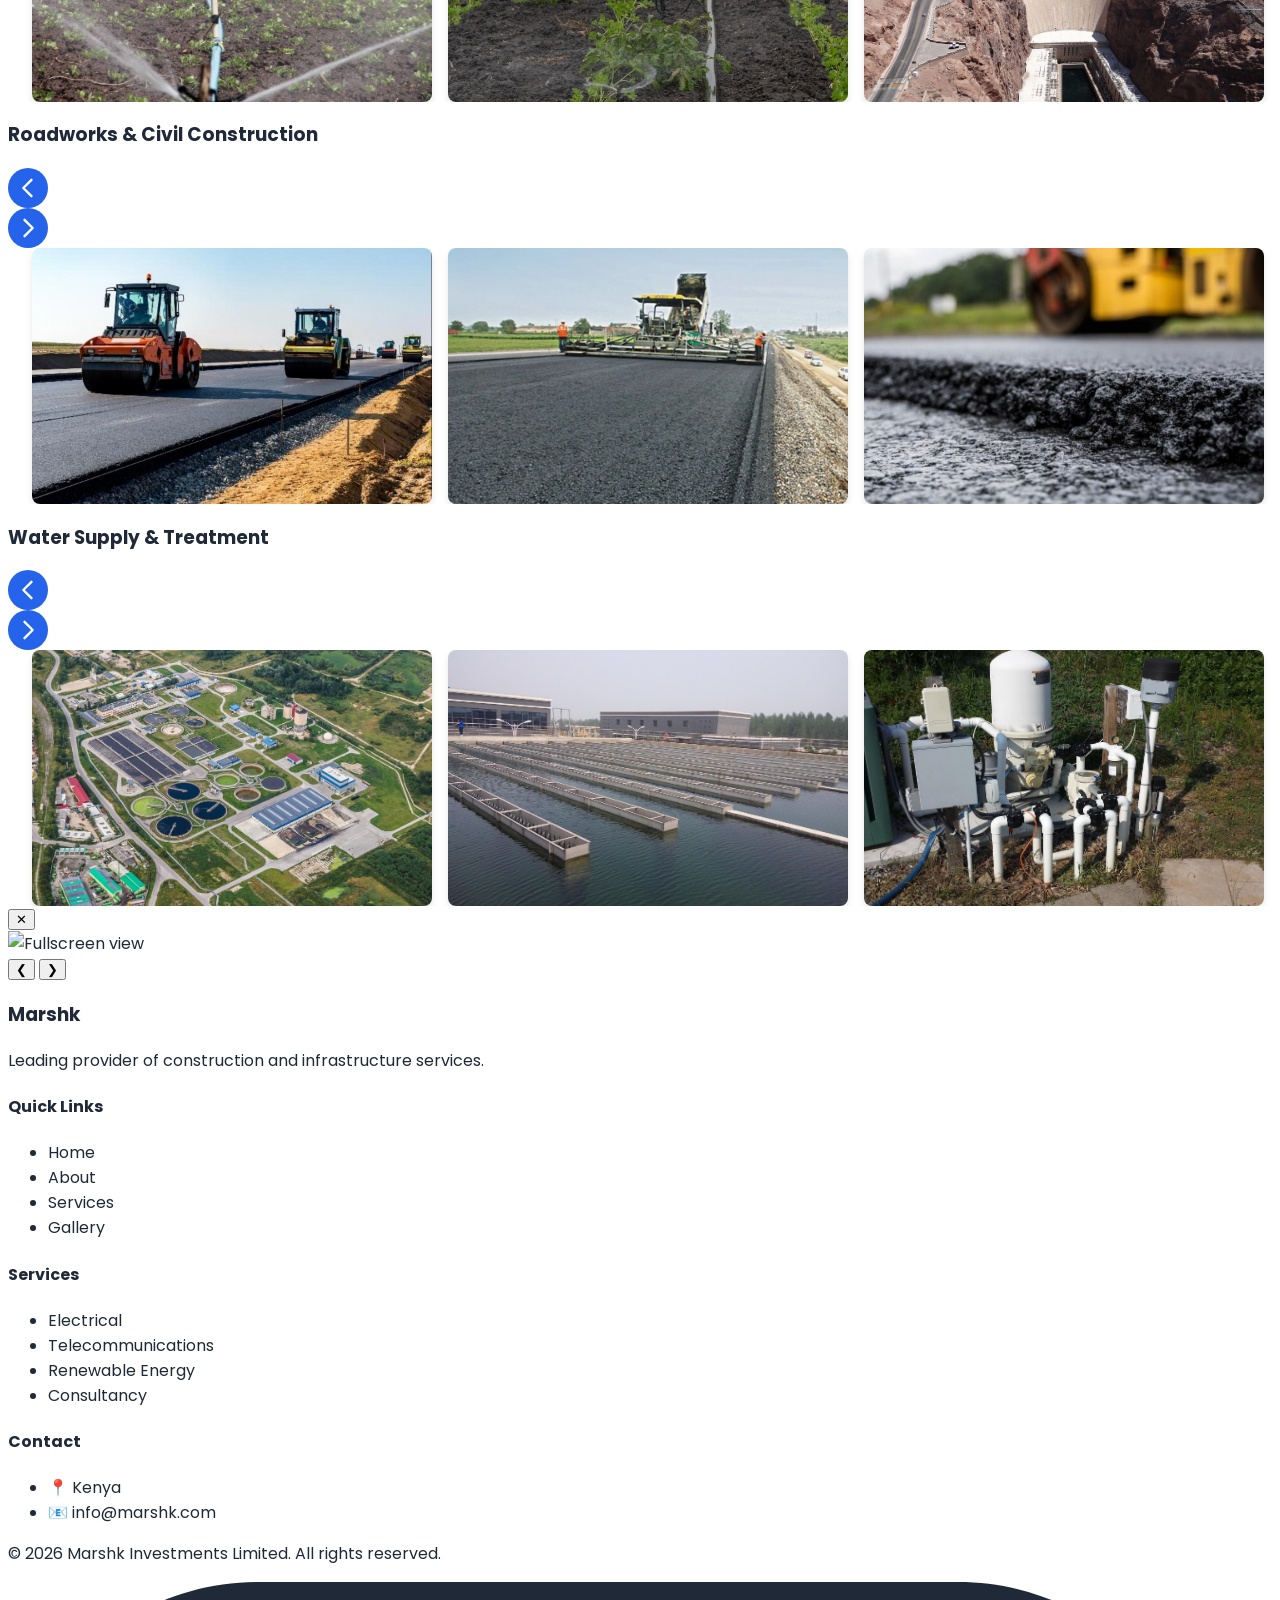
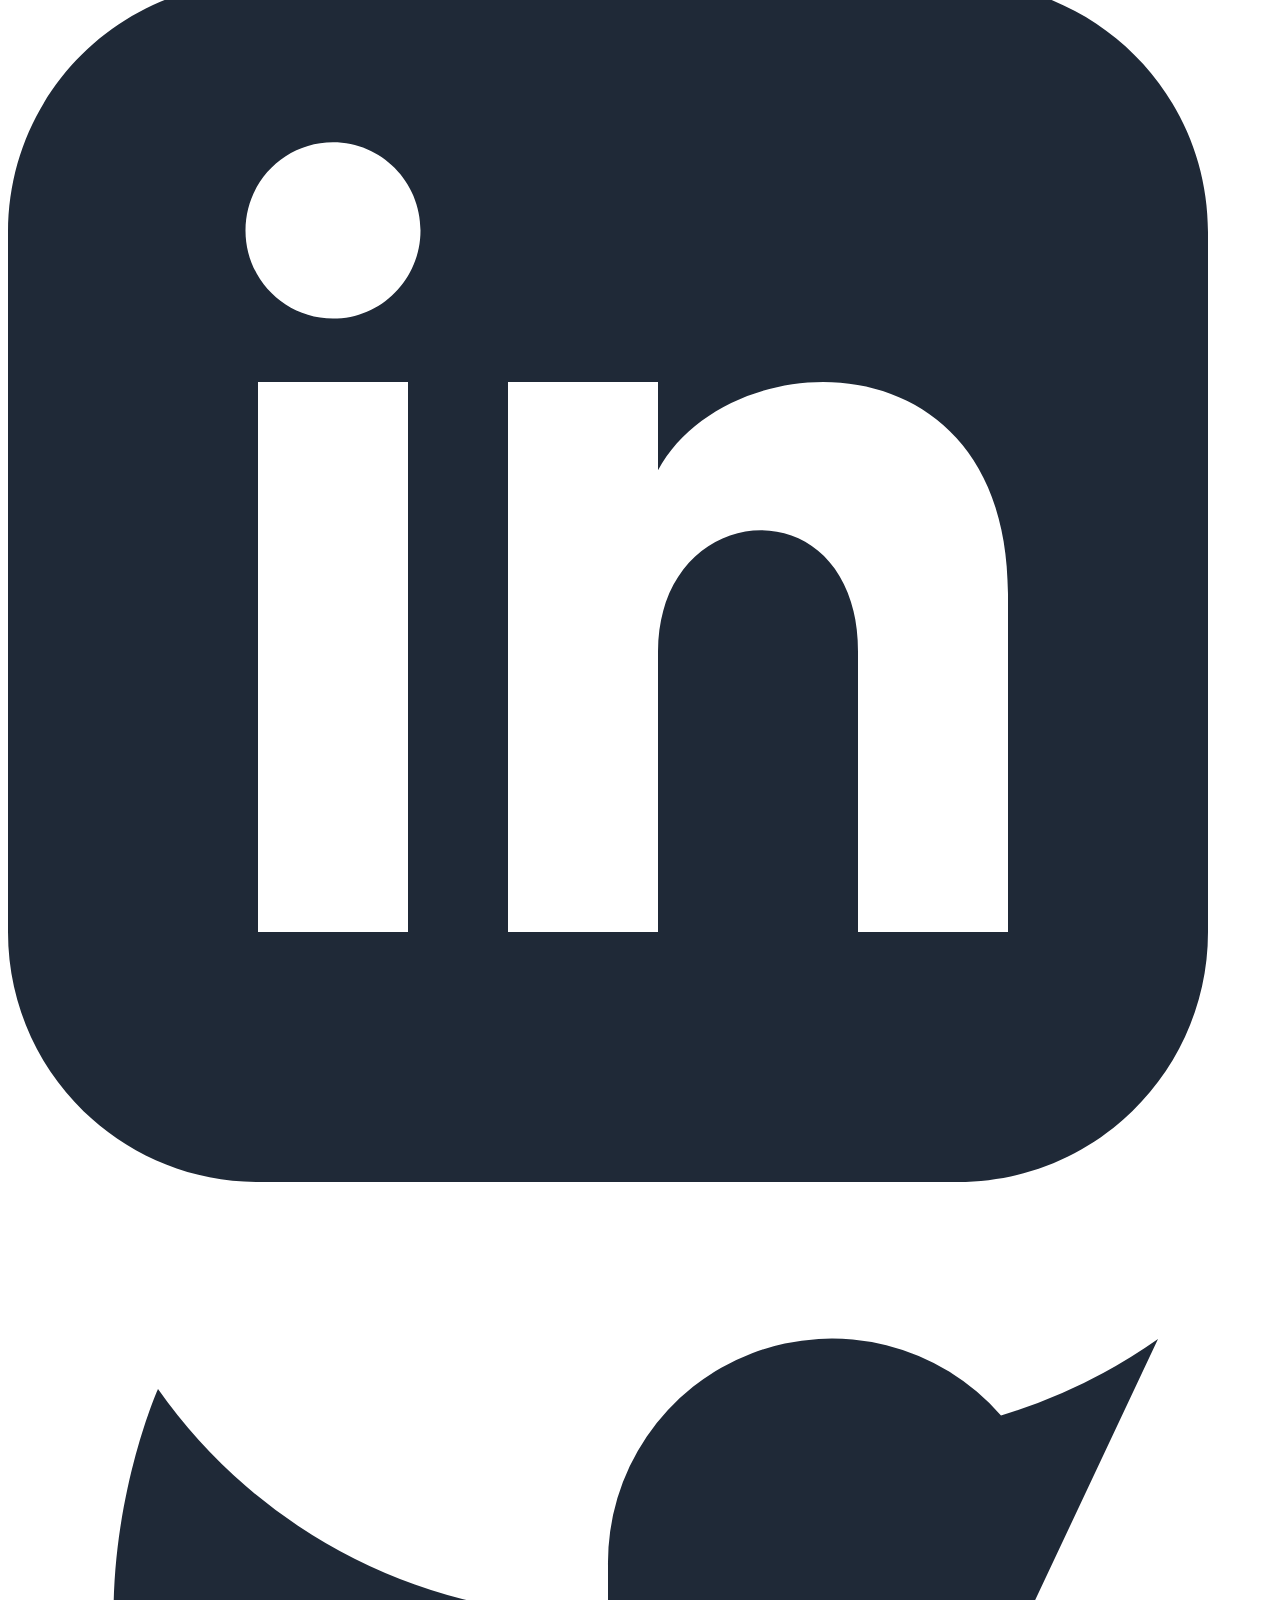
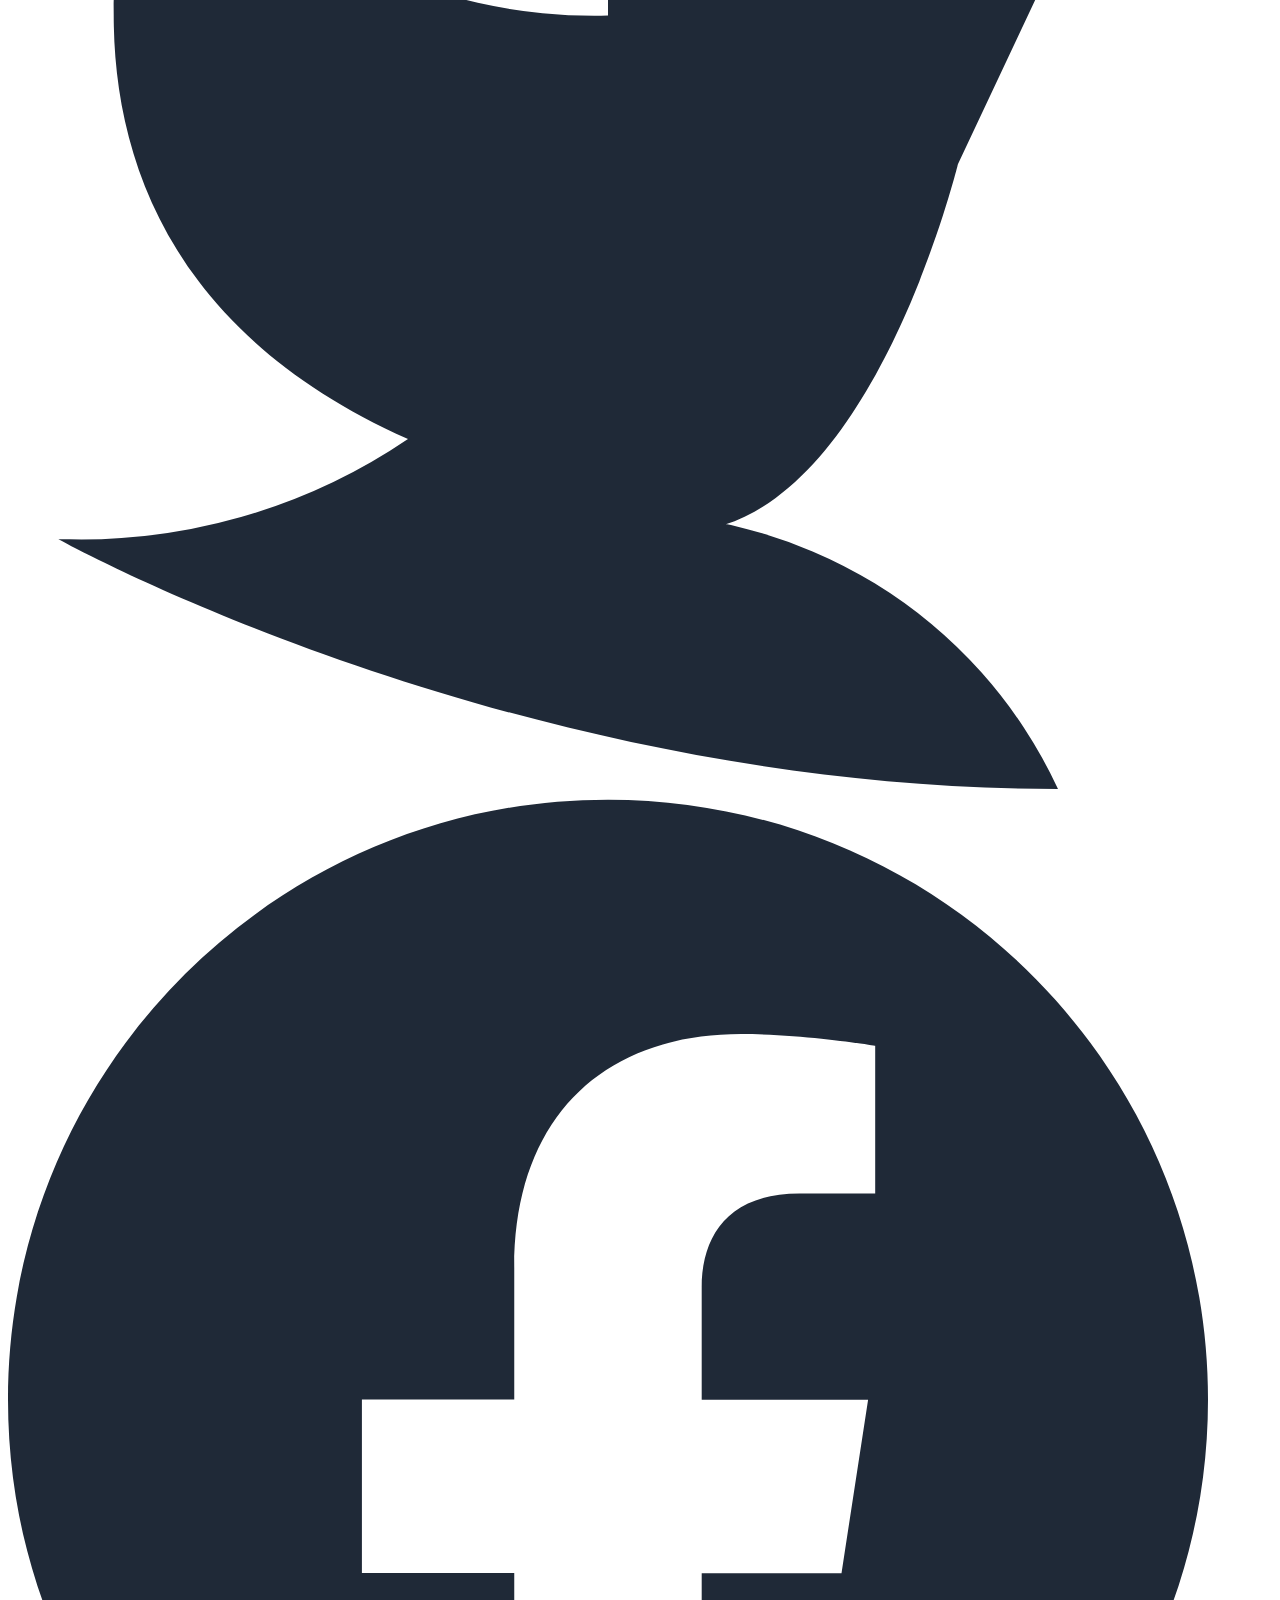
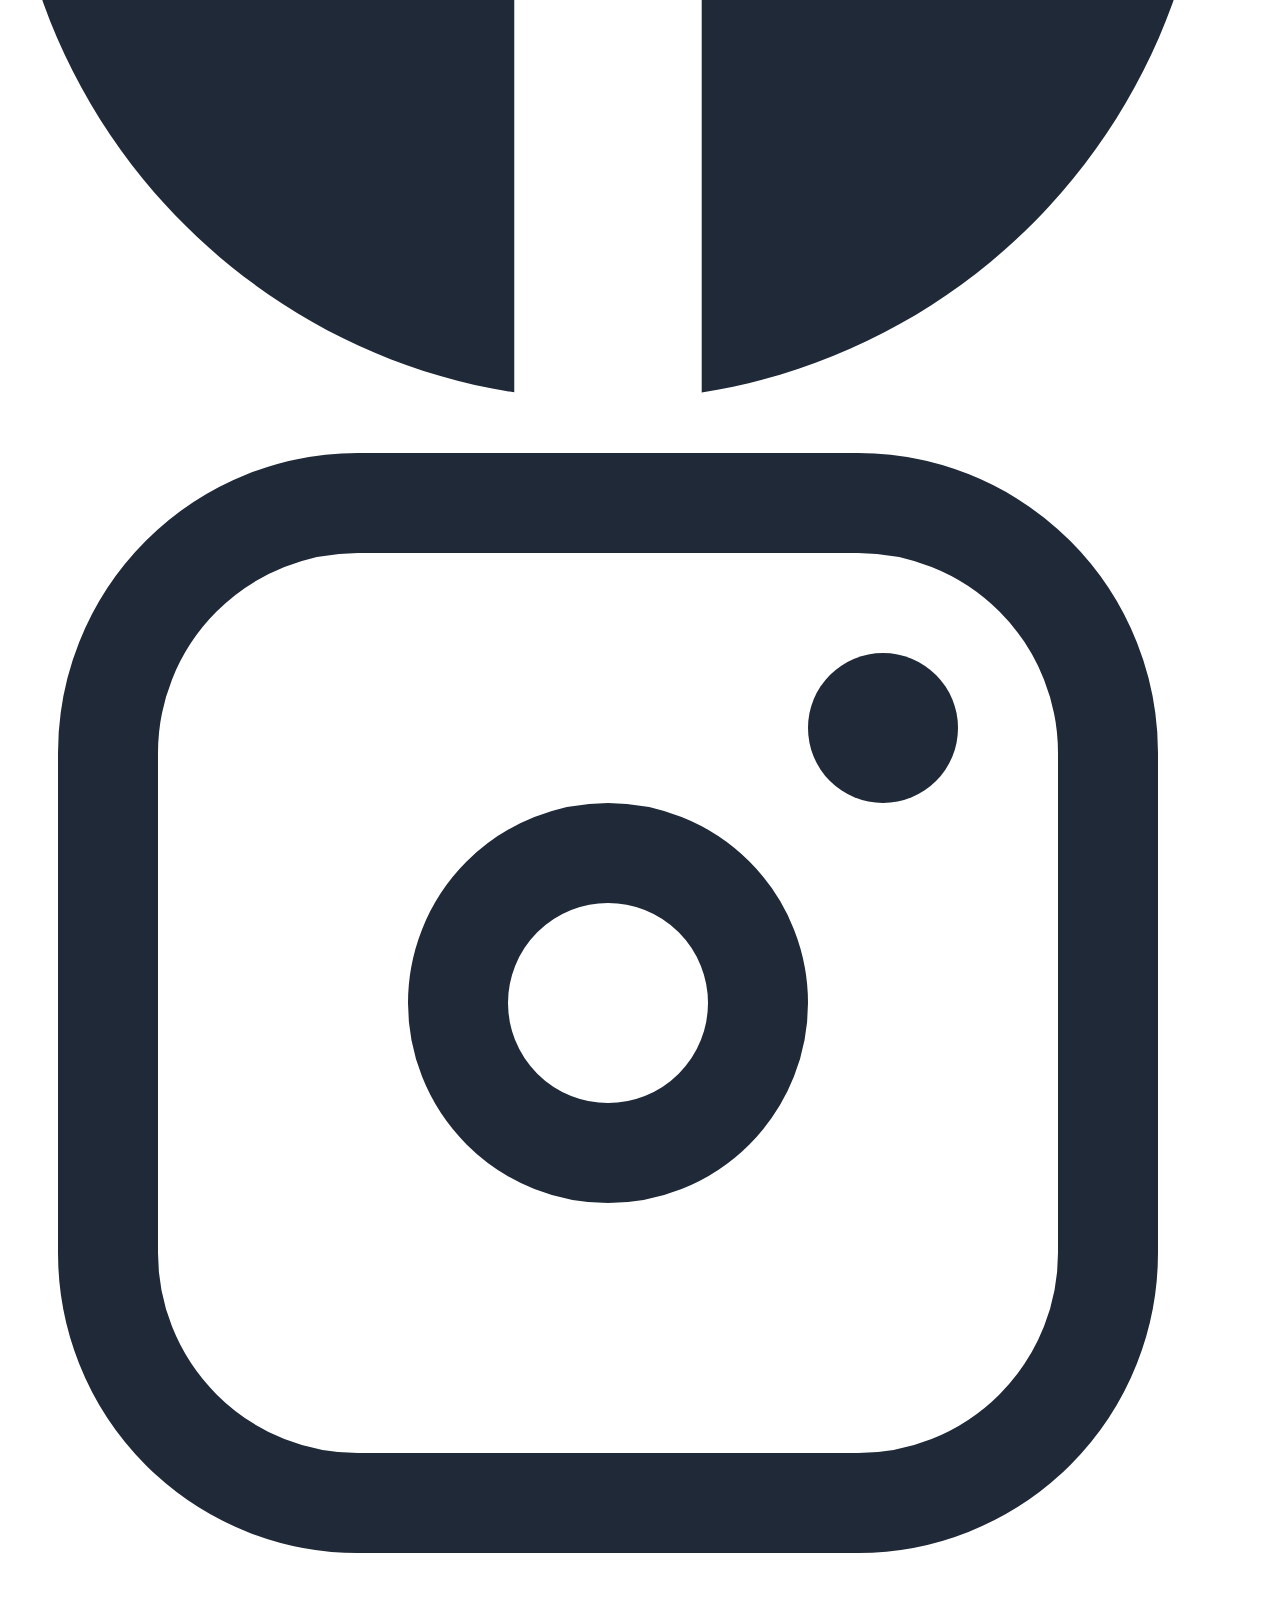
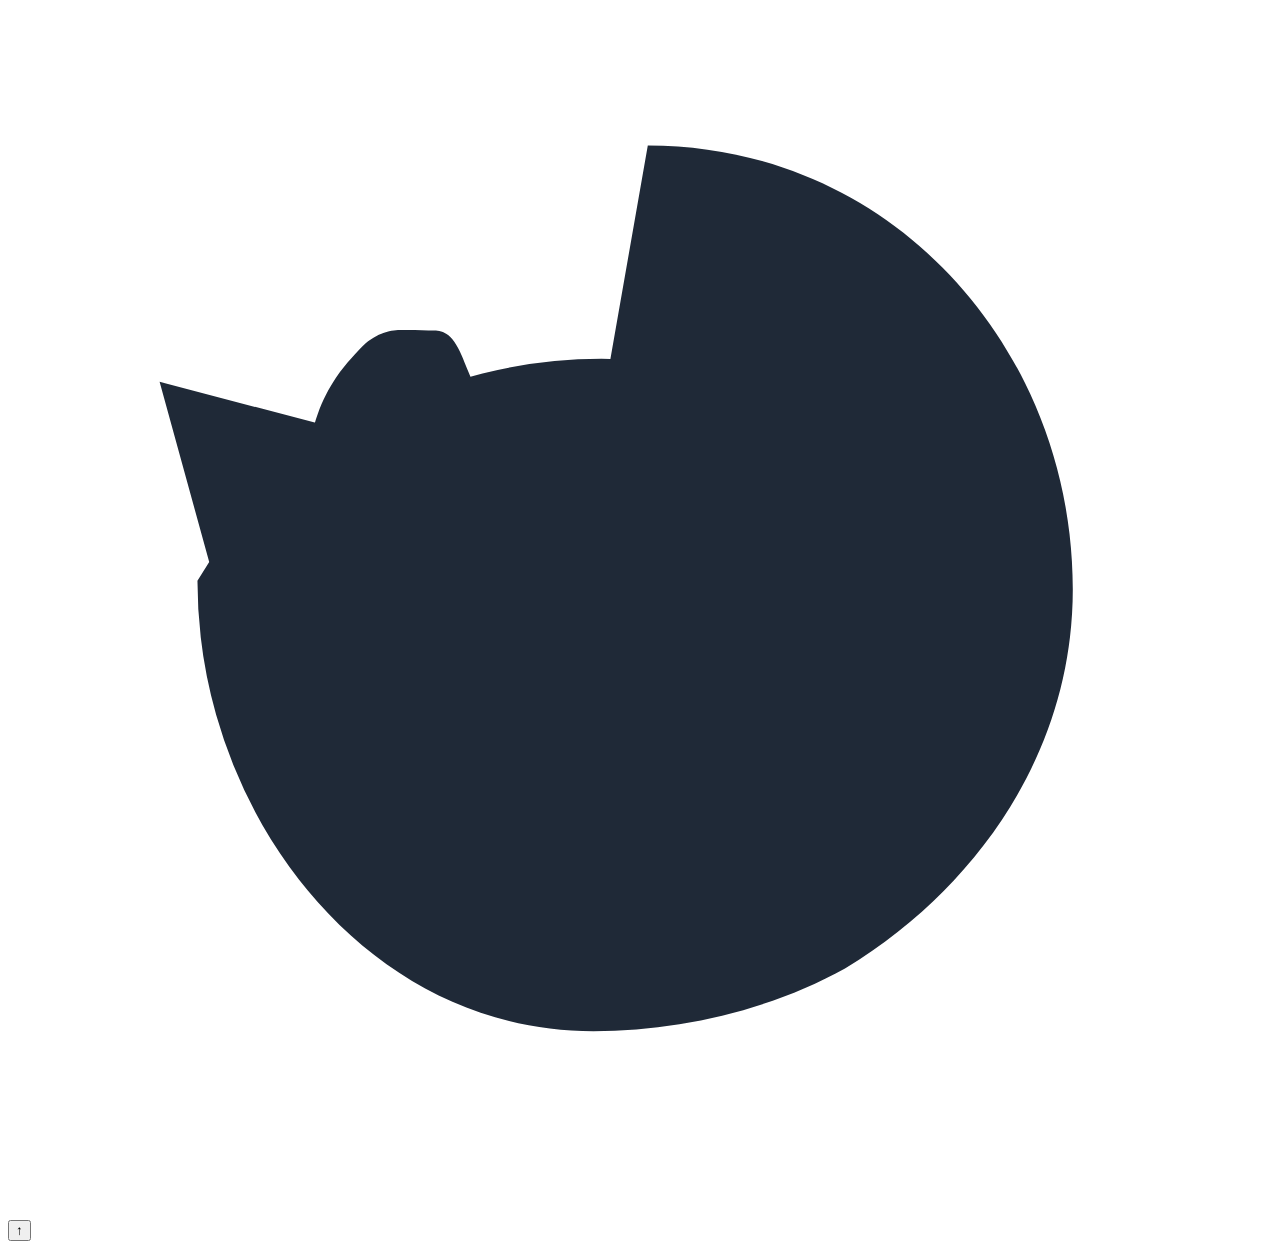
==== commit 44aabca3: "gallery revamp" ====
--- a/gallery.html
+++ b/gallery.html
@@ -54,7 +54,7 @@
     <section class="pt-20 pb-12 relative overflow-hidden min-h-96">
         <!-- Background Image with Overlay -->
         <div class="absolute inset-0 z-0">
-            <div style="background-image: url('assets/images/telecommunications-network-setup-01.jpeg'); background-size: cover; background-position: center; background-attachment: fixed;" class="absolute inset-0"></div>
+            <div style="background-image: url('assets/images/newelec3.jpg'); background-size: cover; background-position: center; background-attachment: fixed;" class="absolute inset-0"></div>
             <div class="absolute inset-0 bg-gradient-to-r from-black/70 via-black/60 to-blue-900/70"></div>
             <div class="absolute inset-0 bg-gradient-to-b from-transparent via-transparent to-white/5"></div>
         </div>
@@ -268,57 +268,40 @@
         // Categorized images
         const imagesByCategory = {
             electrical: [
-                'infrastructure-power-distribution-01.jpeg',
-                'power-generation-facility-01.jpeg',
-                'renewable-energy-installation-01.jpeg',
-                'electrical-infrastructure-setup-01.jpeg',
-                'power-transmission-lines-01.jpeg',
-                'electrical-substation-installation-01.jpeg',
-                'electrical-wiring-installation-01.jpeg',
-                'electrical-installation-progress-01.jpeg',
-                'electrical-testing-commissioning-01.jpeg',
-                'electrical-distribution-network-01.jpeg',
-                'power-distribution-network-02.jpeg',
-                'power-infrastructure-upgrade-01.jpeg'
+                'newelec1.jpg',
+                'newelec2.jpg',
+                'newelec3.jpg',
+                'newelec4.jpg',
+                'newsolar1.jpg',
+                'newsolar2.jpg',
+                'newsolar3.jpg',
+                'newsolar4.jpg',
+                'newwind1.jpg',
+                'newwind2.jpg',
+                'newwind3.jpg',
+
             ],
             dams: [
-                'infrastructure-final-inspection-01.jpeg',
-                'infrastructure-project-completion-01.jpeg',
-                'infrastructure-installation-work-01.jpeg',
-                'site-supervision-project-01.jpeg',
-                'construction-infrastructure-02.jpeg',
-                'infrastructure-maintenance-work-01.jpeg',
-                'infrastructure-project-phase-01.jpeg',
-                'infrastructure-quality-check-01.jpeg',
-                'infrastructure-system-testing-01.jpeg',
-                'infrastructure-operational-status-01.jpeg',
-                'power-system-integration-01.jpeg'
+              'irrigate1.jpg',
+              'irrigate2.jpg',
+              'newdam1.jpg',
+              'newdam2.jpg',
+              'newdam3.jpg',
+
             ],
             roads: [
-                'construction-site-progress-01.jpeg',
-                'construction-project-site-01.jpeg',
-                'site-preparation-work-01.jpeg',
-                'construction-site-overview-01.jpeg',
-                'construction-equipment-operation-01.jpeg',
-                'construction-crew-workflow-01.jpeg',
-                'construction-milestone-achievement-01.jpeg',
-                'construction-success-documentation-01.jpeg',
-                'site-inspection-supervision-01.jpeg',
-                'site-safety-inspection-01.jpeg',
-                'project-team-coordination-01.jpeg'
+             'newroad1.jpg',
+             'newroad2.png',
+             'newroad3.jpg',
+             'newcivil.jpg',
+             'newcivil2.jpg',
             ],
             water: [
-                'telecommunications-network-setup-01.jpeg',
-                'telecommunications-tower-installation-01.jpeg',
-                'telecommunications-infrastructure-02.jpeg',
-                'telecommunications-cable-installation-01.jpeg',
-                'telecommunications-fiber-optic-01.jpeg',
-                'installation-verification-work-01.jpeg',
-                'equipment-installation-setup-01.jpeg',
-                'power-distribution-system-01.jpeg',
-                'power-system-optimization-01.jpeg',
-                'project-stakeholder-presentation-01.jpeg',
-                'site-restoration-completion-01.jpeg'
+               'water1.jpg',
+               'water2.jpg',
+               'water3.jpg',
+               'water4.jpg',
+               'water5.jpg',
             ]
         };
 
--- a/assets/css/styles.css
+++ b/assets/css/styles.css
@@ -511,30 +511,62 @@
 }
 
 /* ===== CERTIFICATION LOGOS CAROUSEL ===== */
-.certification-logos-section {
+.certification-logos-section,
+.client-logos-section {
     position: relative;
 }
 
-.certification-logos-wrapper {
+.slider-nav-controls {
+    display: flex;
+    justify-content: flex-end;
+    gap: 0.75rem;
+    margin-bottom: 1rem;
+}
+
+.logo-slider-btn {
+    width: 42px;
+    height: 42px;
+    min-width: 42px;
+    min-height: 42px;
+    border: 1px solid #cbd5e1;
+    border-radius: 9999px;
+    background: #ffffff;
+    color: #1d4ed8;
+    display: inline-flex;
+    align-items: center;
+    justify-content: center;
+    box-shadow: 0 4px 10px rgba(15, 23, 42, 0.08);
+}
+
+.logo-slider-btn:hover {
+    transform: translateY(-1px);
+    border-color: #93c5fd;
+    box-shadow: 0 8px 20px rgba(37, 99, 235, 0.18);
+}
+
+.logo-slider-btn:active {
+    transform: translateY(0);
+}
+
+.certification-logos-wrapper,
+.client-logos-wrapper {
     width: 100%;
-    overflow: hidden;
-    position: relative;
-    mask-image: linear-gradient(to right, transparent, black 10%, black 90%, transparent);
-    -webkit-mask-image: linear-gradient(to right, transparent, black 10%, black 90%, transparent);
-}
-
-.certification-logos-track {
+    overflow-x: auto;
+    overflow-y: hidden;
+    scroll-behavior: smooth;
+    scroll-snap-type: x mandatory;
+    padding-bottom: 0.5rem;
+}
+
+.certification-logos-track,
+.client-logos-track {
     display: flex;
-    gap: 3rem;
-    animation: scroll-logos 40s linear infinite;
-    will-change: transform;
-}
-
-.certification-logos-track:hover {
-    animation-play-state: paused;
-}
-
-.certification-logo-item {
+    width: max-content;
+    gap: 1.25rem;
+}
+
+.certification-logo-item,
+.client-logo-item {
     flex-shrink: 0;
     display: flex;
     align-items: center;
@@ -542,13 +574,24 @@
     padding: 1rem;
     background: white;
     border-radius: 12px;
+    border: 1px solid #e2e8f0;
     box-shadow: 0 2px 8px rgba(0, 0, 0, 0.06);
     transition: transform 0.3s ease, box-shadow 0.3s ease;
+    scroll-snap-align: start;
+}
+
+.certification-logo-item {
     min-width: 180px;
     height: 120px;
 }
 
-.certification-logo-item:hover {
+.client-logo-item {
+    min-width: 200px;
+    height: 120px;
+}
+
+.certification-logo-item:hover,
+.client-logo-item:hover {
     transform: translateY(-4px);
     box-shadow: 0 6px 16px rgba(37, 99, 235, 0.15);
 }
@@ -563,79 +606,6 @@
     transition: filter 0.3s ease;
 }
 
-.certification-logo-item:hover .certification-logo {
-    filter: grayscale(0%);
-}
-
-@keyframes scroll-logos {
-    0% {
-        transform: translateX(0);
-    }
-    100% {
-        transform: translateX(-50%);
-    }
-}
-
-@media (max-width: 768px) {
-    .certification-logos-track {
-        gap: 2rem;
-        animation-duration: 30s;
-    }
-    
-    .certification-logo-item {
-        min-width: 140px;
-        height: 100px;
-    }
-    
-    .certification-logo {
-        max-width: 130px;
-        max-height: 80px;
-    }
-}
-
-/* ===== CLIENT LOGOS CAROUSEL ===== */
-.client-logos-section {
-    position: relative;
-}
-
-.client-logos-wrapper {
-    width: 100%;
-    overflow: hidden;
-    position: relative;
-    mask-image: linear-gradient(to right, transparent, black 10%, black 90%, transparent);
-    -webkit-mask-image: linear-gradient(to right, transparent, black 10%, black 90%, transparent);
-}
-
-.client-logos-track {
-    display: flex;
-    gap: 3rem;
-    animation: scroll-clients 50s linear infinite;
-    will-change: transform;
-}
-
-.client-logos-track:hover {
-    animation-play-state: paused;
-}
-
-.client-logo-item {
-    flex-shrink: 0;
-    display: flex;
-    align-items: center;
-    justify-content: center;
-    padding: 1rem;
-    background: white;
-    border-radius: 12px;
-    box-shadow: 0 2px 8px rgba(0, 0, 0, 0.06);
-    transition: transform 0.3s ease, box-shadow 0.3s ease;
-    min-width: 200px;
-    height: 120px;
-}
-
-.client-logo-item:hover {
-    transform: translateY(-4px);
-    box-shadow: 0 6px 16px rgba(37, 99, 235, 0.15);
-}
-
 .client-logo {
     max-width: 180px;
     max-height: 100px;
@@ -646,33 +616,126 @@
     transition: filter 0.3s ease;
 }
 
+.certification-logo-item:hover .certification-logo,
 .client-logo-item:hover .client-logo {
     filter: grayscale(0%);
 }
 
-@keyframes scroll-clients {
-    0% {
-        transform: translateX(0);
-    }
-    100% {
-        transform: translateX(-50%);
-    }
+/* ===== WHY CHOOSE HORIZONTAL STRIP ===== */
+.why-choose-strip {
+    display: flex;
+    gap: 1rem;
+    overflow-x: auto;
+    overflow-y: hidden;
+    scroll-snap-type: x mandatory;
+    padding-bottom: 0.5rem;
+}
+
+.why-card {
+    flex: 0 0 260px;
+    background: linear-gradient(180deg, #f8fbff 0%, #eff6ff 100%);
+    border: 1px solid #dbeafe;
+    border-radius: 14px;
+    padding: 1rem;
+    scroll-snap-align: start;
+    transition: transform 0.3s ease, box-shadow 0.3s ease, border-color 0.3s ease;
+}
+
+.why-card-trigger {
+    width: 100%;
+    display: flex;
+    align-items: center;
+    gap: 0.75rem;
+    background: transparent;
+    border: 0;
+    padding: 0;
+    text-align: left;
+    transform: none;
+}
+
+.why-card-trigger:hover {
+    transform: none;
+}
+
+.why-icon {
+    width: 44px;
+    height: 44px;
+    border-radius: 9999px;
+    display: inline-flex;
+    align-items: center;
+    justify-content: center;
+    background: #1d4ed8;
+    color: #ffffff;
+    font-size: 1.1rem;
+    flex-shrink: 0;
+}
+
+.why-title {
+    margin: 0;
+    font-size: 1rem;
+    font-weight: 700;
+    color: #0f172a;
+}
+
+.why-card-content {
+    margin-top: 0.85rem;
+    color: #334155;
+    font-size: 0.95rem;
+    line-height: 1.5;
+    max-height: 0;
+    opacity: 0;
+    overflow: hidden;
+    transform: translateY(-6px);
+    transition: max-height 0.35s ease, opacity 0.35s ease, transform 0.35s ease;
+}
+
+.why-card:hover,
+.why-card.is-active {
+    transform: translateY(-4px);
+    border-color: #93c5fd;
+    box-shadow: 0 16px 28px rgba(37, 99, 235, 0.14);
+    background: #ffffff;
+}
+
+.why-card:hover .why-card-content,
+.why-card.is-active .why-card-content {
+    max-height: 180px;
+    opacity: 1;
+    transform: translateY(0);
+}
+
+.why-card:hover .why-icon,
+.why-card.is-active .why-icon {
+    background: #0284c7;
 }
 
 @media (max-width: 768px) {
-    .client-logos-track {
-        gap: 2rem;
-        animation-duration: 40s;
-    }
-    
+    .slider-nav-controls {
+        justify-content: center;
+    }
+
     .client-logo-item {
         min-width: 160px;
         height: 100px;
     }
-    
+
+    .certification-logo-item {
+        min-width: 150px;
+        height: 100px;
+    }
+
     .client-logo {
-        max-width: 150px;
-        max-height: 80px;
+        max-width: 145px;
+        max-height: 82px;
+    }
+
+    .certification-logo {
+        max-width: 130px;
+        max-height: 82px;
+    }
+
+    .why-card {
+        flex-basis: 220px;
     }
 }
 
